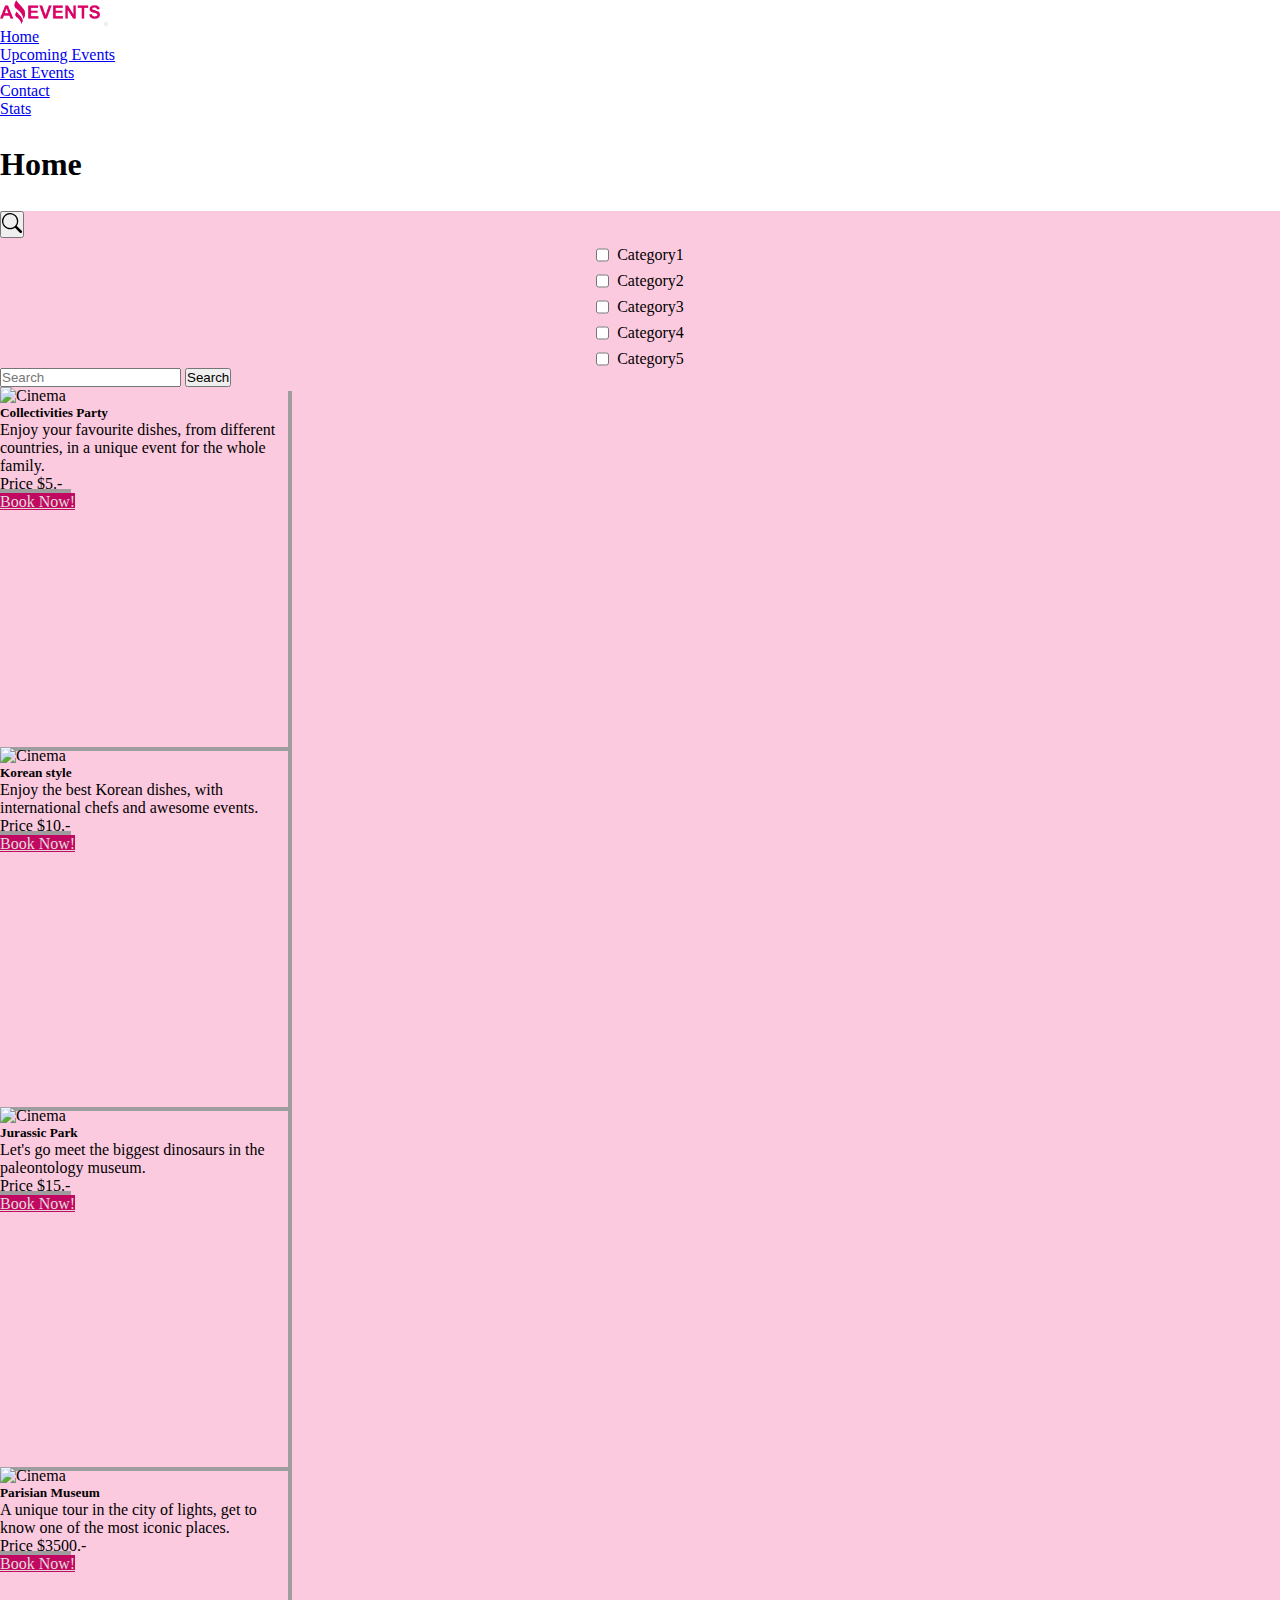
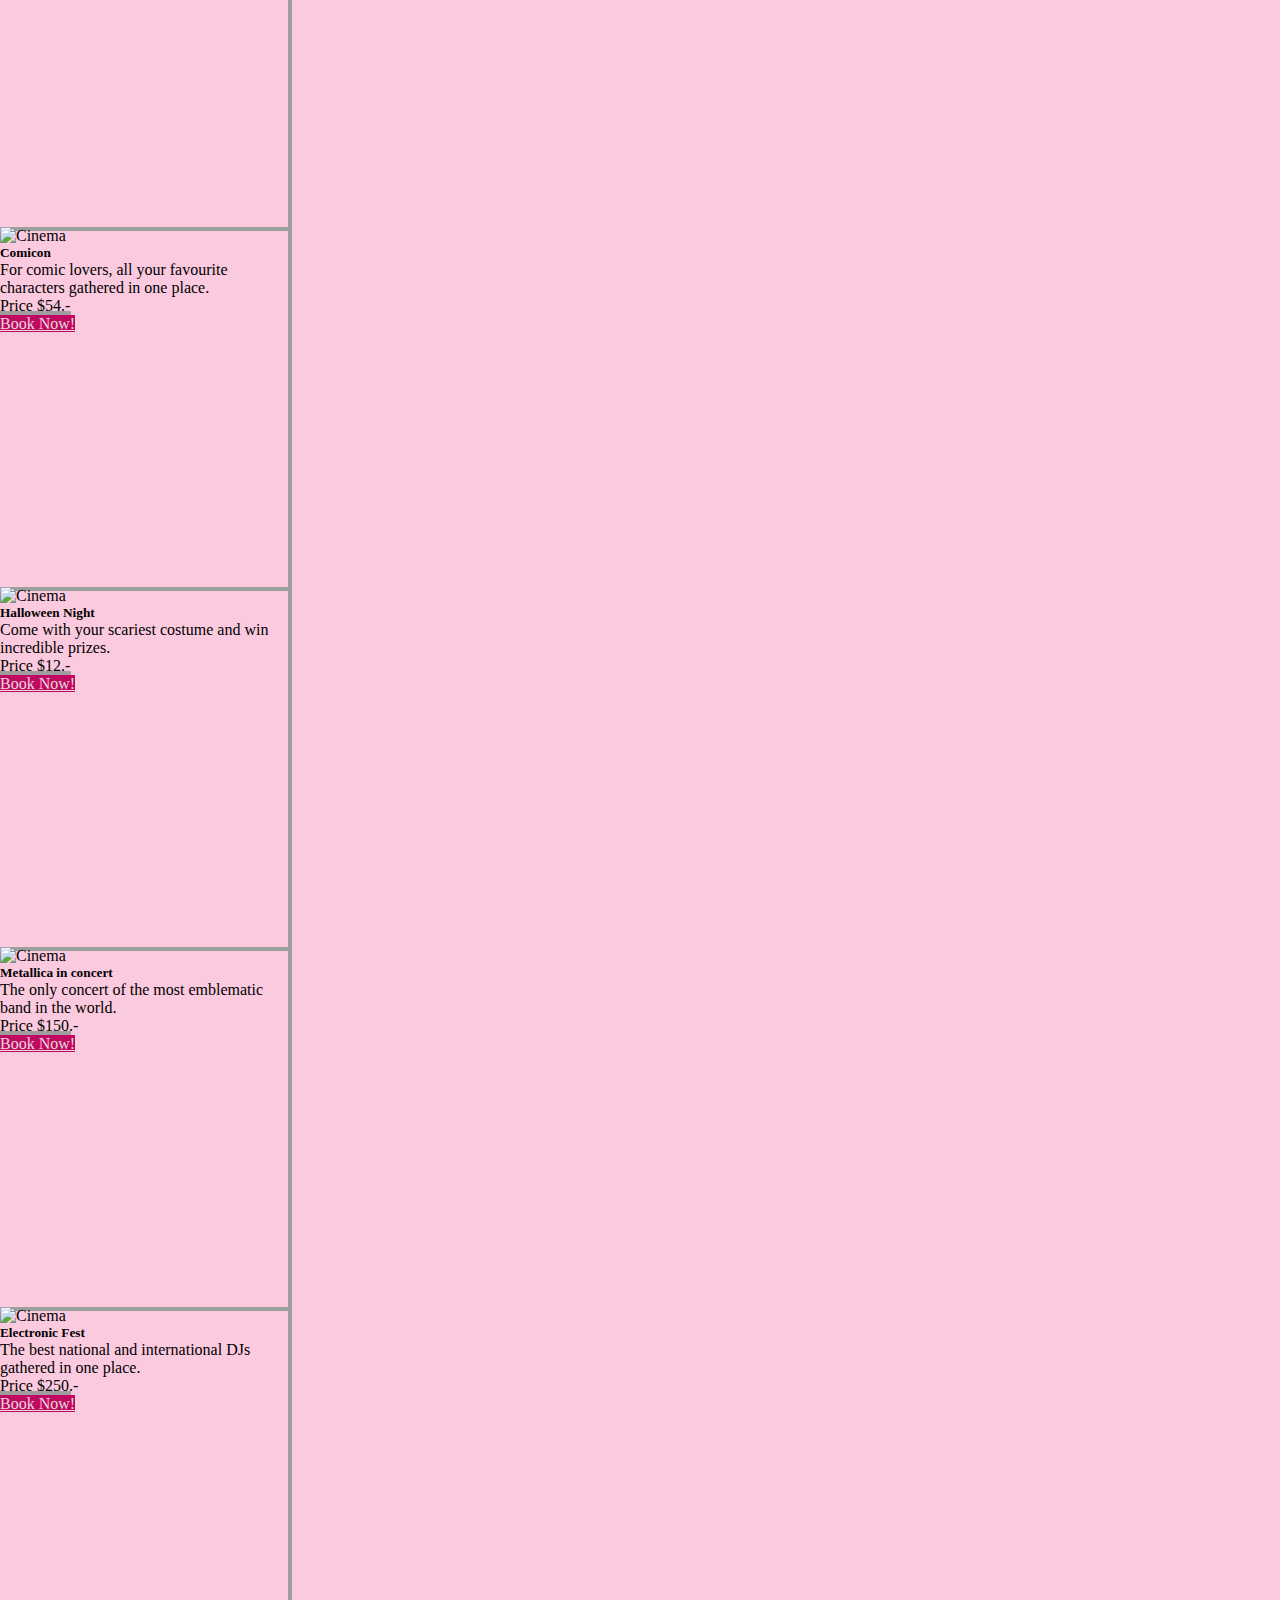
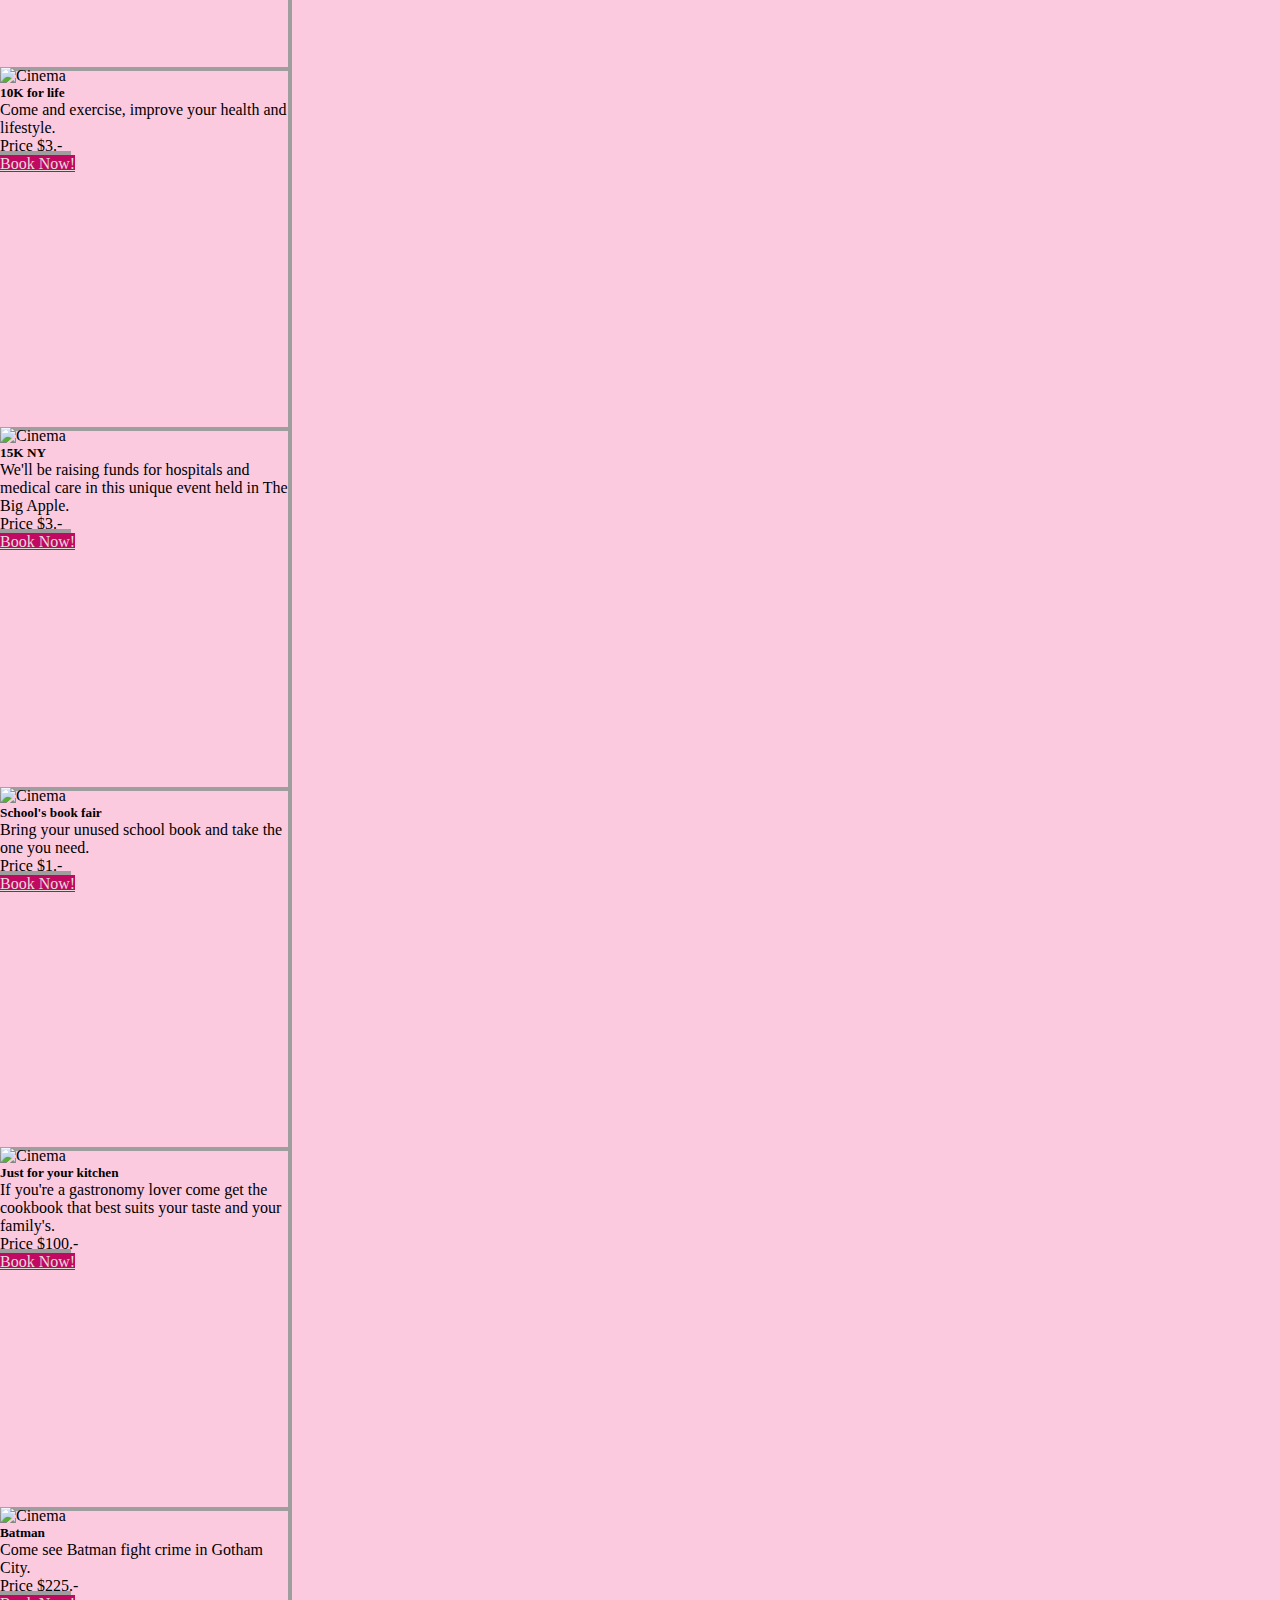
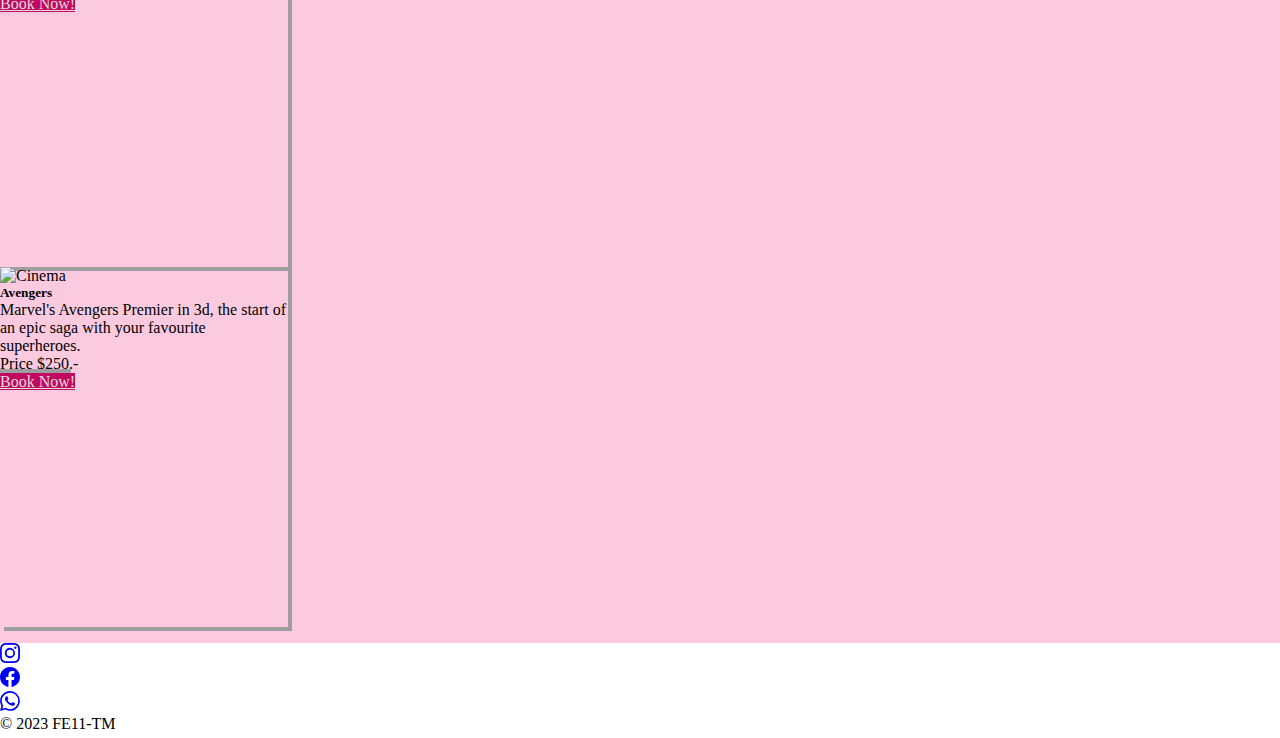
==== index.html @ 32112839 "se agregan scripts y cards en home" ====
<!DOCTYPE html>
<html lang="en">
  <head>
    <meta charset="UTF-8">
    <meta http-equiv="X-UA-Compatible" content="IE=edge">
    <meta name="viewport" content="width=device-width, initial-scale=1.0">
    <link rel="shortcut icon" href="./assets/img/Logo-AE.ico" type="image/x-icon">
    <link href="https://cdn.jsdelivr.net/npm/bootstrap@5.3.0-alpha1/dist/css/bootstrap.min.css" rel="stylesheet"
      integrity="sha384-GLhlTQ8iRABdZLl6O3oVMWSktQOp6b7In1Zl3/Jr59b6EGGoI1aFkw7cmDA6j6gD" crossorigin="anonymous">
    <link rel="stylesheet" href="./assets/styles/style.css">
    <title>Amazing Events | Home</title>
  </head>
  <body>
    <header>
      <!-- barra de navegacion -->
      <nav class="navbar navbar-dark navbar-expand-lg bg-dark bg-gradient text-light ">
        <div class="container-fluid col-xl-9">
          <a class="navbar-brand d-block" href="#"><img src="./assets/img/Logo_Amazing_Events.png" alt="logo"
              width="100"></a>
          <button class="navbar-toggler " type="button" data-bs-toggle="collapse" data-bs-target="#navbarNavDropdown"
            aria-controls="navbarNavDropdown" aria-expanded="false" aria-label="Toggle navigation">
            <span class="navbar-toggler-icon"></span>
          </button>
          <div class="collapse navbar-collapse text-light justify-content-end" id="navbarNavDropdown">
            <ul class="navbar-nav">
              <li class="nav-item">
                <a class="nav-link active text-center" aria-current="page" href="#">Home</a>
              </li>
              <li class="nav-item text-center">
                <a class="nav-link" href="./pages/upcoming.html">Upcoming Events</a>
              </li>
              <li class="nav-item text-center">
                <a class="nav-link" href="./pages/past.html">Past Events</a>
              </li>
              <li class="nav-item text-center">
                <a class="nav-link" href="./pages/contact.html">Contact</a>
              </li>
              <li class="nav-item text-center">
                <a class="nav-link" href="./pages/stats.html">Stats</a>
              </li>
            </ul>
          </div>
        </div>
      </nav>
      <!-- slider -->
      <div class="container-fluid bg-gradient bg-secondary d-flex justify-content-around">
        <a href="./pages/stats.html" class="navigation navbar-brand text-end"><svg xmlns="http://www.w3.org/2000/svg" width="24" height="24" fill="currentColor" class="bi bi-chevron-left" viewBox="0 0 16 16">
          <path fill-rule="evenodd" d="M11.354 1.646a.5.5 0 0 1 0 .708L5.707 8l5.647 5.646a.5.5 0 0 1-.708.708l-6-6a.5.5 0 0 1 0-.708l6-6a.5.5 0 0 1 .708 0z"/>
        </svg></a>
        <div class="navbar-nav text-light slider">
          <h1 class="m-1 p-1 text-light text-center">Home</h1>
        </div>
        <a href="./pages/upcoming.html" class="navigation navbar-brand"><svg xmlns="http://www.w3.org/2000/svg" width="24" height="24" fill="currentColor" class="bi bi-chevron-right" viewBox="0 0 16 16">
          <path fill-rule="evenodd" d="M4.646 1.646a.5.5 0 0 1 .708 0l6 6a.5.5 0 0 1 0 .708l-6 6a.5.5 0 0 1-.708-.708L10.293 8 4.646 2.354a.5.5 0 0 1 0-.708z"/>
        </svg></a>
      </div>
    </header>
    <main>
      <!-- barra de busqueda -->
      <div class="container-fluid d-flex justify-content-center bg-secondary bg-gradient bg-opacity-75">
        <nav class="navbar navbar-expand-lg">
          <button class="navbar-toggler" type="button" data-bs-toggle="collapse" data-bs-target="#navbarSearchDropdown"
            aria-controls="navbarSearchDropdown" aria-expanded="false" aria-label="Toggle navigation">
            <span class="btn text-dark"><svg xmlns="http://www.w3.org/2000/svg" width="20" height="20" fill="currentColor" class="bi bi-search" viewBox="0 0 16 16">
              <path d="M11.742 10.344a6.5 6.5 0 1 0-1.397 1.398h-.001c.03.04.062.078.098.115l3.85 3.85a1 1 0 0 0 1.415-1.414l-3.85-3.85a1.007 1.007 0 0 0-.115-.1zM12 6.5a5.5 5.5 0 1 1-11 0 5.5 5.5 0 0 1 11 0z"/>
            </svg></span>
          </button>
          <div class="collapse navbar-collapse gap-3 p-1" id="navbarSearchDropdown">
            <form class="navbar-nav me-auto gap-3" role="search">
              <label class="text-light search">
                <input type="checkbox" name="category1" value="category1">
                Category1
              </label>
              <label class="text-light search">
                <input type="checkbox" name="category2" value="category2">
                Category2
              </label>
              <label class="text-light search">
                <input type="checkbox" name="category3" value="category3">
                Category3
              </label>
              <label class="text-light search">
                <input type="checkbox" name="category4" value="category4">
                Category4
              </label>
              <label class="text-light search">
                <input type="checkbox" name="category5" value="category5">
                Category5
              </label>
              <input class="form-control align-self-center" type="search" placeholder="Search" aria-label="Search">
              <button class="btn btn-outline-light align-self-center" type="submit">Search</button>
            </form>
          </div>
        </nav>
      </div>
      <!-- main Home -->
      <div class="container home d-flex flex-wrap mt-4 mb-4 justify-content-center" id="cards-home">

      </div>
    </main>
    <footer class="d-flex flex-wrap justify-content-between bg-secondary bg-opacity-50 bg-gradient align-items-center py-4 px-2 border-top">
      <!-- nav de redes -->
      <ul class="nav col-md-4 justify-content-end list-unstyled d-flex">
        <li class="ms-3"><a class="text-dark mx-1" href="#"><svg xmlns="http://www.w3.org/2000/svg" width="20" height="20"
              fill="currentColor" class="bi bi-instagram" viewBox="0 0 16 16">
              <path
                d="M8 0C5.829 0 5.556.01 4.703.048 3.85.088 3.269.222 2.76.42a3.917 3.917 0 0 0-1.417.923A3.927 3.927 0 0 0 .42 2.76C.222 3.268.087 3.85.048 4.7.01 5.555 0 5.827 0 8.001c0 2.172.01 2.444.048 3.297.04.852.174 1.433.372 1.942.205.526.478.972.923 1.417.444.445.89.719 1.416.923.51.198 1.09.333 1.942.372C5.555 15.99 5.827 16 8 16s2.444-.01 3.298-.048c.851-.04 1.434-.174 1.943-.372a3.916 3.916 0 0 0 1.416-.923c.445-.445.718-.891.923-1.417.197-.509.332-1.09.372-1.942C15.99 10.445 16 10.173 16 8s-.01-2.445-.048-3.299c-.04-.851-.175-1.433-.372-1.941a3.926 3.926 0 0 0-.923-1.417A3.911 3.911 0 0 0 13.24.42c-.51-.198-1.092-.333-1.943-.372C10.443.01 10.172 0 7.998 0h.003zm-.717 1.442h.718c2.136 0 2.389.007 3.232.046.78.035 1.204.166 1.486.275.373.145.64.319.92.599.28.28.453.546.598.92.11.281.24.705.275 1.485.039.843.047 1.096.047 3.231s-.008 2.389-.047 3.232c-.035.78-.166 1.203-.275 1.485a2.47 2.47 0 0 1-.599.919c-.28.28-.546.453-.92.598-.28.11-.704.24-1.485.276-.843.038-1.096.047-3.232.047s-2.39-.009-3.233-.047c-.78-.036-1.203-.166-1.485-.276a2.478 2.478 0 0 1-.92-.598 2.48 2.48 0 0 1-.6-.92c-.109-.281-.24-.705-.275-1.485-.038-.843-.046-1.096-.046-3.233 0-2.136.008-2.388.046-3.231.036-.78.166-1.204.276-1.486.145-.373.319-.64.599-.92.28-.28.546-.453.92-.598.282-.11.705-.24 1.485-.276.738-.034 1.024-.044 2.515-.045v.002zm4.988 1.328a.96.96 0 1 0 0 1.92.96.96 0 0 0 0-1.92zm-4.27 1.122a4.109 4.109 0 1 0 0 8.217 4.109 4.109 0 0 0 0-8.217zm0 1.441a2.667 2.667 0 1 1 0 5.334 2.667 2.667 0 0 1 0-5.334z" />
            </svg></a></li>
        <li class="ms-3"><a class="text-dark mx-1" href="#"><svg xmlns="http://www.w3.org/2000/svg" width="20" height="20"
              fill="currentColor" class="bi bi-facebook" viewBox="0 0 16 16">
              <path
                d="M16 8.049c0-4.446-3.582-8.05-8-8.05C3.58 0-.002 3.603-.002 8.05c0 4.017 2.926 7.347 6.75 7.951v-5.625h-2.03V8.05H6.75V6.275c0-2.017 1.195-3.131 3.022-3.131.876 0 1.791.157 1.791.157v1.98h-1.009c-.993 0-1.303.621-1.303 1.258v1.51h2.218l-.354 2.326H9.25V16c3.824-.604 6.75-3.934 6.75-7.951z" />
            </svg></a></li>
        <li class="ms-3"><a class="text-dark mx-1" href="#"><svg xmlns="http://www.w3.org/2000/svg" width="20" height="20"
              fill="currentColor" class="bi bi-whatsapp" viewBox="0 0 16 16">
              <path
                d="M13.601 2.326A7.854 7.854 0 0 0 7.994 0C3.627 0 .068 3.558.064 7.926c0 1.399.366 2.76 1.057 3.965L0 16l4.204-1.102a7.933 7.933 0 0 0 3.79.965h.004c4.368 0 7.926-3.558 7.93-7.93A7.898 7.898 0 0 0 13.6 2.326zM7.994 14.521a6.573 6.573 0 0 1-3.356-.92l-.24-.144-2.494.654.666-2.433-.156-.251a6.56 6.56 0 0 1-1.007-3.505c0-3.626 2.957-6.584 6.591-6.584a6.56 6.56 0 0 1 4.66 1.931 6.557 6.557 0 0 1 1.928 4.66c-.004 3.639-2.961 6.592-6.592 6.592zm3.615-4.934c-.197-.099-1.17-.578-1.353-.646-.182-.065-.315-.099-.445.099-.133.197-.513.646-.627.775-.114.133-.232.148-.43.05-.197-.1-.836-.308-1.592-.985-.59-.525-.985-1.175-1.103-1.372-.114-.198-.011-.304.088-.403.087-.088.197-.232.296-.346.1-.114.133-.198.198-.33.065-.134.034-.248-.015-.347-.05-.099-.445-1.076-.612-1.47-.16-.389-.323-.335-.445-.34-.114-.007-.247-.007-.38-.007a.729.729 0 0 0-.529.247c-.182.198-.691.677-.691 1.654 0 .977.71 1.916.81 2.049.098.133 1.394 2.132 3.383 2.992.47.205.84.326 1.129.418.475.152.904.129 1.246.08.38-.058 1.171-.48 1.338-.943.164-.464.164-.86.114-.943-.049-.084-.182-.133-.38-.232z" />
            </svg></a></li>
      </ul>
      <div class="col-md-4 d-flex align-items-center">
        <span class="mb-0 mb-md-0 text-dark">© 2023 FE11-TM</span>
      </div>
    </footer>
    <script src="https://cdn.jsdelivr.net/npm/bootstrap@5.3.0-alpha1/dist/js/bootstrap.bundle.min.js"
      integrity="sha384-w76AqPfDkMBDXo30jS1Sgez6pr3x5MlQ1ZAGC+nuZB+EYdgRZgiwxhTBTkF7CXvN"
      crossorigin="anonymous"></script>
    <script type="module" src="./scripts/amazing.js"></script>
    <script type="module" src="./index.js"></script>
  </body>
</html>
---- assets/styles/style.css ----
* {
    margin: 0;
    padding: 0;
    box-sizing: border-box;
}

.navigation {
    color: white;
    text-decoration: none;
    align-self: center;
    width: 10vw;
}

.slider{
    width: 50vw;
}

label.search{
    display: flex;
    gap: 0.5rem;
    margin-top: 0.5rem;
    justify-content: center;
}


main{
    background-color: rgb(252, 202, 223);
    padding-bottom: 1rem;
}

.home{
    max-width: 80vw;
}

.card{
    height: 360px;
    box-shadow: 4px 4px #9e9e9e;
}

.card-img{
    width: 280px;
	height: 150px;
	object-fit: cover;
    align-self: center;
}

.card-footer{
    justify-content: space-between;
    align-items: baseline;
}

.btn-book{
    box-shadow: -4px -4px #9e9e9e;
    background-color: rgb(194,9,97);
    color: #e2dcdc;
}

.btn-book:hover{
    background-color: rgb(239, 131, 184);
    color: white;
}

.form{
    display: flex;
    justify-content: center;
    align-items: center;
    min-height: 72.5vh;
}

.contact {
    display: flex;
    flex-direction: column;
    padding: 2rem;
    margin: 1.5rem;
    border-radius: 0.5rem;
    background-color: rgb(239, 131, 184);
}

.btn-submit{
    background-color: rgb(194,9,97);
    color: #e2dcdc;
    align-self: flex-end;
}

.btn-submit:hover{
    background-color: #e2dcdc;
}

a .bi:hover{
    color: #e2dcdc;
}

.stats{
    display: flex;
    justify-content: center;
    align-items: center;
    flex-direction: column;
    min-height: 72.5vh;
    gap: 1rem;
}

.table {
    width: 60vw;
    padding: 2rem;
    background-color: #e2dcdc;
    table-layout: auto;
}

.details{
    display: flex;
    justify-content: center;
    align-items: center;
    min-height: 72.5vh;
    padding-top: 1rem;
}

.data{
    background-color: rgb(239, 131, 184);
    display: flex;
    margin: 2rem;
    border-radius: 0.5rem;
    padding: 1rem;
    align-items: center;
    justify-content: center;
    max-width: 70vw;
}

.datatable {
    padding: 2rem;
    background-color: #e2dcdc;
    table-layout: auto;
    width: 100%;
}

.img-data{
    width: 100%;
    object-fit: cover;
}

th.title{
    background-color:rgb(239, 131, 184) ;
}

footer{
    height: 10.5vh;
}
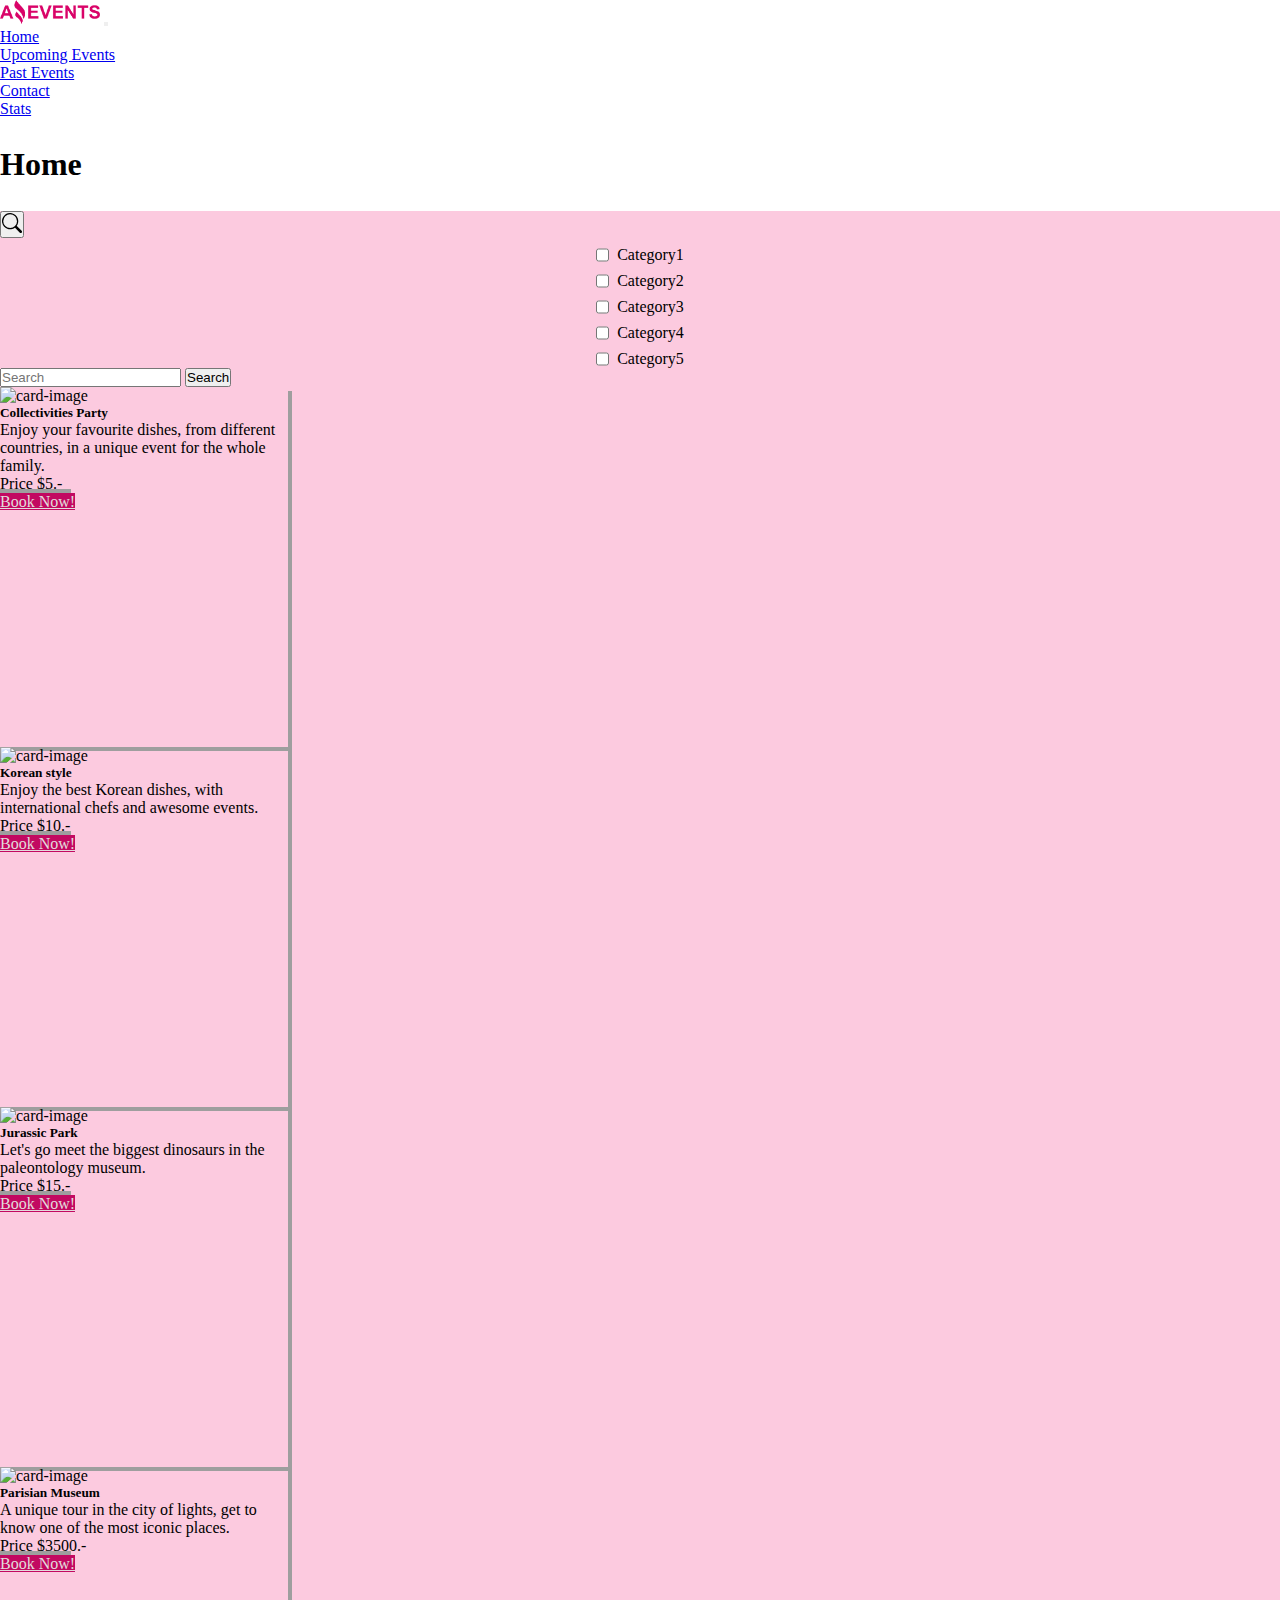
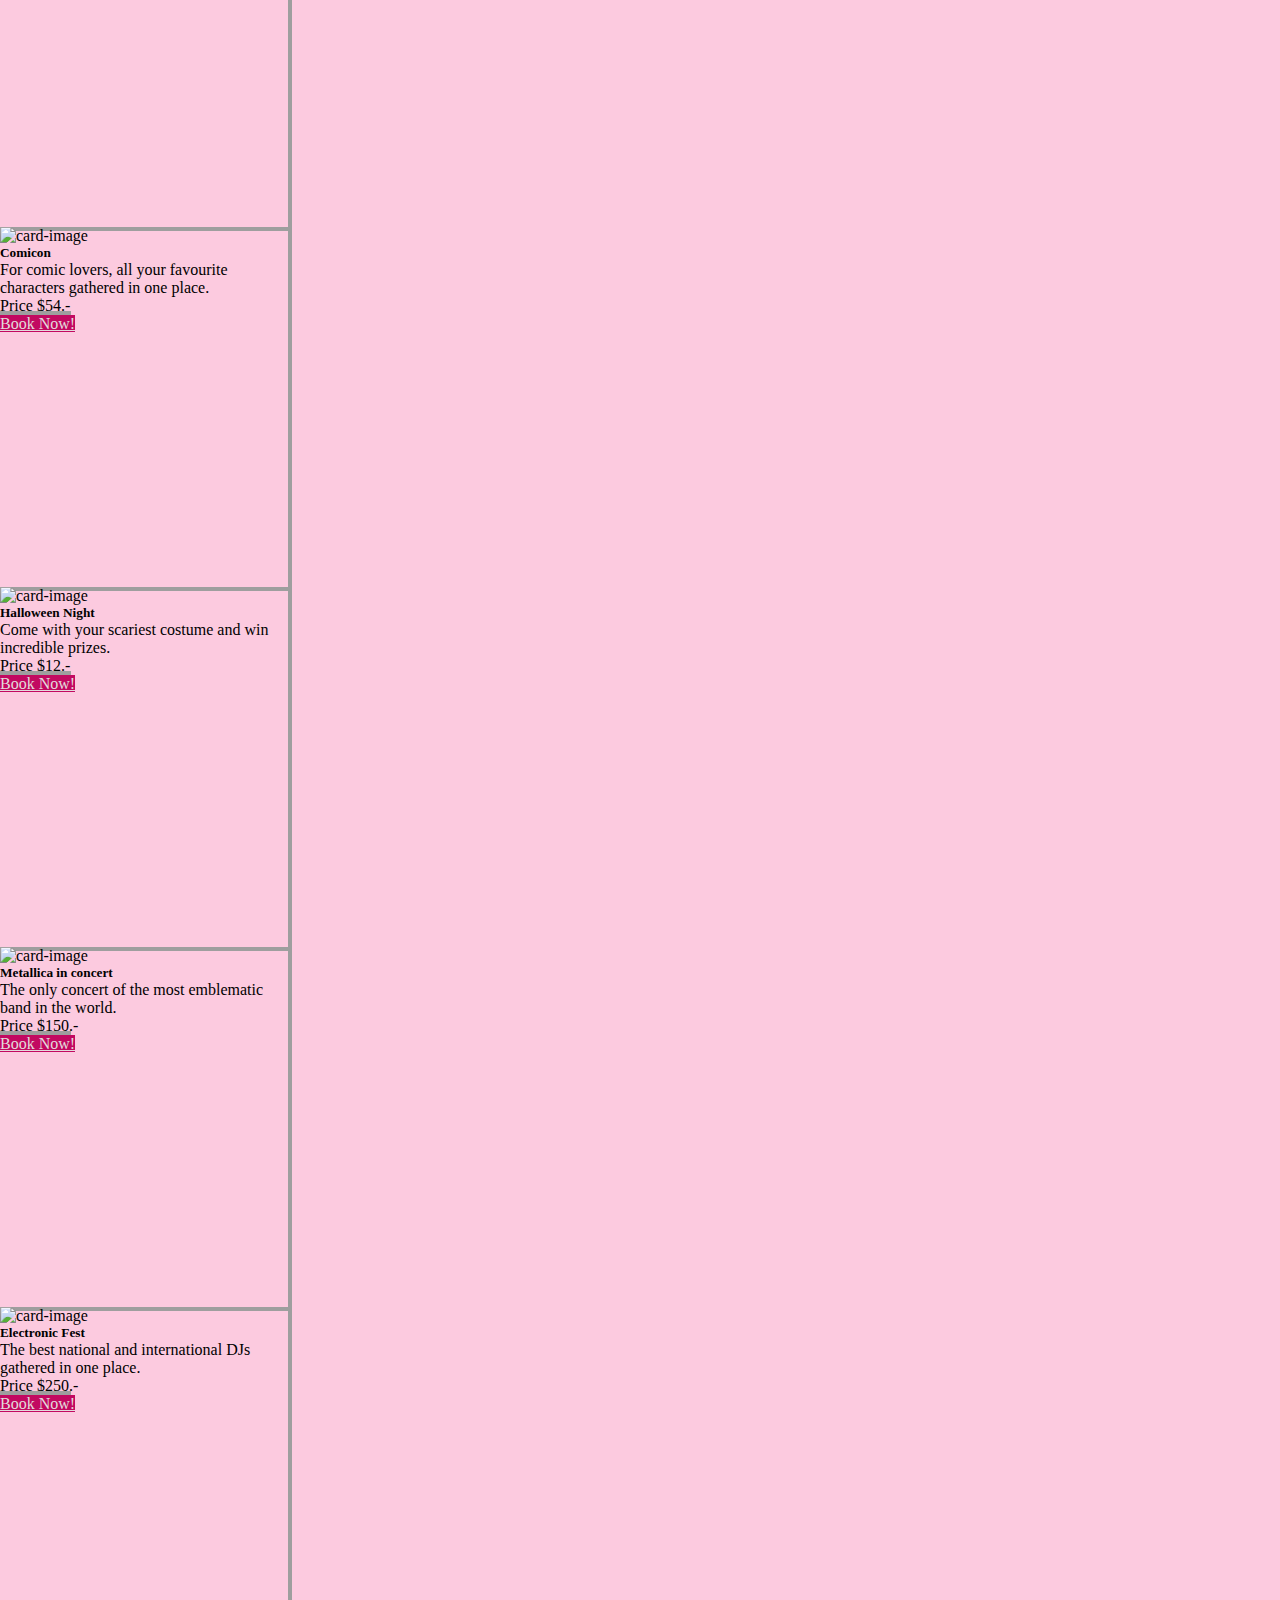
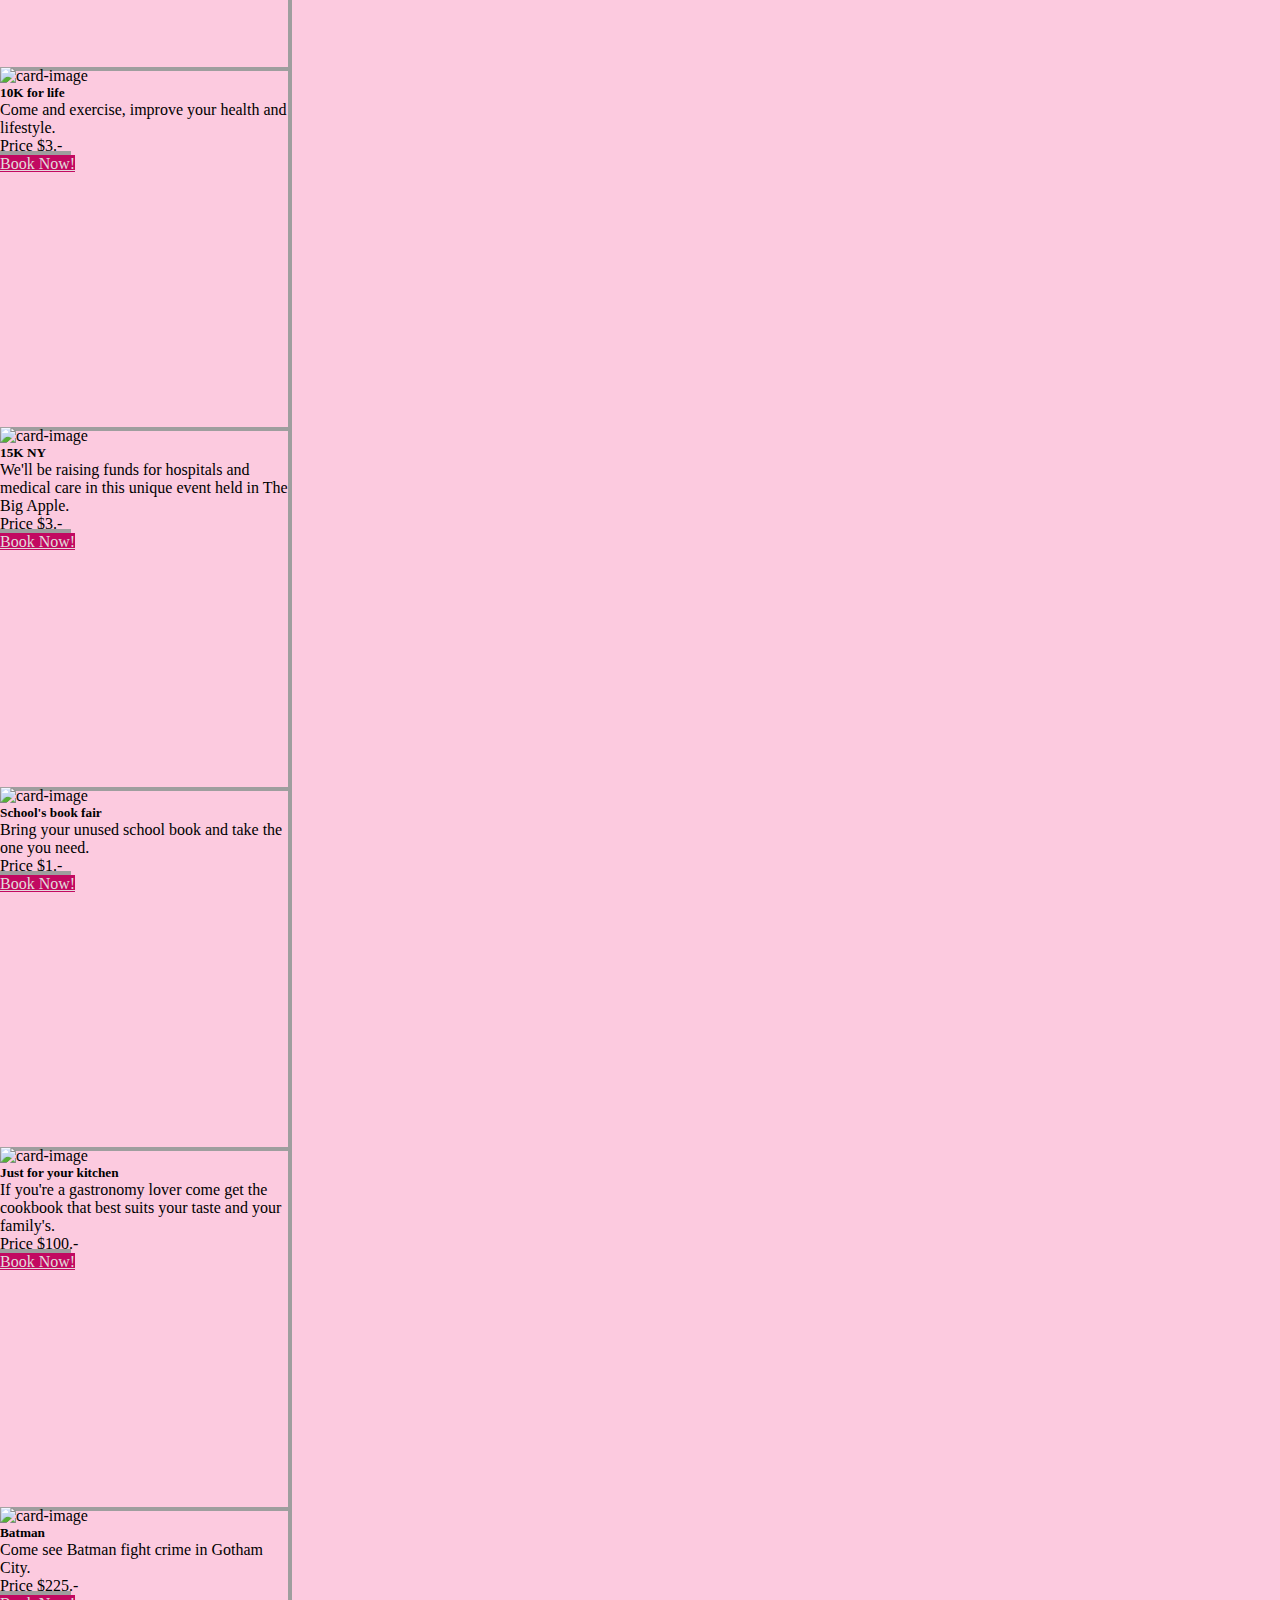
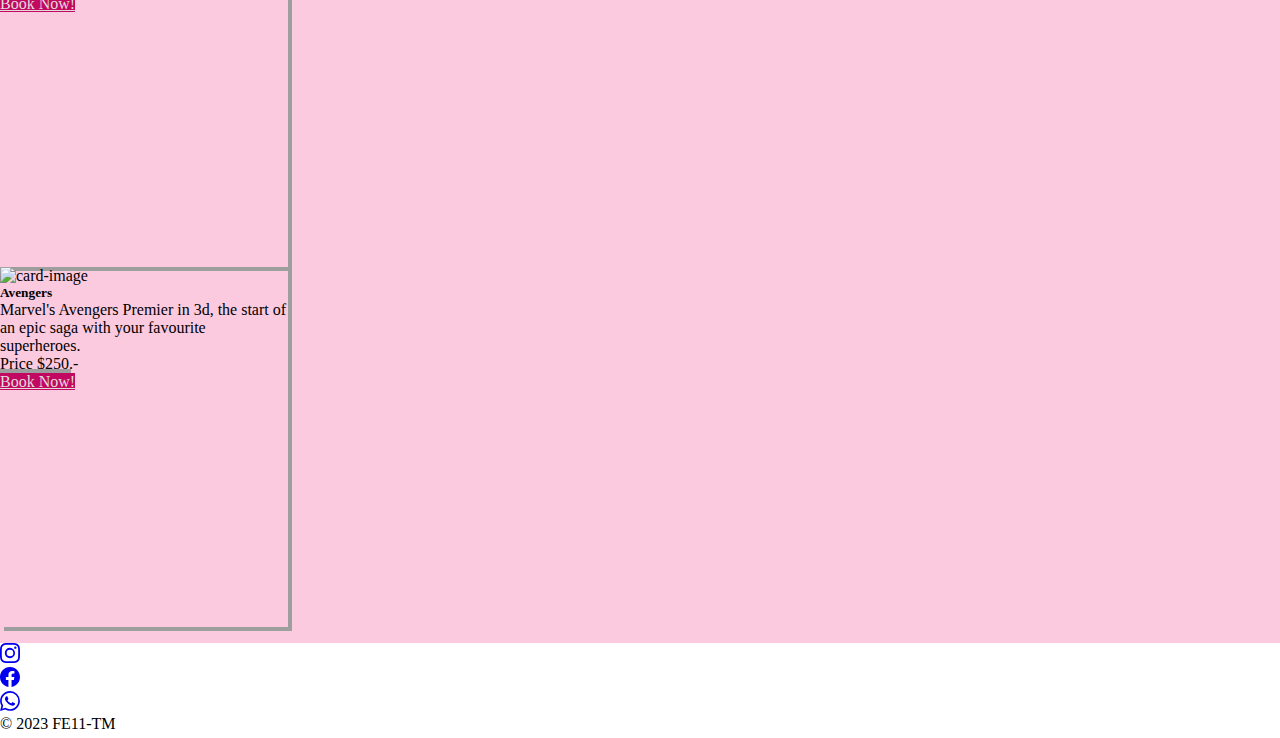
==== commit 0319dca5: "agrego functions.js exports imports" ====
--- a/index.html
+++ b/index.html
@@ -124,7 +124,6 @@
     <script src="https://cdn.jsdelivr.net/npm/bootstrap@5.3.0-alpha1/dist/js/bootstrap.bundle.min.js"
       integrity="sha384-w76AqPfDkMBDXo30jS1Sgez6pr3x5MlQ1ZAGC+nuZB+EYdgRZgiwxhTBTkF7CXvN"
       crossorigin="anonymous"></script>
-    <script type="module" src="./scripts/amazing.js"></script>
     <script type="module" src="./index.js"></script>
   </body>
 </html>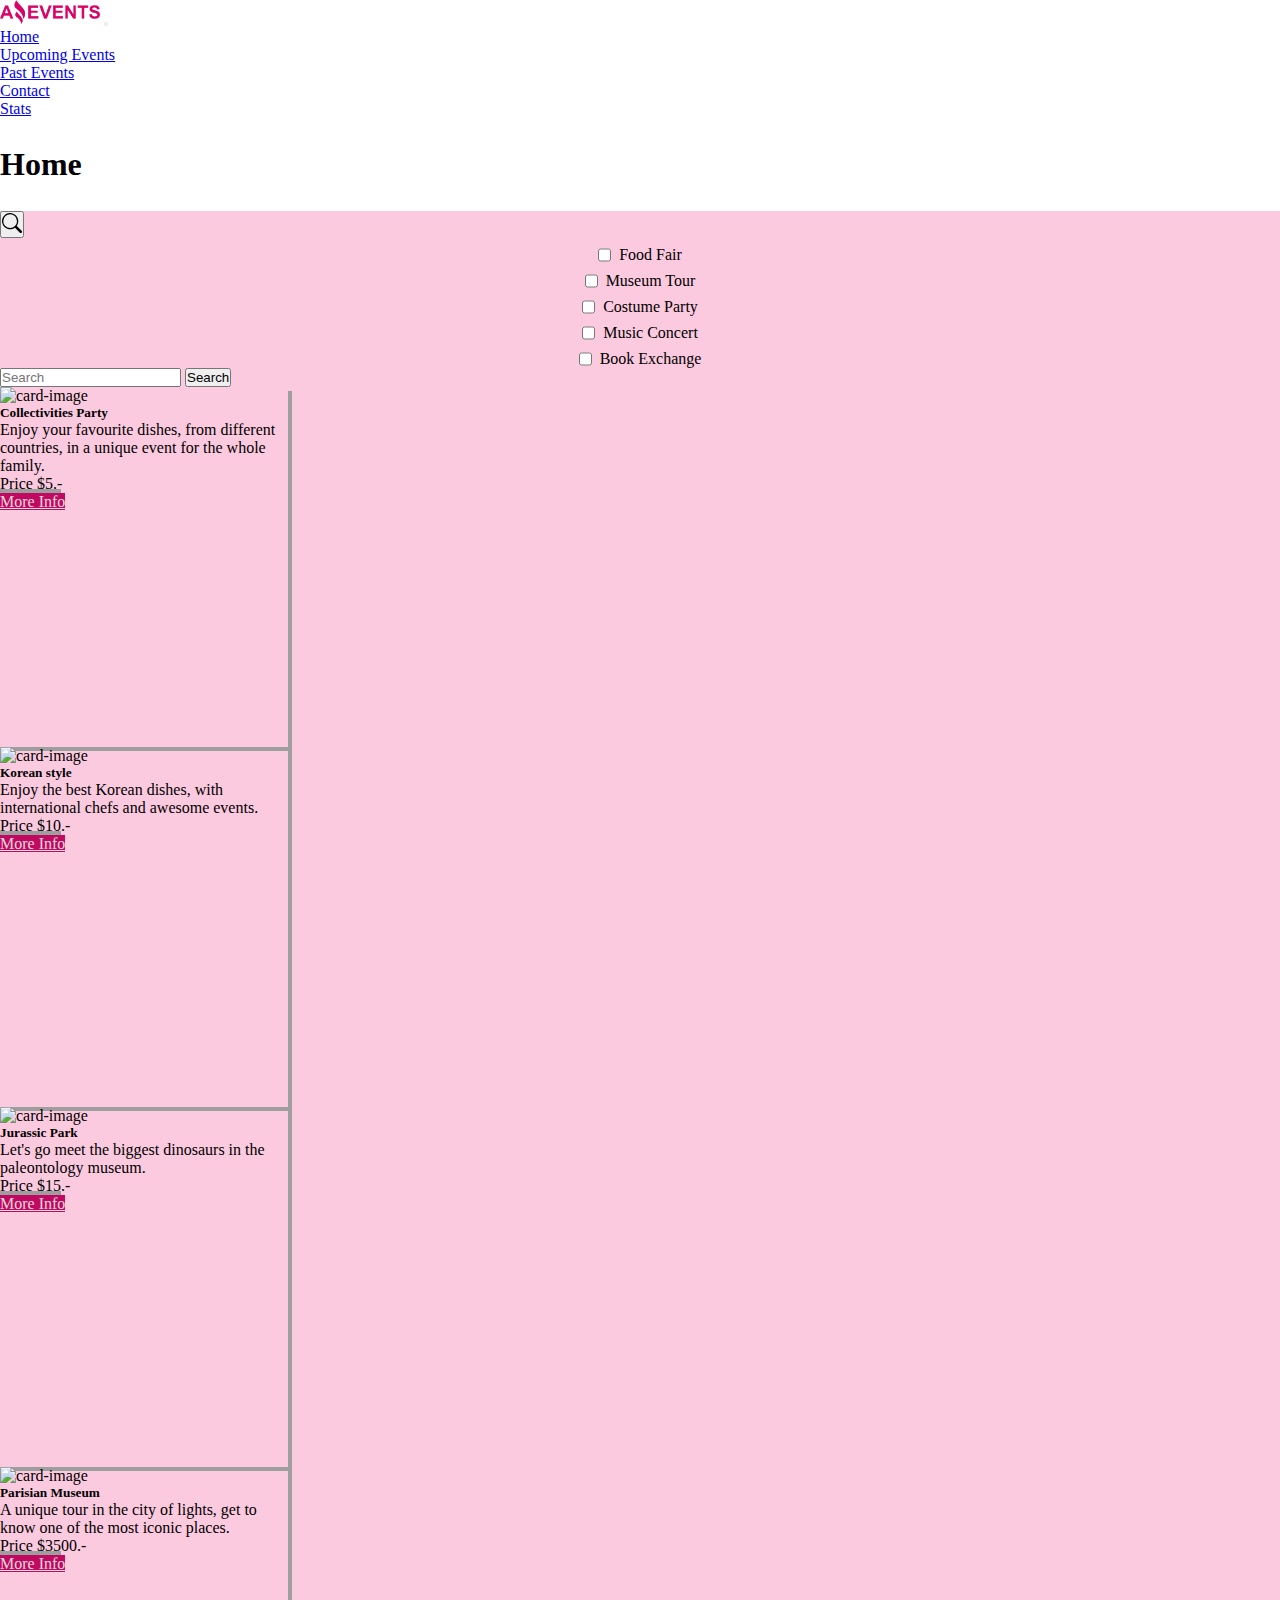
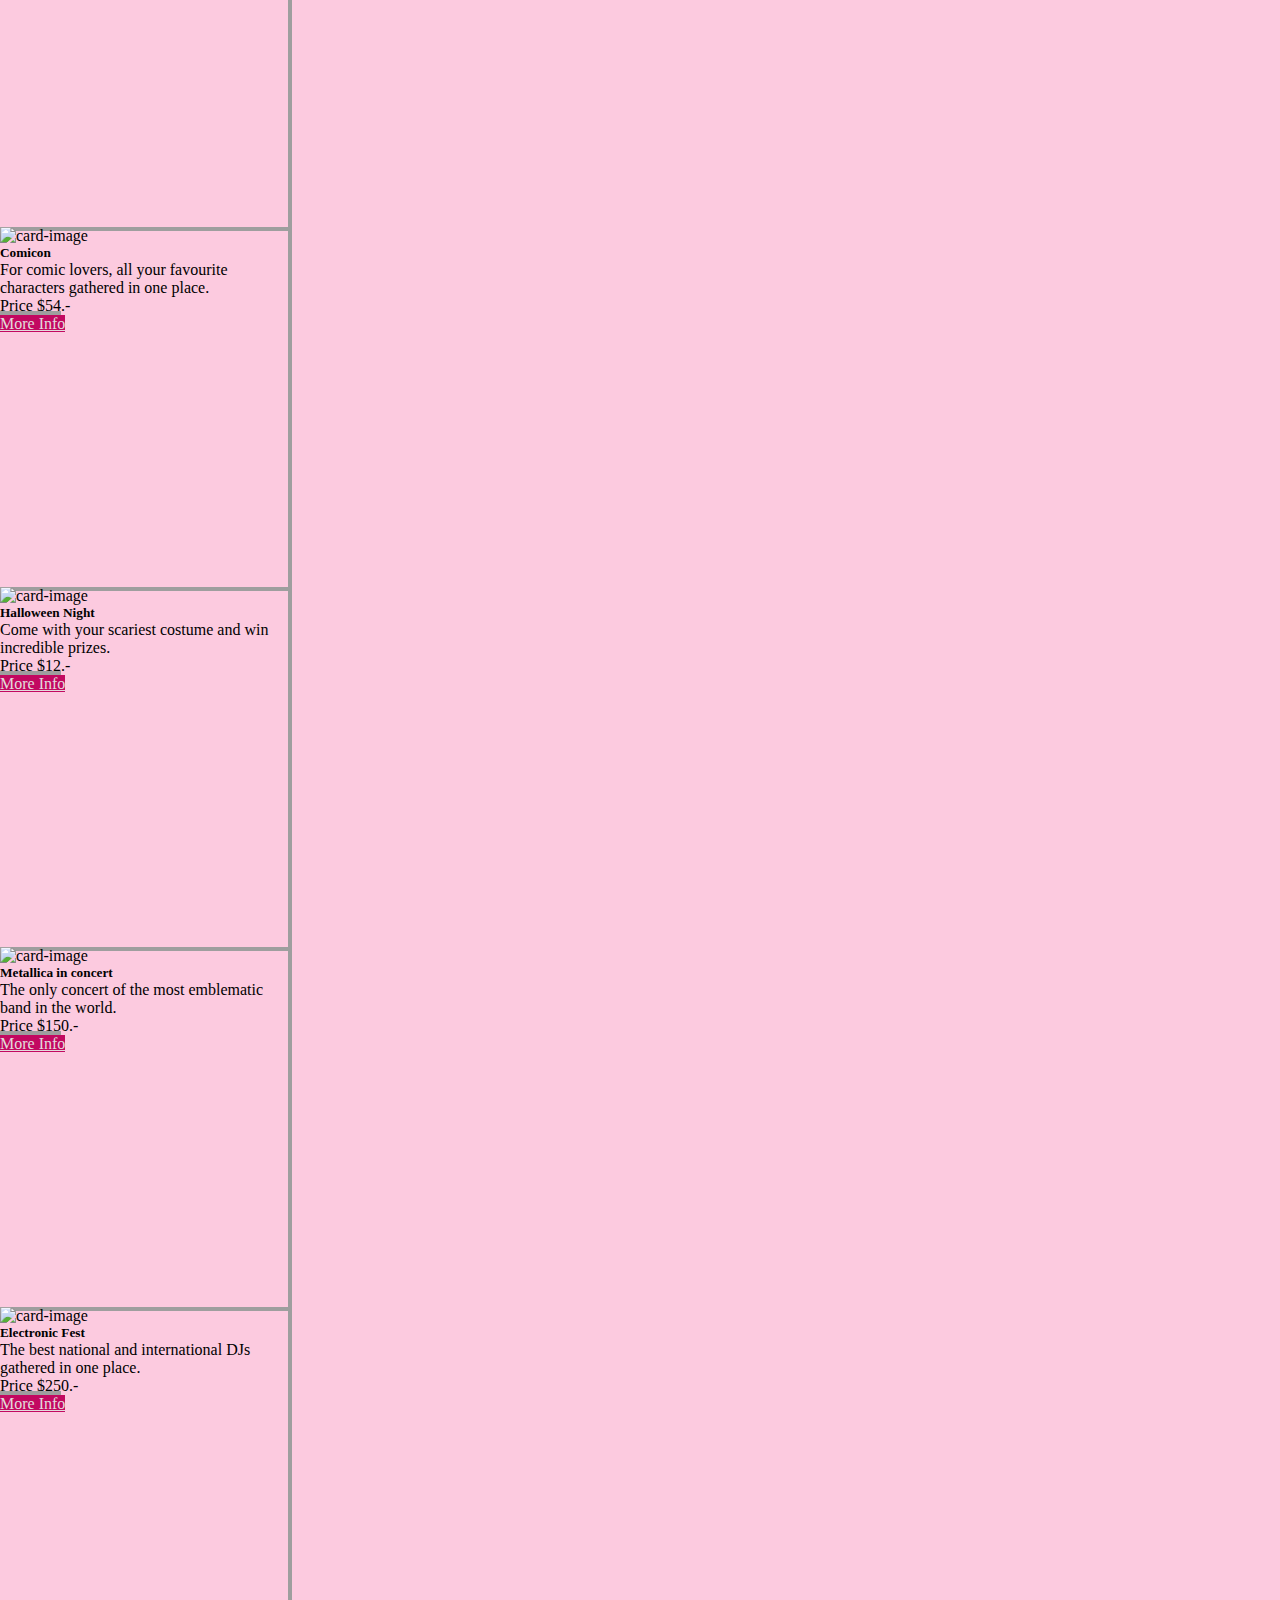
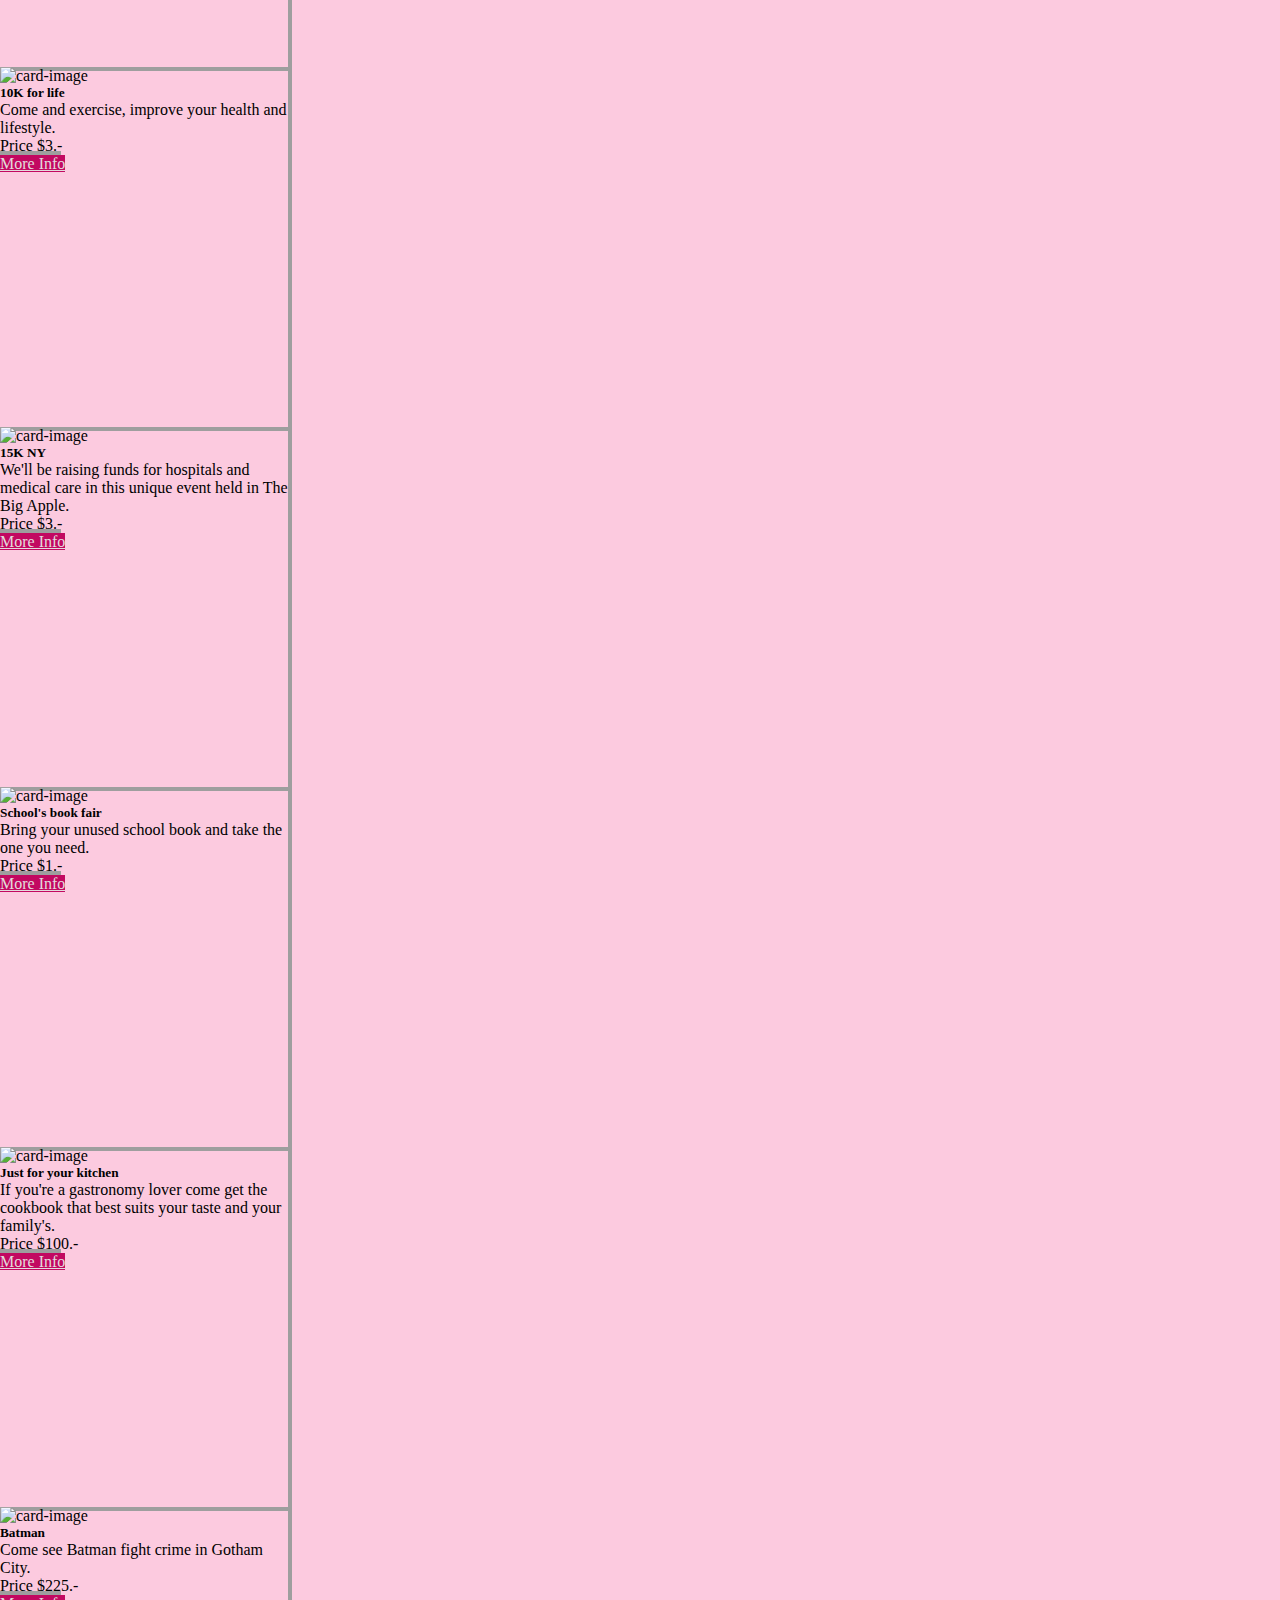
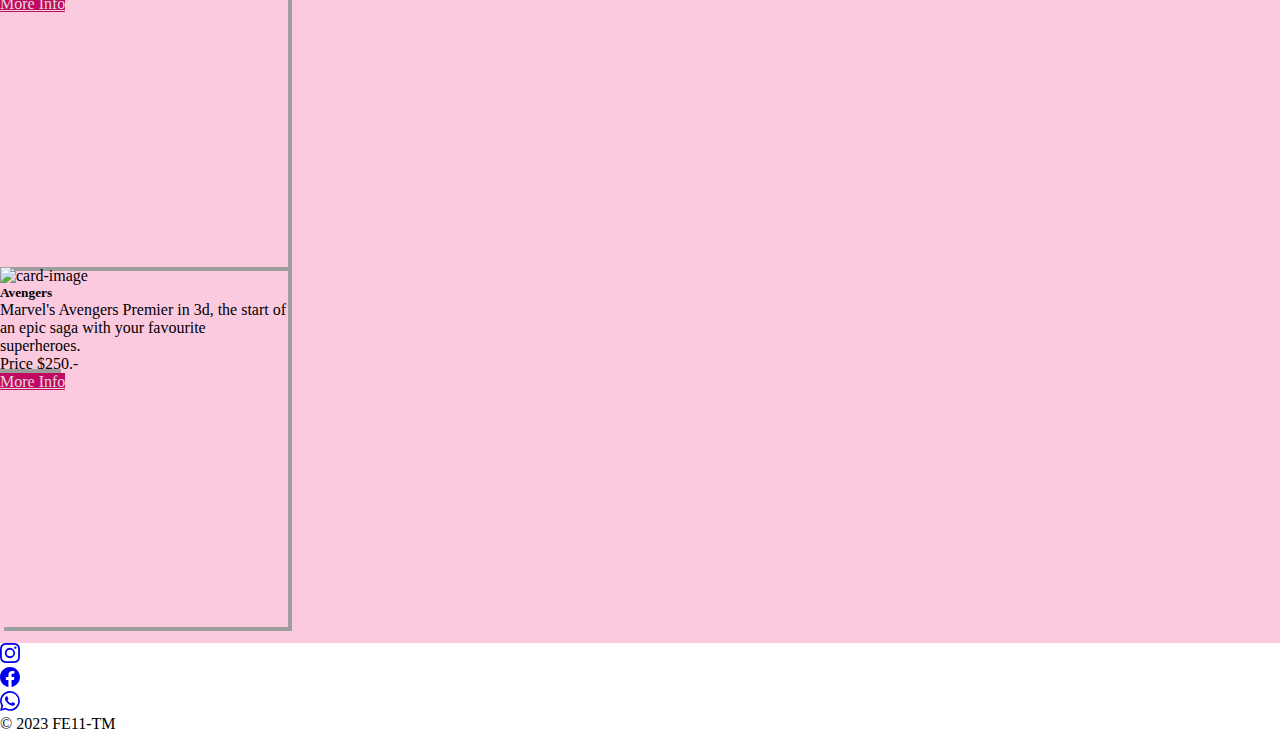
==== commit 91c13464: "se incorporan url params en details.js" ====
--- a/index.html
+++ b/index.html
@@ -68,27 +68,27 @@
           <div class="collapse navbar-collapse gap-3 p-1" id="navbarSearchDropdown">
             <form class="navbar-nav me-auto gap-3" role="search">
               <label class="text-light search">
-                <input type="checkbox" name="category1" value="category1">
-                Category1
+                <input type="checkbox" name="food" value="food">
+                Food Fair
               </label>
               <label class="text-light search">
-                <input type="checkbox" name="category2" value="category2">
-                Category2
+                <input type="checkbox" name="museum" value="museum">
+                Museum Tour
               </label>
               <label class="text-light search">
-                <input type="checkbox" name="category3" value="category3">
-                Category3
+                <input type="checkbox" name="costume" value="costume">
+                Costume Party
               </label>
               <label class="text-light search">
-                <input type="checkbox" name="category4" value="category4">
-                Category4
+                <input type="checkbox" name="music" value="music">
+                Music Concert
               </label>
               <label class="text-light search">
-                <input type="checkbox" name="category5" value="category5">
-                Category5
+                <input type="checkbox" name="book" value="book">
+                Book Exchange
               </label>
-              <input class="form-control align-self-center" type="search" placeholder="Search" aria-label="Search">
-              <button class="btn btn-outline-light align-self-center" type="submit">Search</button>
+              <input class="form-control align-self-center" type="search" placeholder="Search" aria-label="Search" id="card-search">
+              <button class="btn btn-outline-light align-self-center" type="submit" id="search">Search</button>
             </form>
           </div>
         </nav>
--- a/assets/styles/style.css
+++ b/assets/styles/style.css
@@ -144,3 +144,7 @@
 footer{
     height: 10.5vh;
 }
+
+.hide{
+    display: none;
+}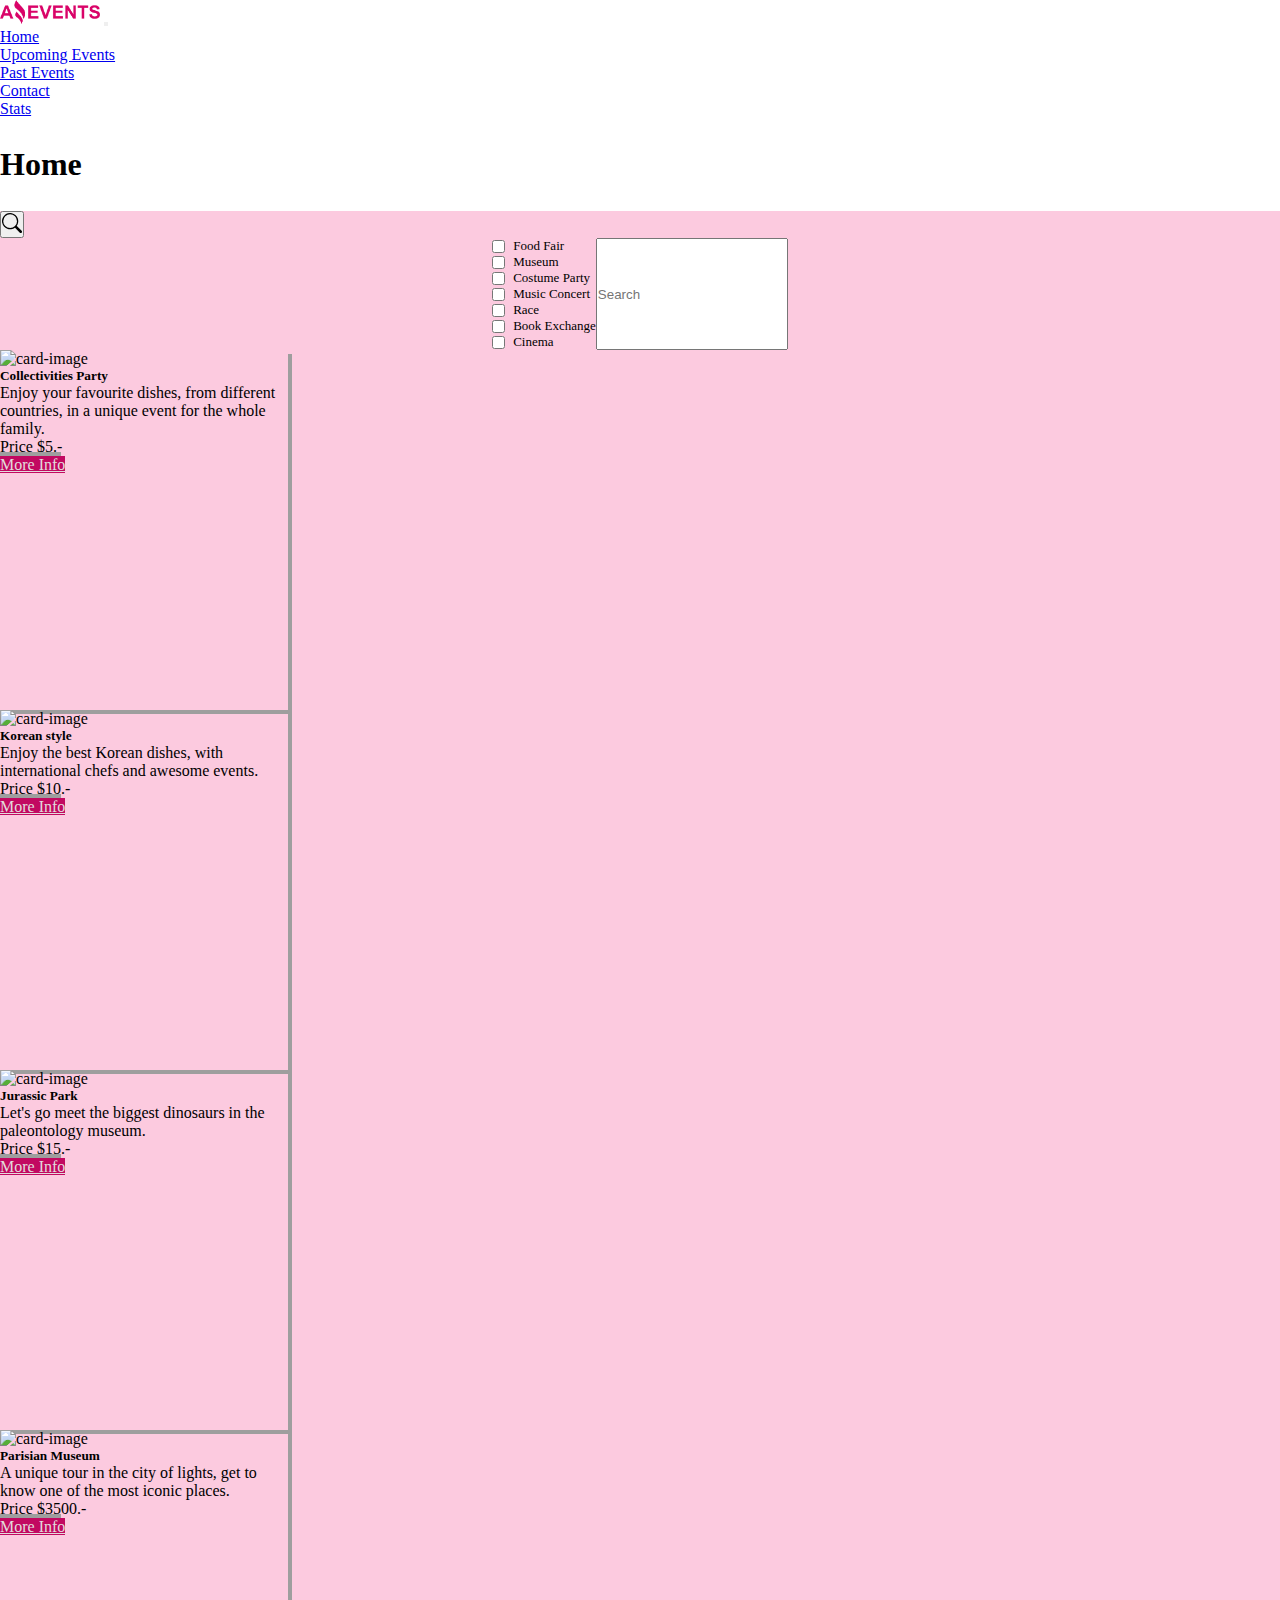
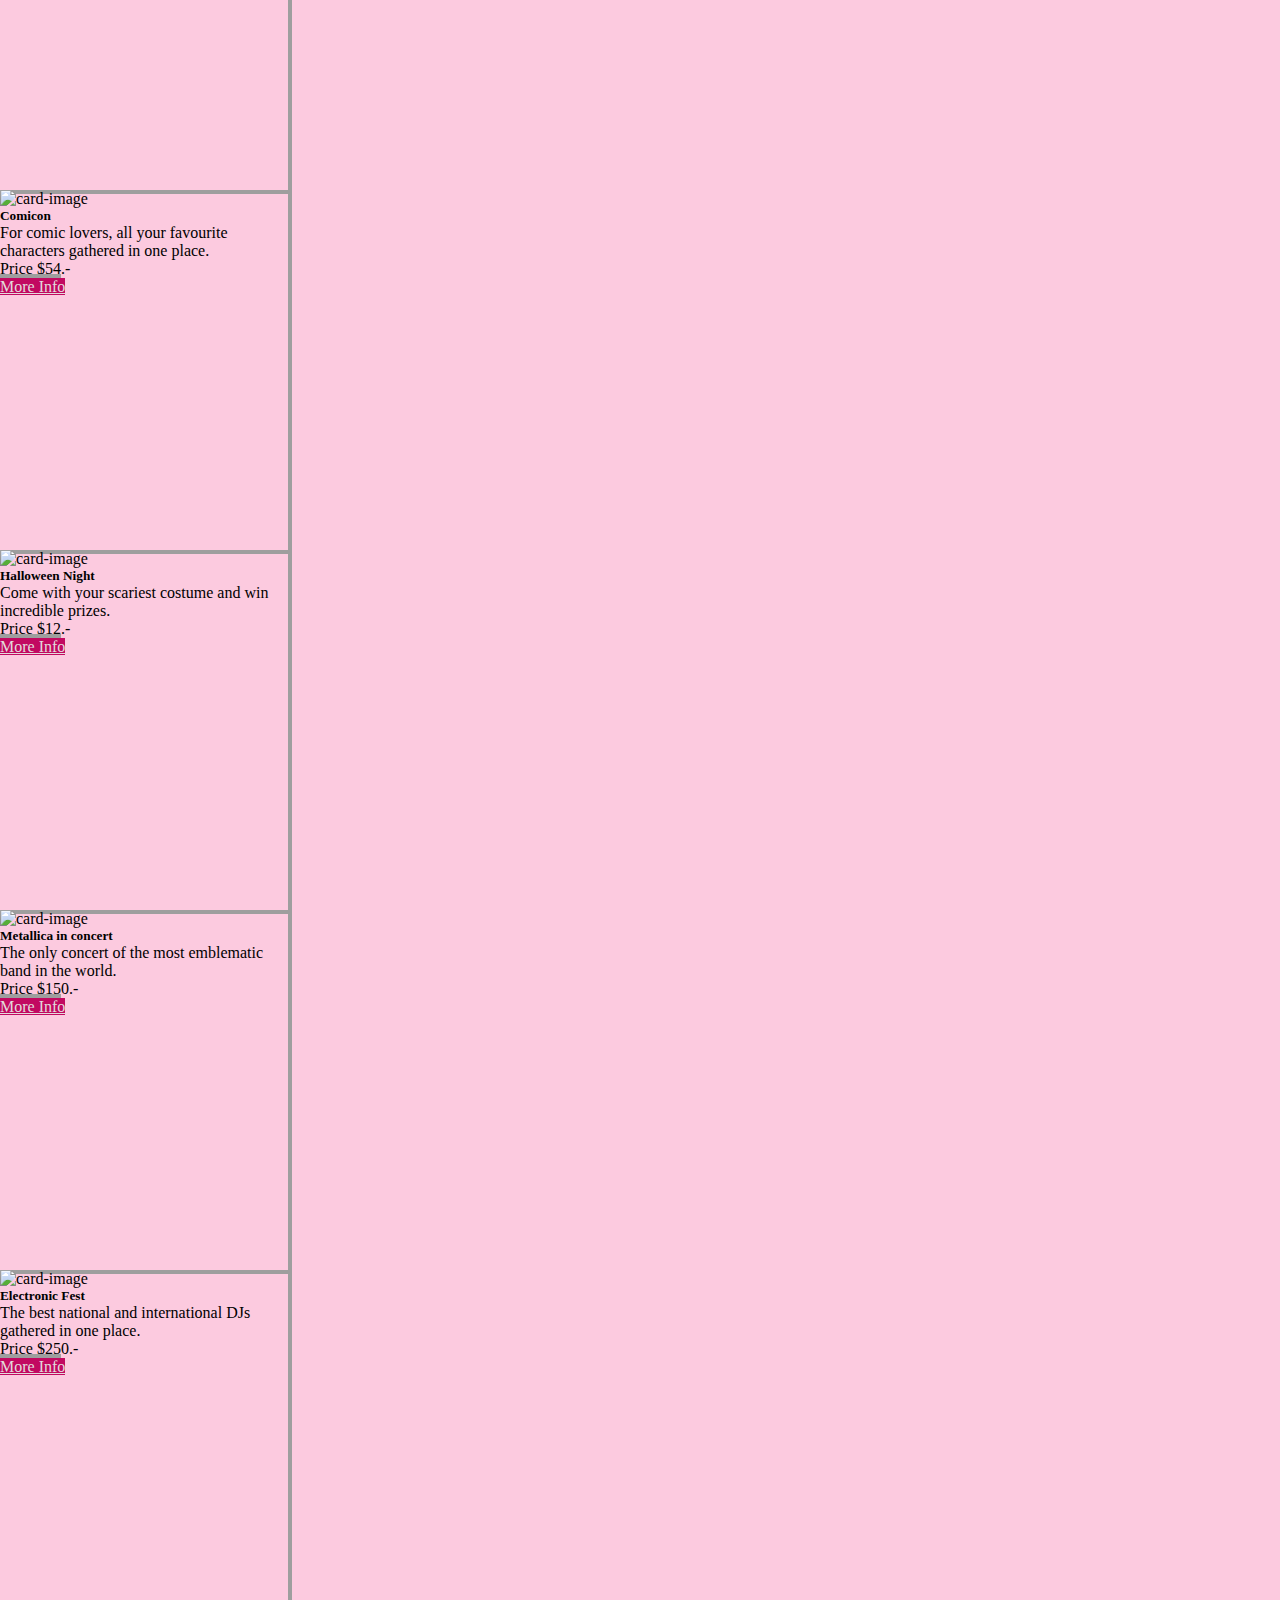
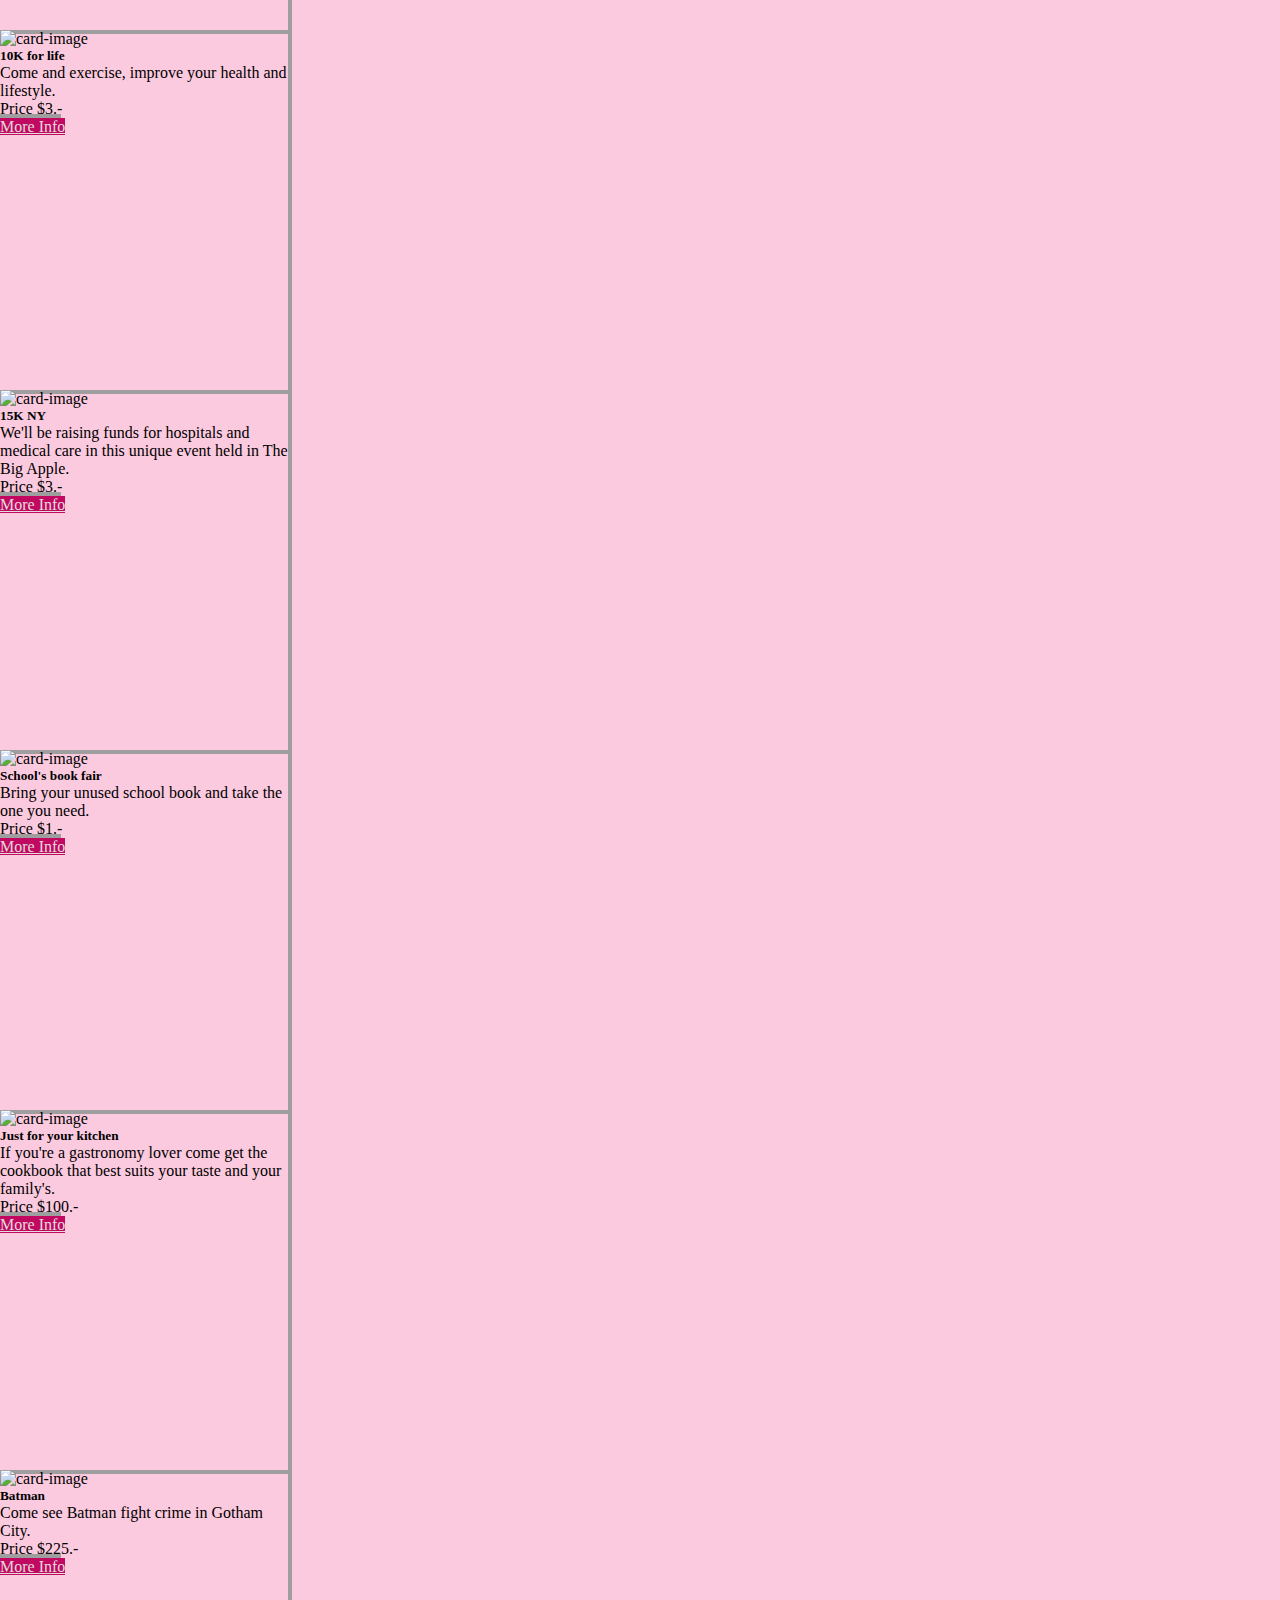
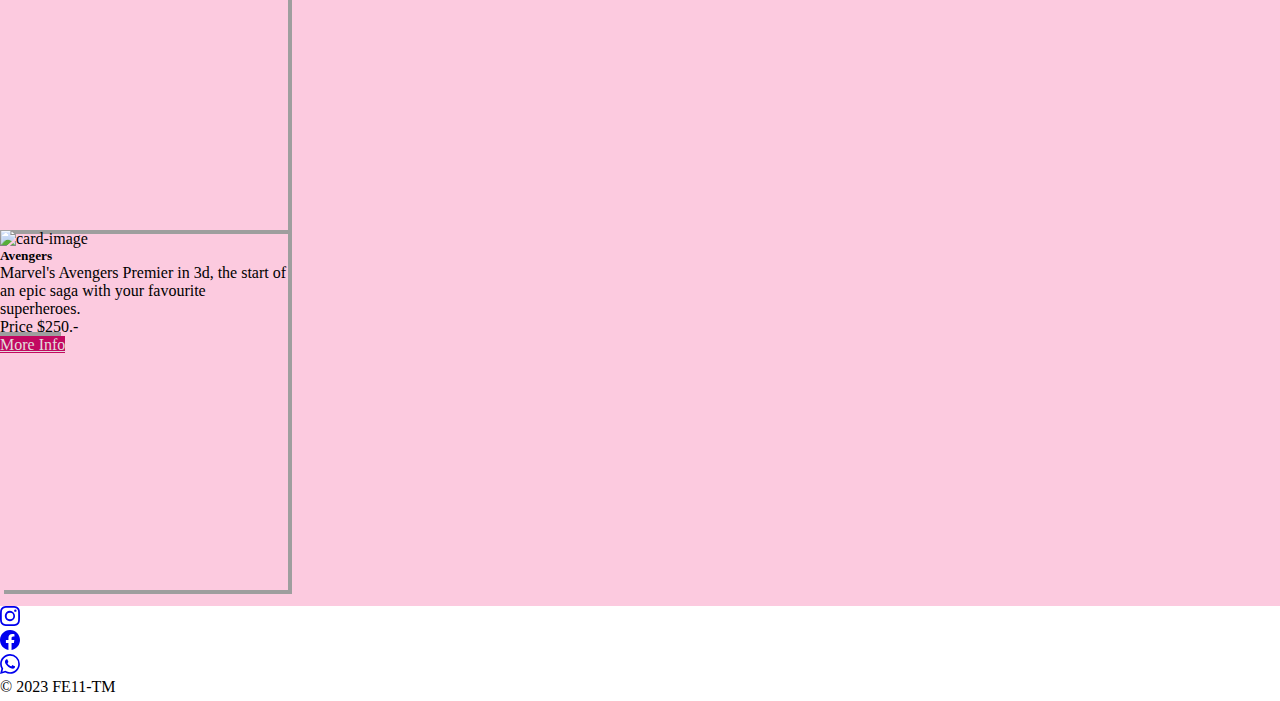
==== commit dd1ba943: "se incorporan filtros" ====
--- a/index.html
+++ b/index.html
@@ -55,44 +55,24 @@
         </svg></a>
       </div>
     </header>
-    <main>
+    <main class="">
       <!-- barra de busqueda -->
-      <div class="container-fluid d-flex justify-content-center bg-secondary bg-gradient bg-opacity-75">
-        <nav class="navbar navbar-expand-lg">
+        <div class="navbar navbar-expand-lg container-fluid bg-secondary bg-gradient bg-opacity-75">
           <button class="navbar-toggler" type="button" data-bs-toggle="collapse" data-bs-target="#navbarSearchDropdown"
             aria-controls="navbarSearchDropdown" aria-expanded="false" aria-label="Toggle navigation">
             <span class="btn text-dark"><svg xmlns="http://www.w3.org/2000/svg" width="20" height="20" fill="currentColor" class="bi bi-search" viewBox="0 0 16 16">
               <path d="M11.742 10.344a6.5 6.5 0 1 0-1.397 1.398h-.001c.03.04.062.078.098.115l3.85 3.85a1 1 0 0 0 1.415-1.414l-3.85-3.85a1.007 1.007 0 0 0-.115-.1zM12 6.5a5.5 5.5 0 1 1-11 0 5.5 5.5 0 0 1 11 0z"/>
             </svg></span>
           </button>
-          <div class="collapse navbar-collapse gap-3 p-1" id="navbarSearchDropdown">
-            <form class="navbar-nav me-auto gap-3" role="search">
-              <label class="text-light search">
-                <input type="checkbox" name="food" value="food">
-                Food Fair
-              </label>
-              <label class="text-light search">
-                <input type="checkbox" name="museum" value="museum">
-                Museum Tour
-              </label>
-              <label class="text-light search">
-                <input type="checkbox" name="costume" value="costume">
-                Costume Party
-              </label>
-              <label class="text-light search">
-                <input type="checkbox" name="music" value="music">
-                Music Concert
-              </label>
-              <label class="text-light search">
-                <input type="checkbox" name="book" value="book">
-                Book Exchange
-              </label>
-              <input class="form-control align-self-center" type="search" placeholder="Search" aria-label="Search" id="card-search">
-              <button class="btn btn-outline-light align-self-center" type="submit" id="search">Search</button>
+          <div class="collapse navbar-collapse form-search gap-3" id="navbarSearchDropdown">
+            <form class="navbar-nav  gap-3" role="search" id="checkContainer">
+
             </form>
+            <input class="form-control input-search align-self-end" type="search" placeholder="Search" aria-label="Search" id="card-search">
+            <!-- <button class="btn btn-outline-light" type="submit" id="search">Search</button> -->
           </div>
-        </nav>
-      </div>
+        </div>
+
       <!-- main Home -->
       <div class="container home d-flex flex-wrap mt-4 mb-4 justify-content-center" id="cards-home">
 
--- a/assets/styles/style.css
+++ b/assets/styles/style.css
@@ -15,13 +15,22 @@
     width: 50vw;
 }
 
-label.search{
+.search{
     display: flex;
+    font-size: small;
     gap: 0.5rem;
-    margin-top: 0.5rem;
+    align-items: center;
+}
+
+.form-search{
+    display: flex;
+    text-align: center;
     justify-content: center;
 }
 
+.input-search{
+    width: 15%;
+}
 
 main{
     background-color: rgb(252, 202, 223);
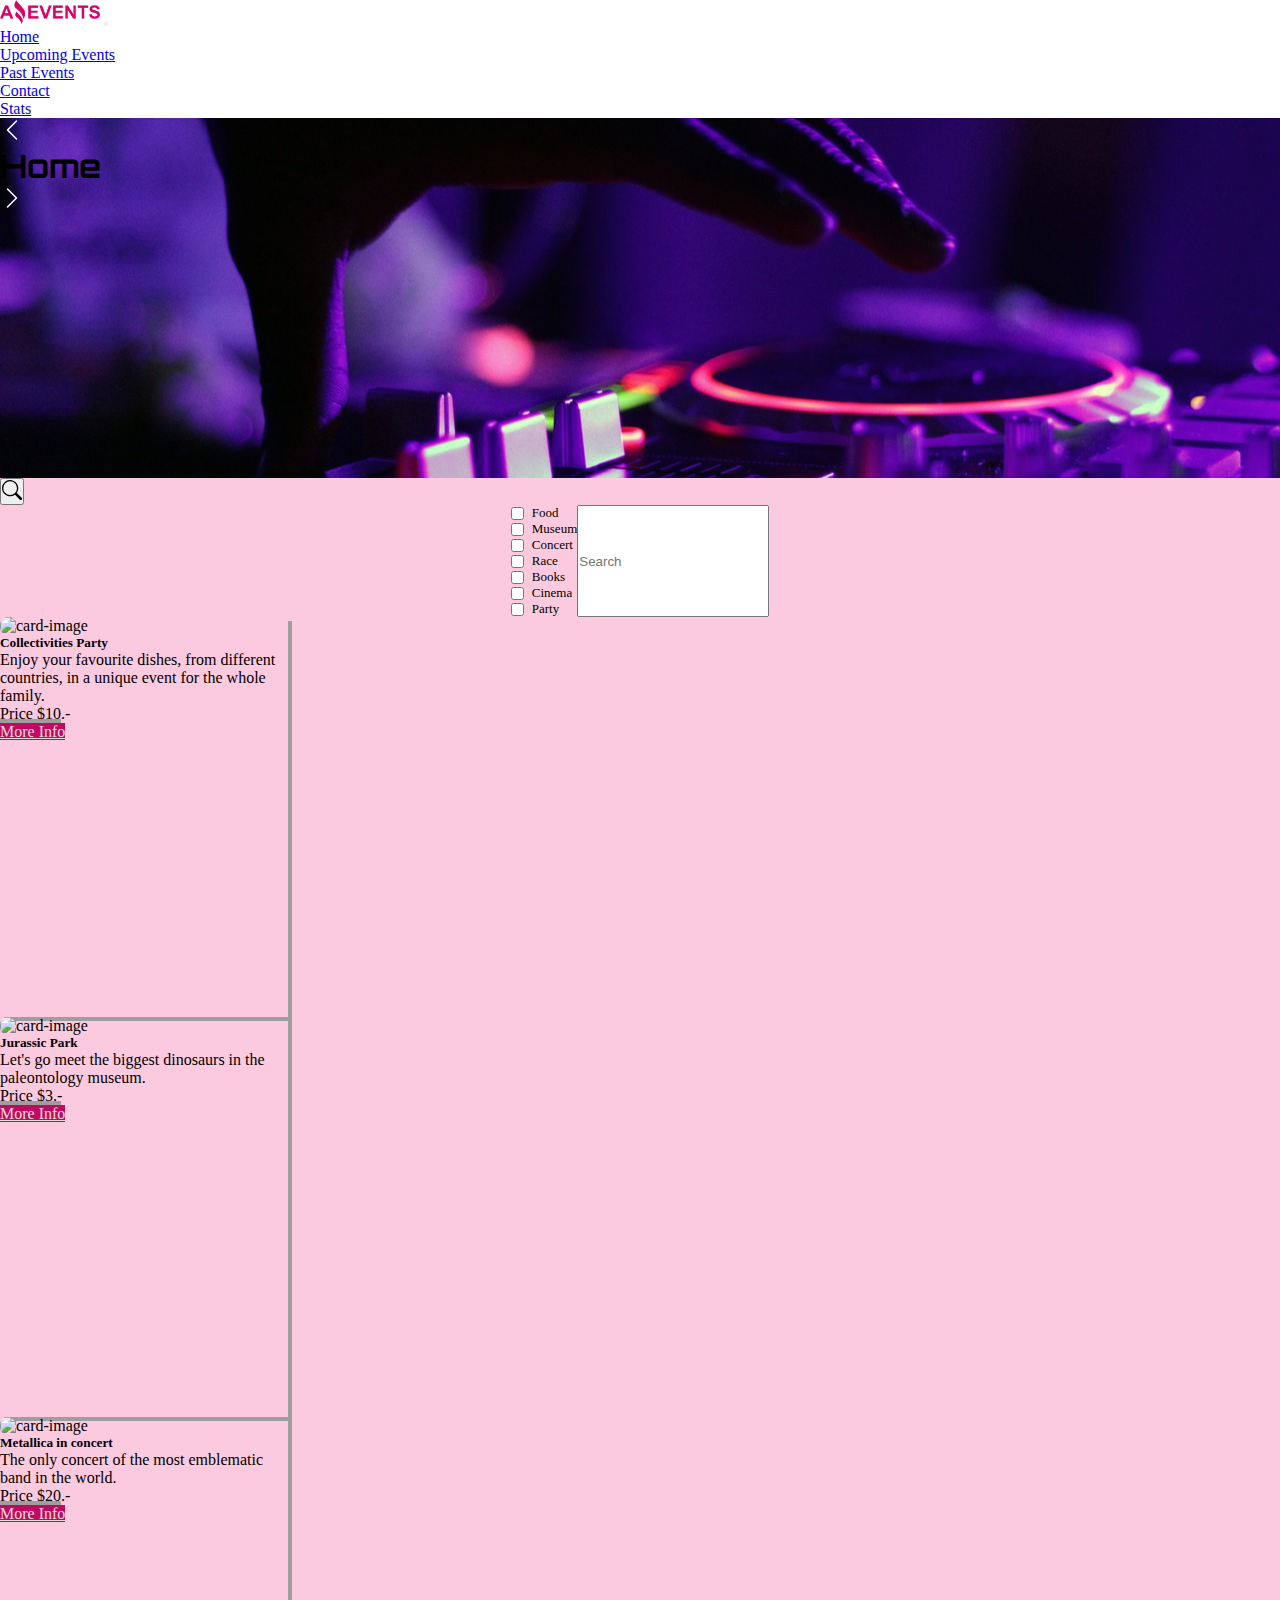
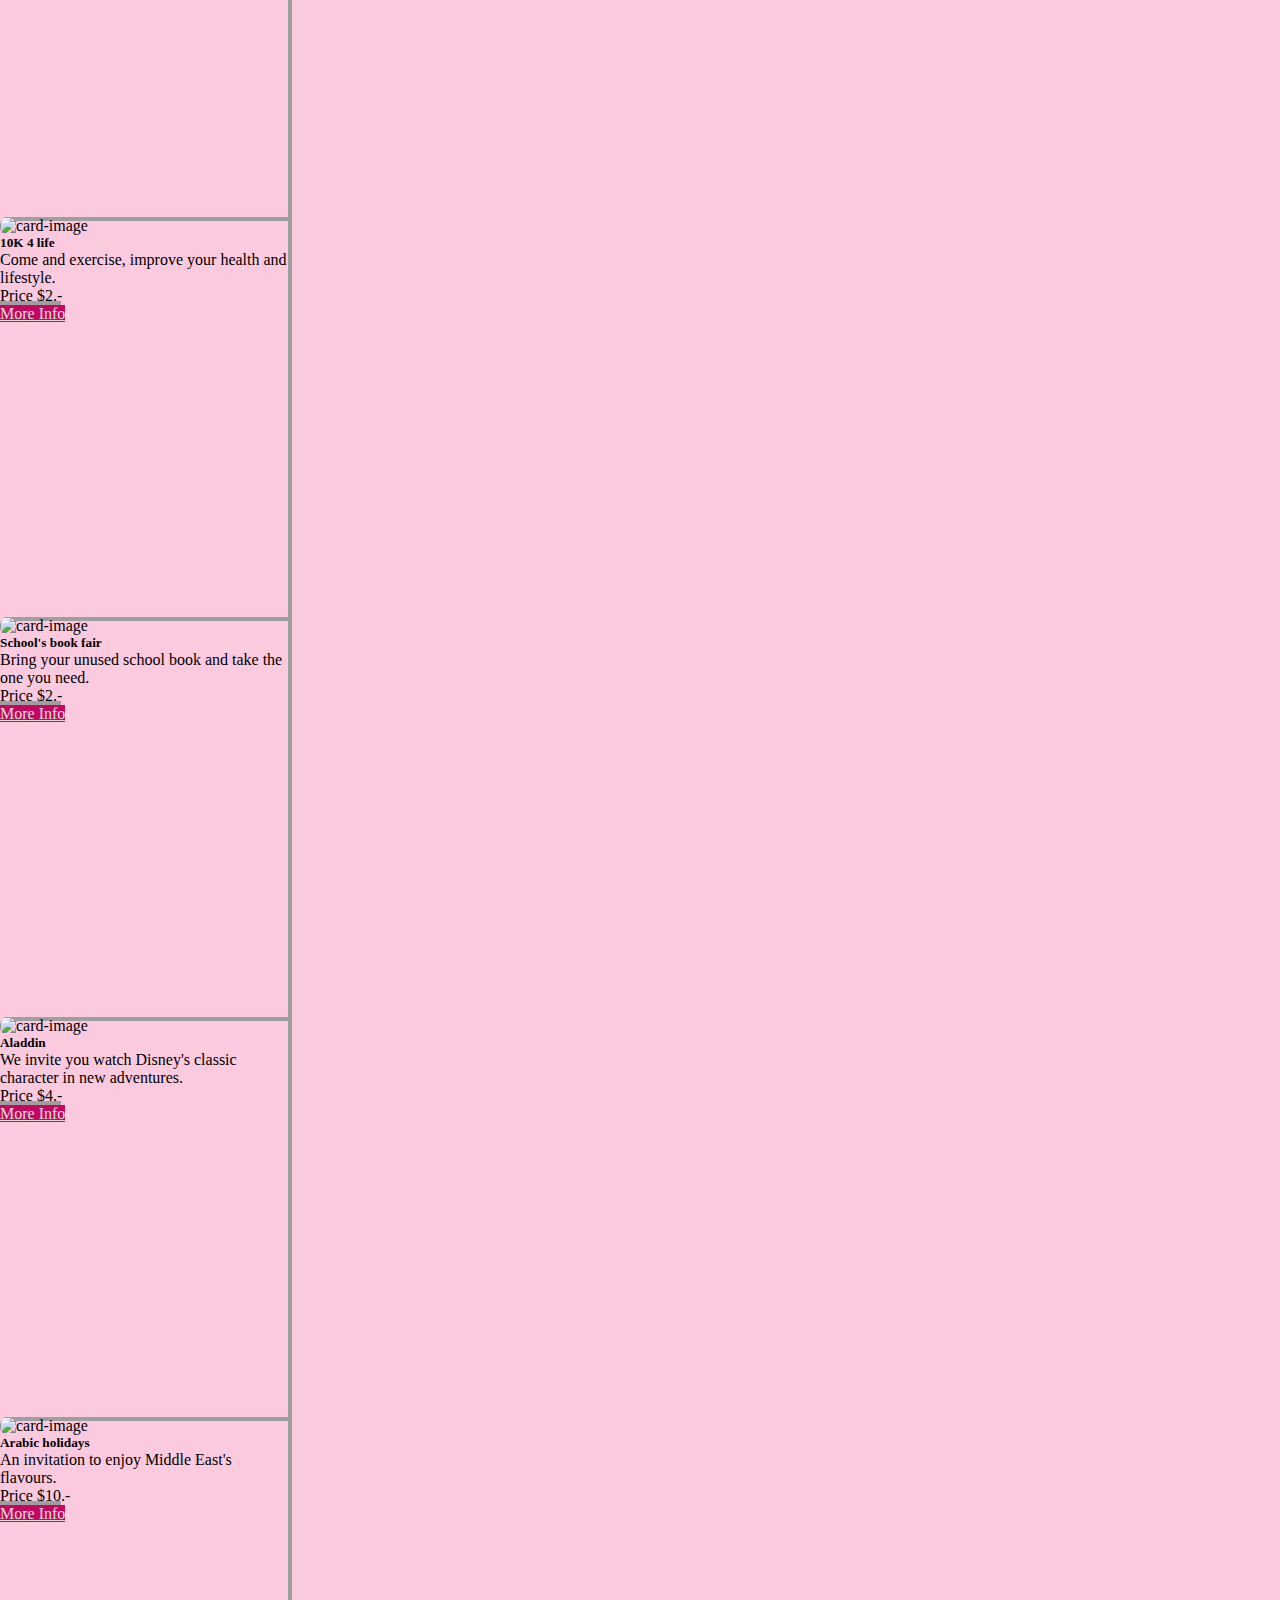
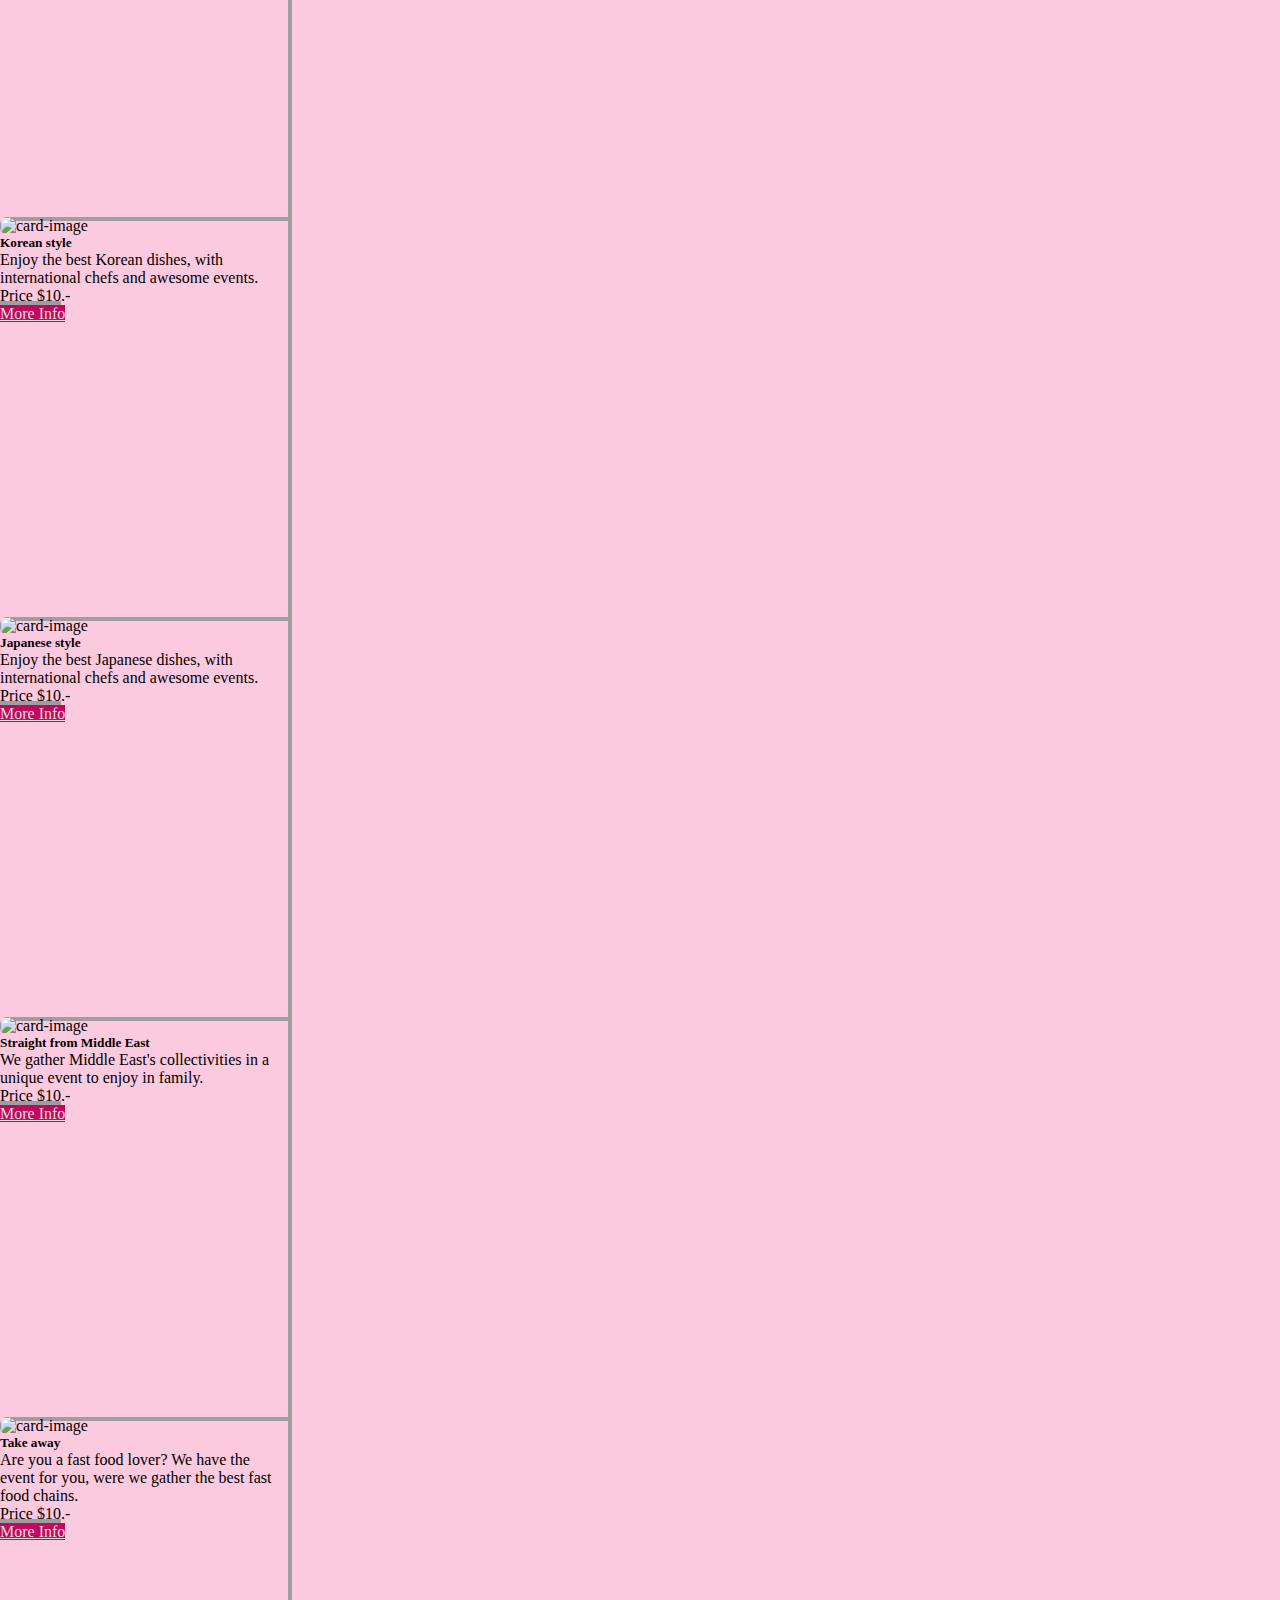
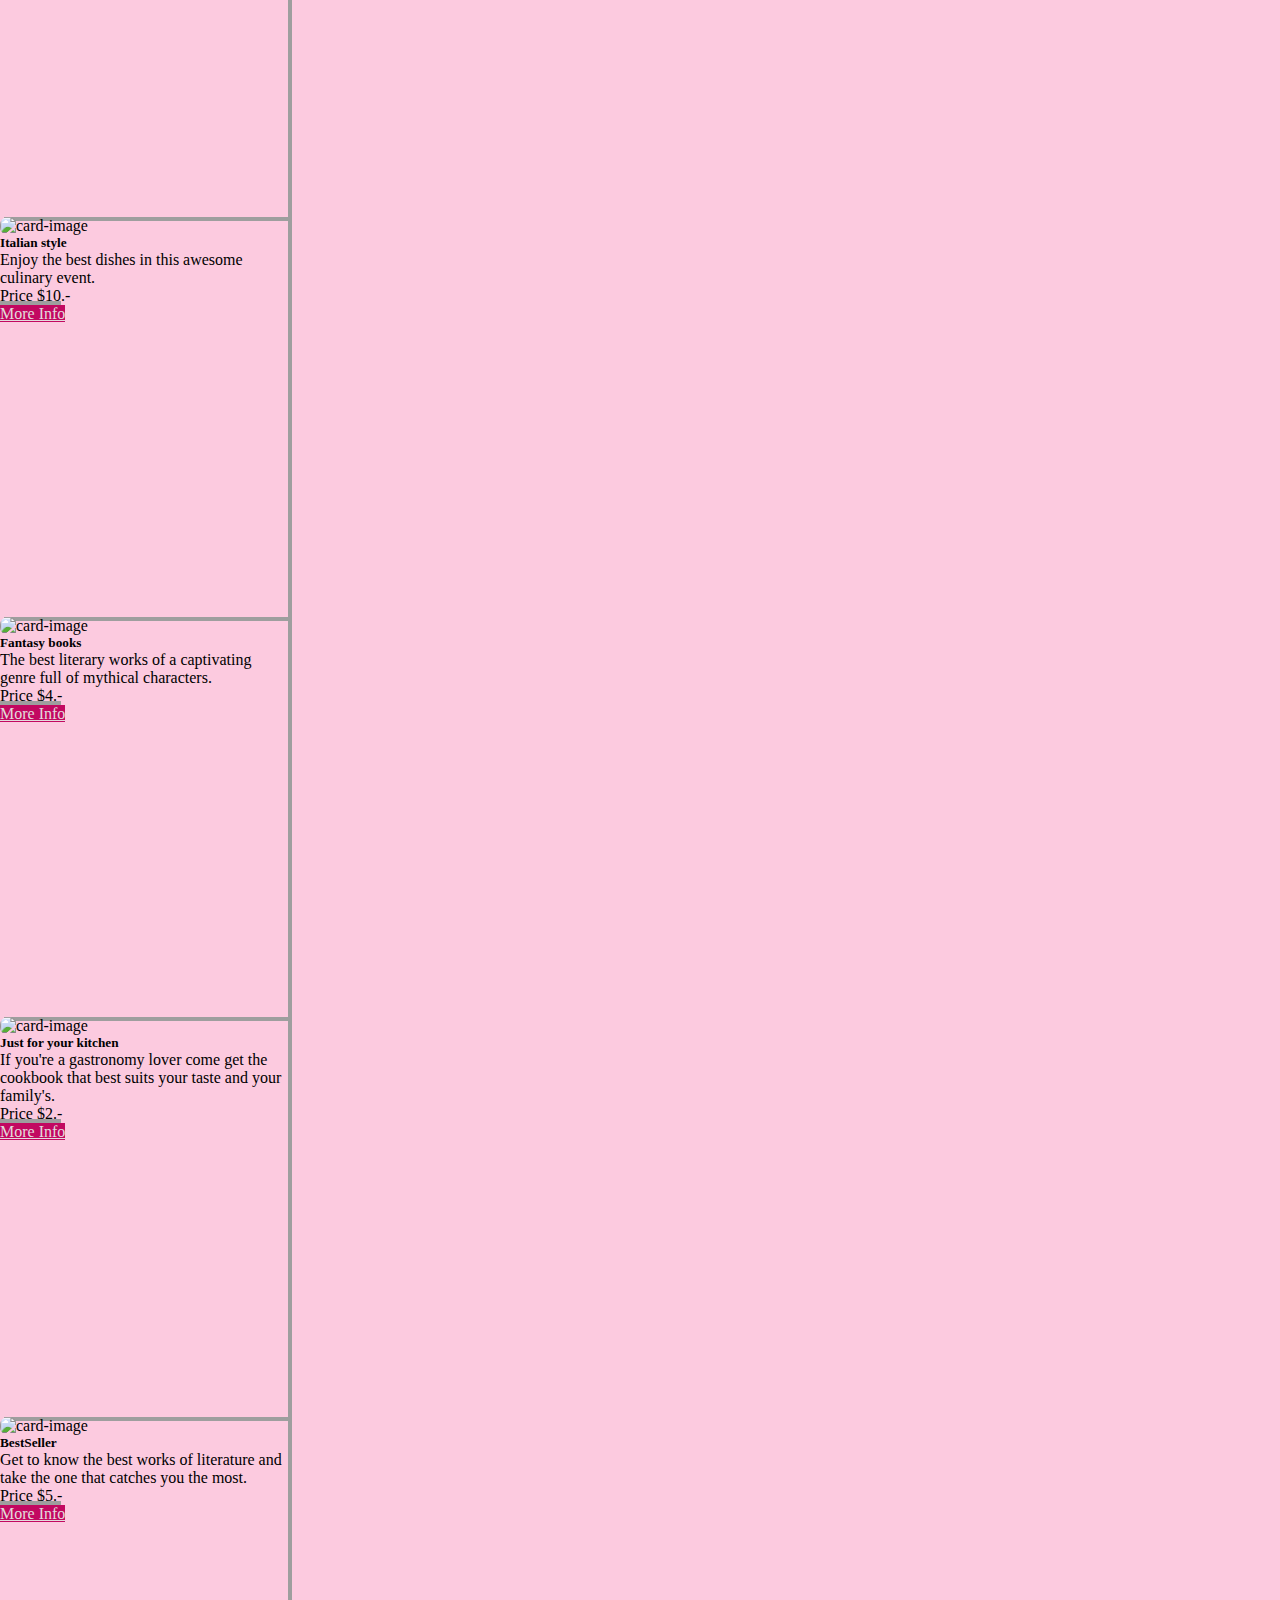
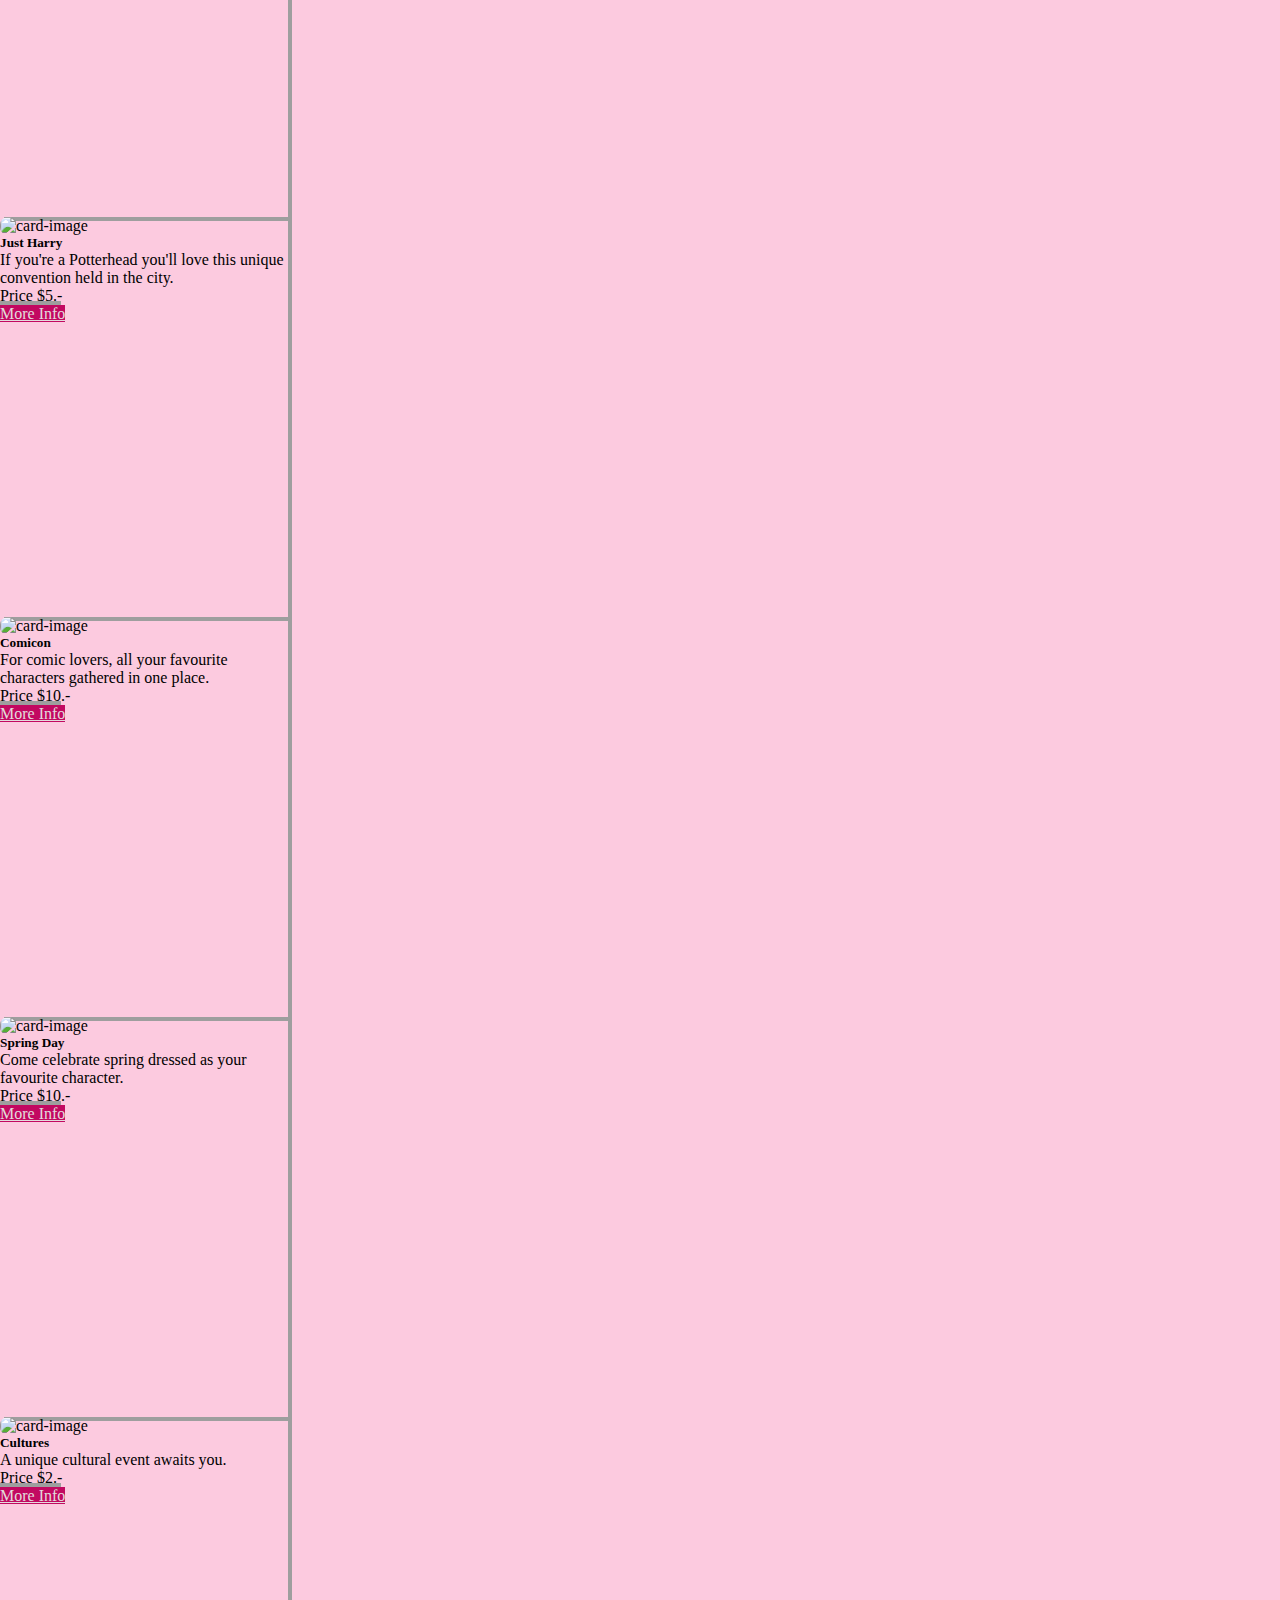
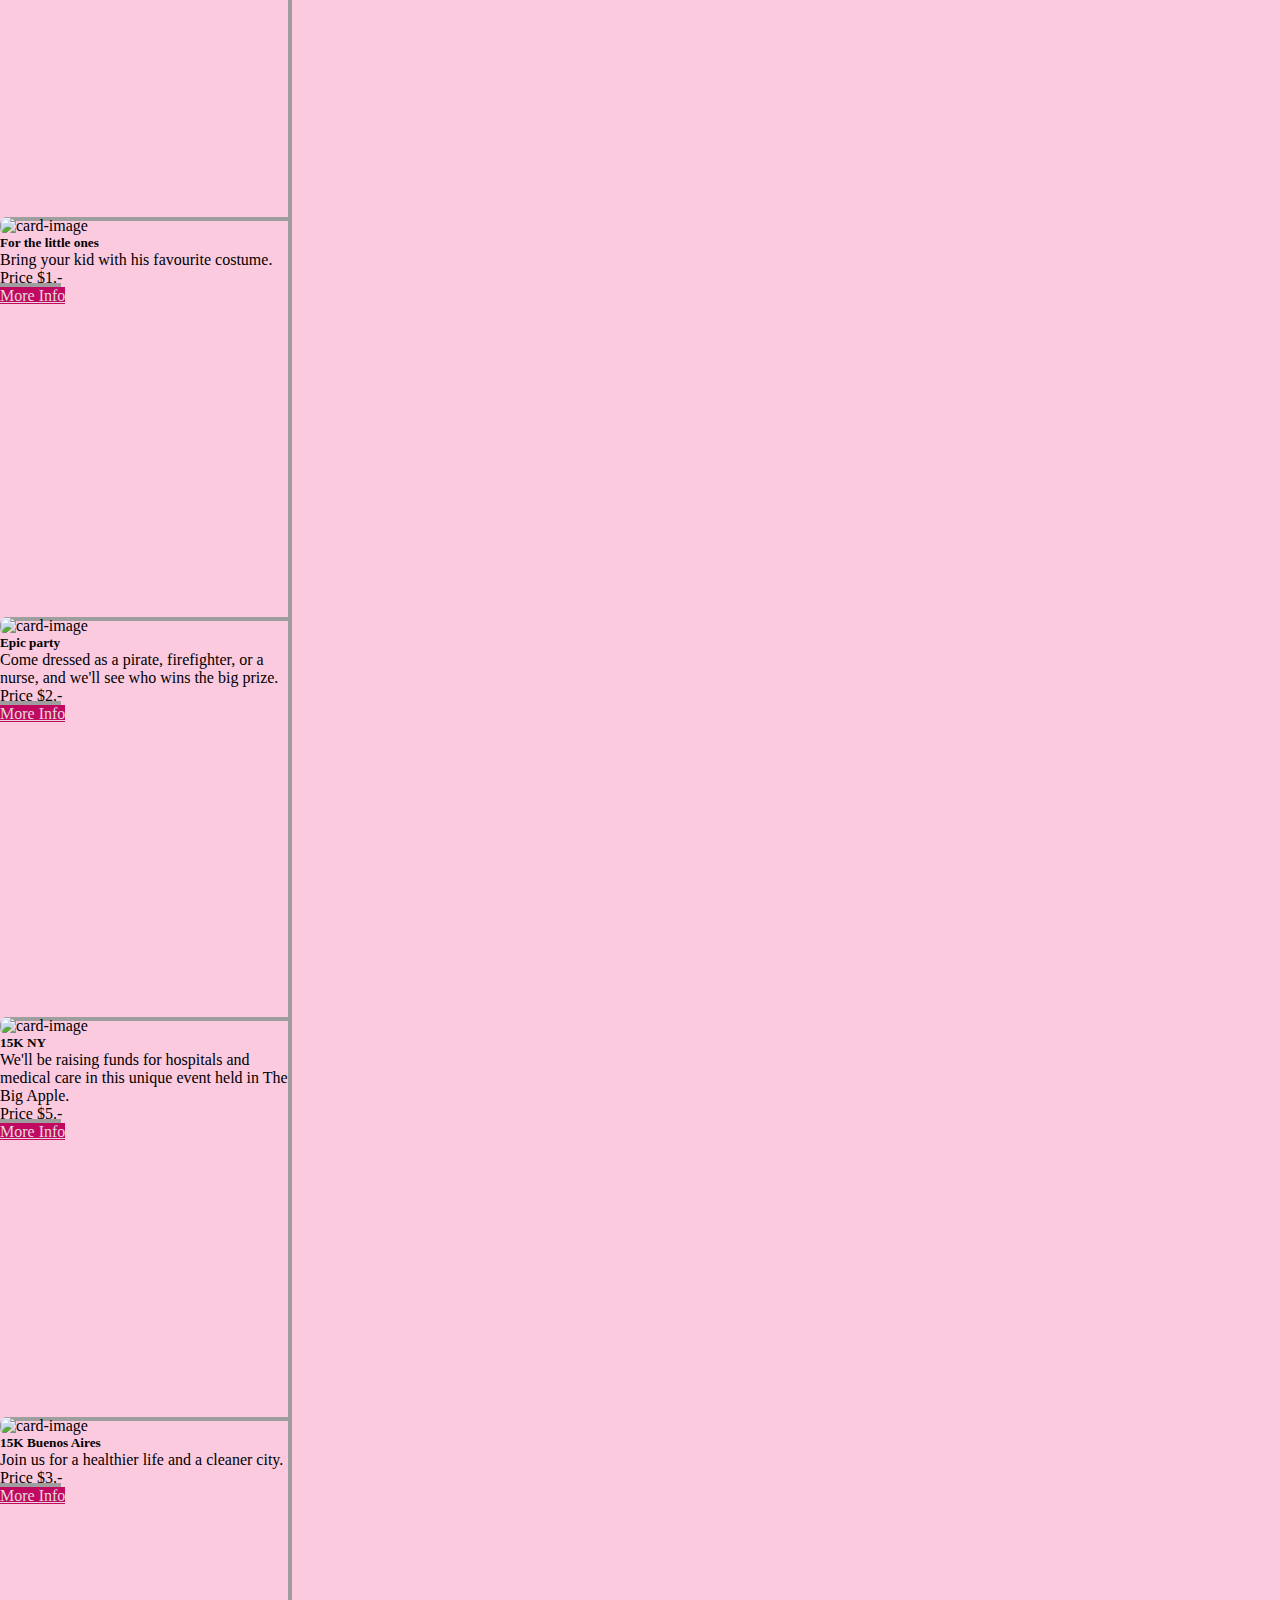
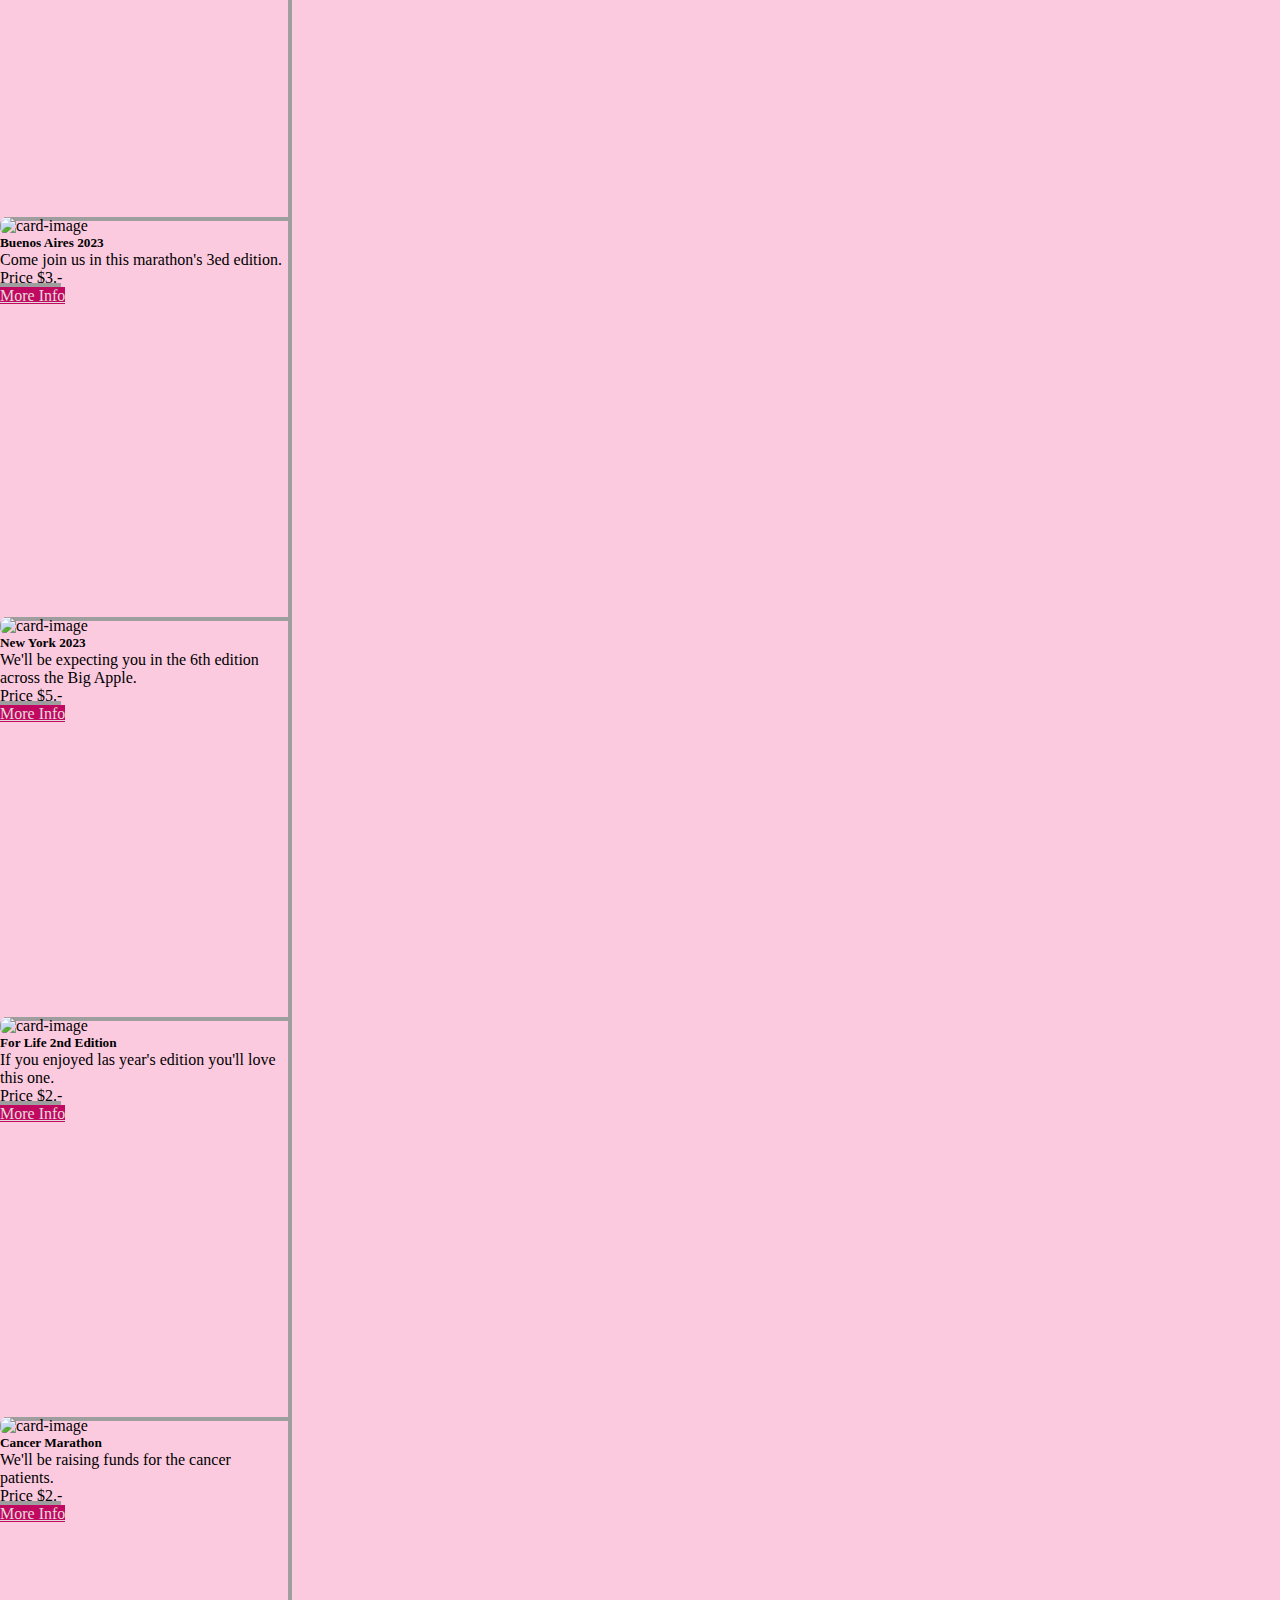
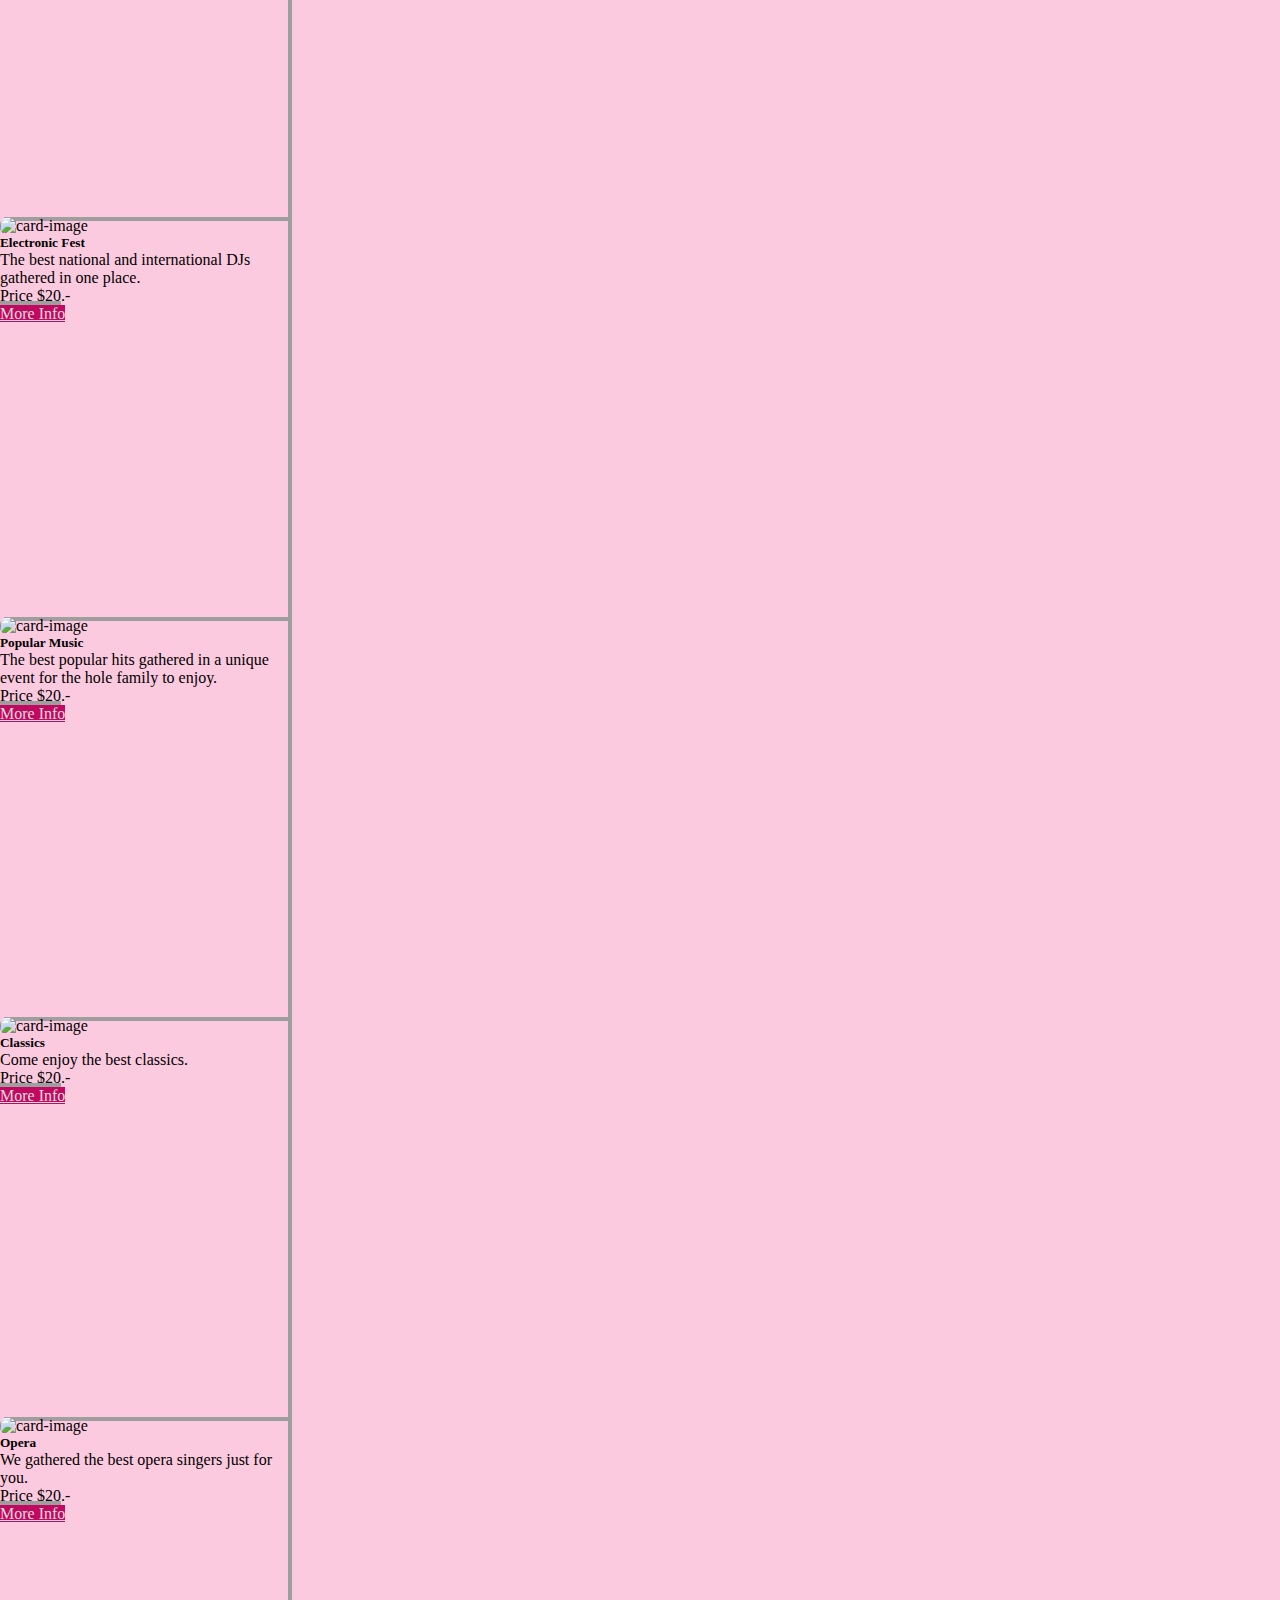
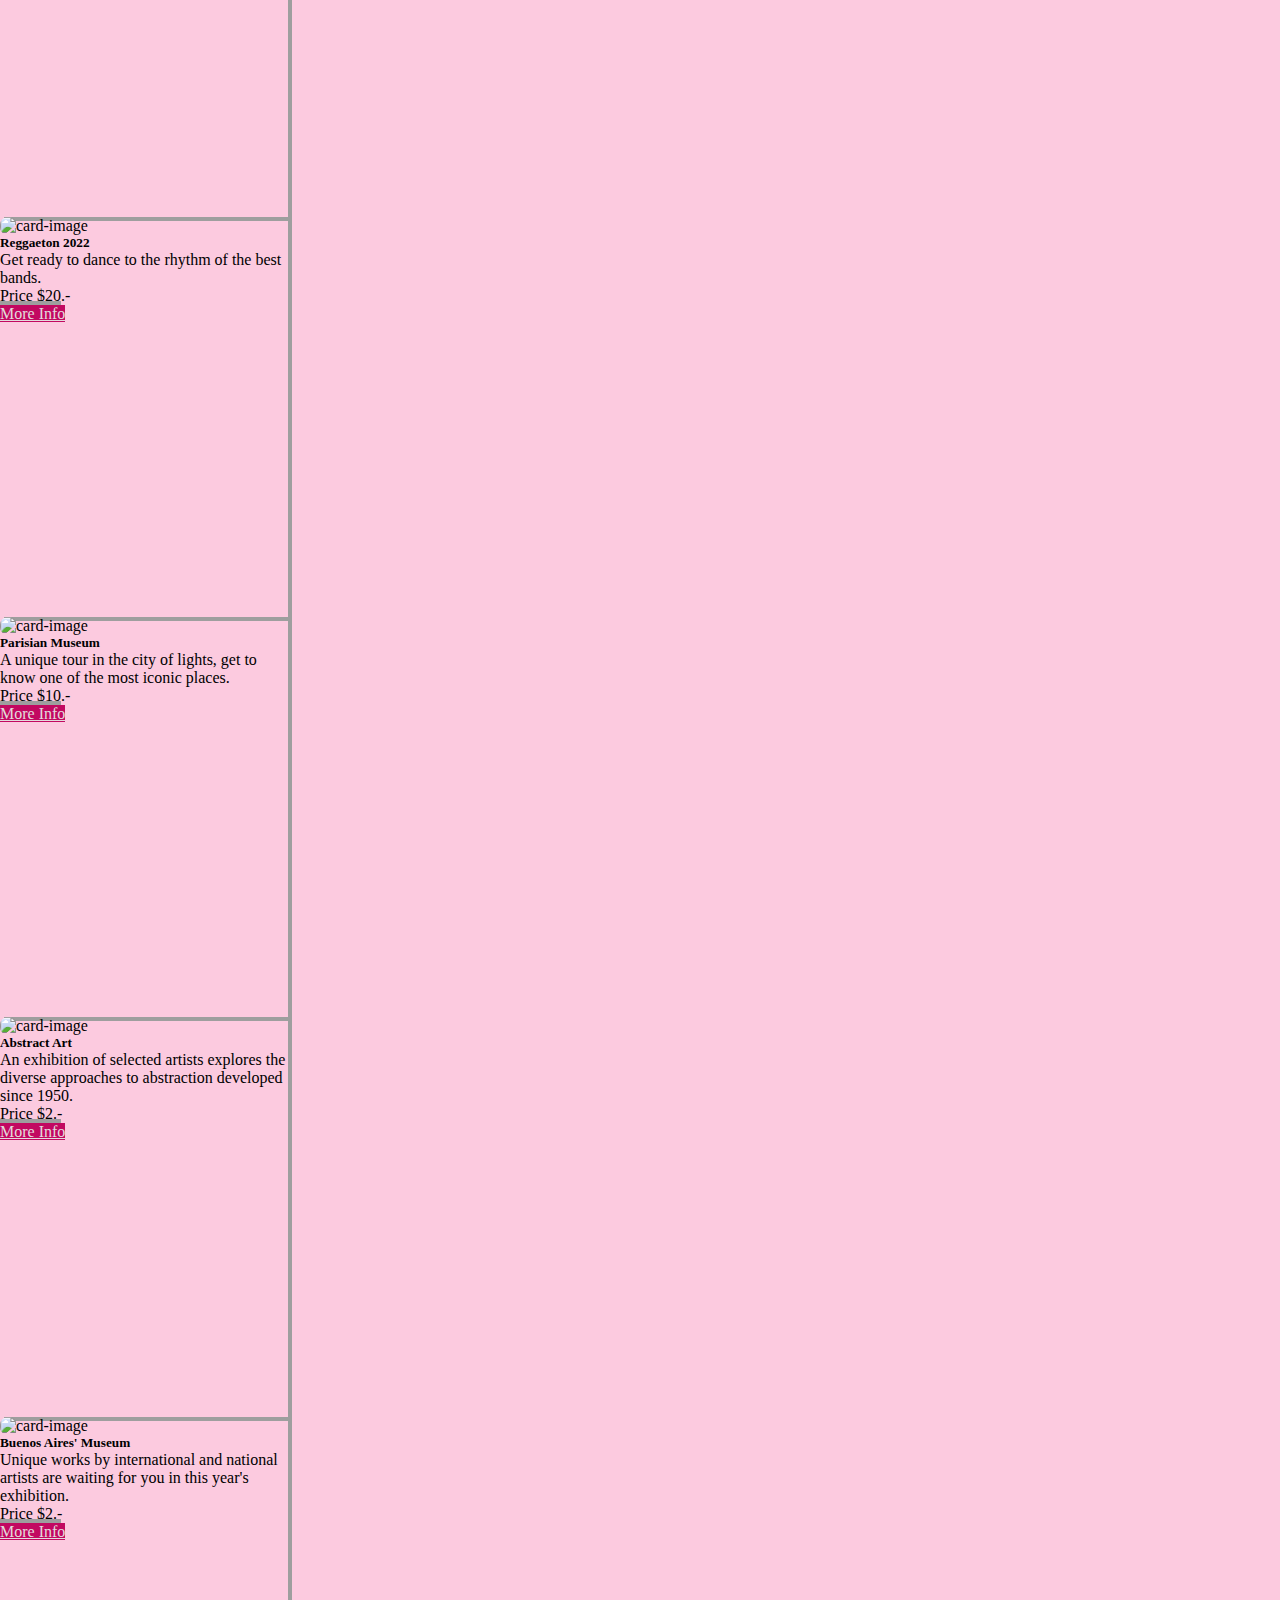
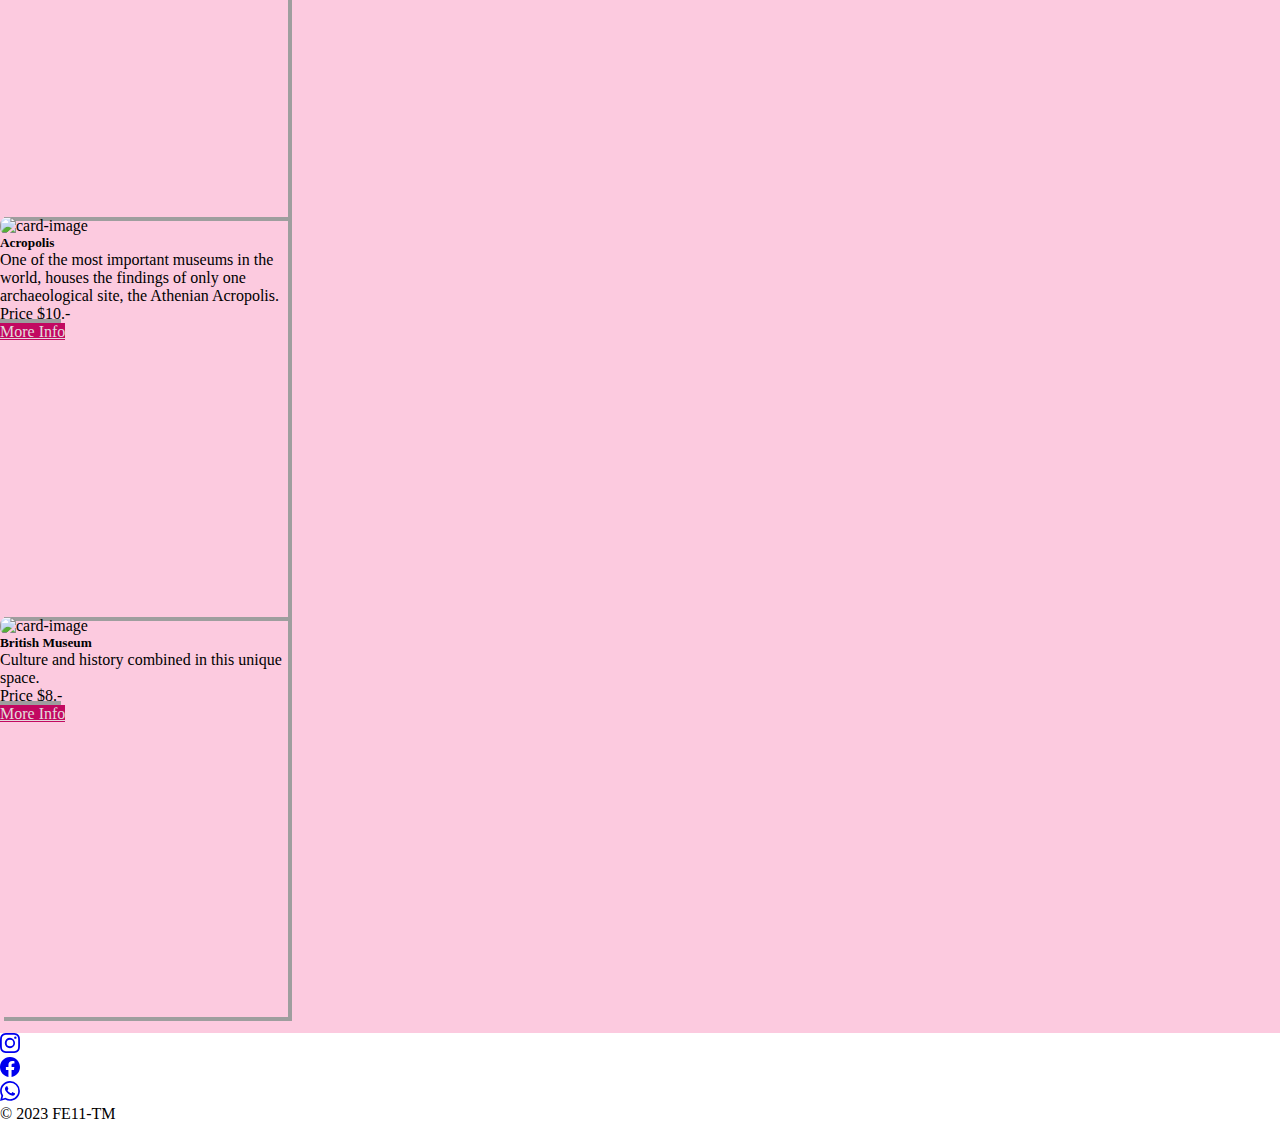
==== commit b09b7576: "se mejoran stilos y comentarios en funciones" ====
--- a/index.html
+++ b/index.html
@@ -43,12 +43,12 @@
         </div>
       </nav>
       <!-- slider -->
-      <div class="container-fluid bg-gradient bg-secondary d-flex justify-content-around">
+      <div class="container-fluid d-flex justify-content-around" id="home">
         <a href="./pages/stats.html" class="navigation navbar-brand text-end"><svg xmlns="http://www.w3.org/2000/svg" width="24" height="24" fill="currentColor" class="bi bi-chevron-left" viewBox="0 0 16 16">
           <path fill-rule="evenodd" d="M11.354 1.646a.5.5 0 0 1 0 .708L5.707 8l5.647 5.646a.5.5 0 0 1-.708.708l-6-6a.5.5 0 0 1 0-.708l6-6a.5.5 0 0 1 .708 0z"/>
         </svg></a>
-        <div class="navbar-nav text-light slider">
-          <h1 class="m-1 p-1 text-light text-center">Home</h1>
+        <div class="navbar-nav text-light slider align-self-center">
+          <h1 class="m-1 p-1 text-light text-center ">Home</h1>
         </div>
         <a href="./pages/upcoming.html" class="navigation navbar-brand"><svg xmlns="http://www.w3.org/2000/svg" width="24" height="24" fill="currentColor" class="bi bi-chevron-right" viewBox="0 0 16 16">
           <path fill-rule="evenodd" d="M4.646 1.646a.5.5 0 0 1 .708 0l6 6a.5.5 0 0 1 0 .708l-6 6a.5.5 0 0 1-.708-.708L10.293 8 4.646 2.354a.5.5 0 0 1 0-.708z"/>
@@ -81,17 +81,17 @@
     <footer class="d-flex flex-wrap justify-content-between bg-secondary bg-opacity-50 bg-gradient align-items-center py-4 px-2 border-top">
       <!-- nav de redes -->
       <ul class="nav col-md-4 justify-content-end list-unstyled d-flex">
-        <li class="ms-3"><a class="text-dark mx-1" href="#"><svg xmlns="http://www.w3.org/2000/svg" width="20" height="20"
+        <li class="ms-3"><a class="text-dark mx-1" href="https://www.instagram.com/estudio_capobianco/"><svg xmlns="http://www.w3.org/2000/svg" width="20" height="20"
               fill="currentColor" class="bi bi-instagram" viewBox="0 0 16 16">
               <path
                 d="M8 0C5.829 0 5.556.01 4.703.048 3.85.088 3.269.222 2.76.42a3.917 3.917 0 0 0-1.417.923A3.927 3.927 0 0 0 .42 2.76C.222 3.268.087 3.85.048 4.7.01 5.555 0 5.827 0 8.001c0 2.172.01 2.444.048 3.297.04.852.174 1.433.372 1.942.205.526.478.972.923 1.417.444.445.89.719 1.416.923.51.198 1.09.333 1.942.372C5.555 15.99 5.827 16 8 16s2.444-.01 3.298-.048c.851-.04 1.434-.174 1.943-.372a3.916 3.916 0 0 0 1.416-.923c.445-.445.718-.891.923-1.417.197-.509.332-1.09.372-1.942C15.99 10.445 16 10.173 16 8s-.01-2.445-.048-3.299c-.04-.851-.175-1.433-.372-1.941a3.926 3.926 0 0 0-.923-1.417A3.911 3.911 0 0 0 13.24.42c-.51-.198-1.092-.333-1.943-.372C10.443.01 10.172 0 7.998 0h.003zm-.717 1.442h.718c2.136 0 2.389.007 3.232.046.78.035 1.204.166 1.486.275.373.145.64.319.92.599.28.28.453.546.598.92.11.281.24.705.275 1.485.039.843.047 1.096.047 3.231s-.008 2.389-.047 3.232c-.035.78-.166 1.203-.275 1.485a2.47 2.47 0 0 1-.599.919c-.28.28-.546.453-.92.598-.28.11-.704.24-1.485.276-.843.038-1.096.047-3.232.047s-2.39-.009-3.233-.047c-.78-.036-1.203-.166-1.485-.276a2.478 2.478 0 0 1-.92-.598 2.48 2.48 0 0 1-.6-.92c-.109-.281-.24-.705-.275-1.485-.038-.843-.046-1.096-.046-3.233 0-2.136.008-2.388.046-3.231.036-.78.166-1.204.276-1.486.145-.373.319-.64.599-.92.28-.28.546-.453.92-.598.282-.11.705-.24 1.485-.276.738-.034 1.024-.044 2.515-.045v.002zm4.988 1.328a.96.96 0 1 0 0 1.92.96.96 0 0 0 0-1.92zm-4.27 1.122a4.109 4.109 0 1 0 0 8.217 4.109 4.109 0 0 0 0-8.217zm0 1.441a2.667 2.667 0 1 1 0 5.334 2.667 2.667 0 0 1 0-5.334z" />
             </svg></a></li>
-        <li class="ms-3"><a class="text-dark mx-1" href="#"><svg xmlns="http://www.w3.org/2000/svg" width="20" height="20"
+        <li class="ms-3"><a class="text-dark mx-1" href="https://www.facebook.com/EstudioCapobianco/"><svg xmlns="http://www.w3.org/2000/svg" width="20" height="20"
               fill="currentColor" class="bi bi-facebook" viewBox="0 0 16 16">
               <path
                 d="M16 8.049c0-4.446-3.582-8.05-8-8.05C3.58 0-.002 3.603-.002 8.05c0 4.017 2.926 7.347 6.75 7.951v-5.625h-2.03V8.05H6.75V6.275c0-2.017 1.195-3.131 3.022-3.131.876 0 1.791.157 1.791.157v1.98h-1.009c-.993 0-1.303.621-1.303 1.258v1.51h2.218l-.354 2.326H9.25V16c3.824-.604 6.75-3.934 6.75-7.951z" />
             </svg></a></li>
-        <li class="ms-3"><a class="text-dark mx-1" href="#"><svg xmlns="http://www.w3.org/2000/svg" width="20" height="20"
+        <li class="ms-3"><a class="text-dark mx-1" href="https://wa.me/541130954760?text=Hi!%20I%27m%20interested%20in"><svg xmlns="http://www.w3.org/2000/svg" width="20" height="20"
               fill="currentColor" class="bi bi-whatsapp" viewBox="0 0 16 16">
               <path
                 d="M13.601 2.326A7.854 7.854 0 0 0 7.994 0C3.627 0 .068 3.558.064 7.926c0 1.399.366 2.76 1.057 3.965L0 16l4.204-1.102a7.933 7.933 0 0 0 3.79.965h.004c4.368 0 7.926-3.558 7.93-7.93A7.898 7.898 0 0 0 13.6 2.326zM7.994 14.521a6.573 6.573 0 0 1-3.356-.92l-.24-.144-2.494.654.666-2.433-.156-.251a6.56 6.56 0 0 1-1.007-3.505c0-3.626 2.957-6.584 6.591-6.584a6.56 6.56 0 0 1 4.66 1.931 6.557 6.557 0 0 1 1.928 4.66c-.004 3.639-2.961 6.592-6.592 6.592zm3.615-4.934c-.197-.099-1.17-.578-1.353-.646-.182-.065-.315-.099-.445.099-.133.197-.513.646-.627.775-.114.133-.232.148-.43.05-.197-.1-.836-.308-1.592-.985-.59-.525-.985-1.175-1.103-1.372-.114-.198-.011-.304.088-.403.087-.088.197-.232.296-.346.1-.114.133-.198.198-.33.065-.134.034-.248-.015-.347-.05-.099-.445-1.076-.612-1.47-.16-.389-.323-.335-.445-.34-.114-.007-.247-.007-.38-.007a.729.729 0 0 0-.529.247c-.182.198-.691.677-.691 1.654 0 .977.71 1.916.81 2.049.098.133 1.394 2.132 3.383 2.992.47.205.84.326 1.129.418.475.152.904.129 1.246.08.38-.058 1.171-.48 1.338-.943.164-.464.164-.86.114-.943-.049-.084-.182-.133-.38-.232z" />
--- a/assets/styles/style.css
+++ b/assets/styles/style.css
@@ -1,3 +1,5 @@
+@import url('https://fonts.googleapis.com/css2?family=Caveat:wght@500&family=Indie+Flower&family=Kaushan+Script&family=Michroma&family=Orbitron:wght@500&display=swap');
+
 * {
     margin: 0;
     padding: 0;
@@ -42,7 +44,6 @@
 }
 
 .card{
-    height: 360px;
     box-shadow: 4px 4px #9e9e9e;
 }
 
@@ -51,6 +52,7 @@
 	height: 150px;
 	object-fit: cover;
     align-self: center;
+    border-radius: 0.5rem;
 }
 
 .card-footer{
@@ -73,14 +75,14 @@
     display: flex;
     justify-content: center;
     align-items: center;
-    min-height: 72.5vh;
+    min-height: 62.5vh;
 }
 
 .contact {
     display: flex;
     flex-direction: column;
     padding: 2rem;
-    margin: 1.5rem;
+    /*margin: 1.5rem;*/
     border-radius: 0.5rem;
     background-color: rgb(239, 131, 184);
 }
@@ -104,8 +106,9 @@
     justify-content: center;
     align-items: center;
     flex-direction: column;
-    min-height: 72.5vh;
+    min-height: 76vh;
     gap: 1rem;
+    padding: 3rem;
 }
 
 .table {
@@ -119,14 +122,14 @@
     display: flex;
     justify-content: center;
     align-items: center;
-    min-height: 72.5vh;
+    min-height: 75vh;
     padding-top: 1rem;
 }
 
 .data{
     background-color: rgb(239, 131, 184);
     display: flex;
-    margin: 2rem;
+    margin: 1.5rem;
     border-radius: 0.5rem;
     padding: 1rem;
     align-items: center;
@@ -150,10 +153,63 @@
     background-color:rgb(239, 131, 184) ;
 }
 
+.myTable td{
+    width: 33%;
+}
+
 footer{
     height: 10.5vh;
 }
 
-.hide{
-    display: none;
-}+#home{
+    background-image: url('../img/start.jpg');
+    height: 40vh; 
+    background-position: center;
+    background-repeat: no-repeat; 
+    background-size: cover;
+    font-family: 'Orbitron', sans-serif;
+}
+
+#upcoming{
+    background-image: url('../img/ticket.jpg');
+    height: 40vh; 
+    background-position: bottom;
+    background-repeat: no-repeat; 
+    background-size: cover;
+    font-family: 'Pacifico', cursive;
+}
+
+#past{
+    background-image: url('../img/event.jpg');
+    height: 40vh; 
+    background-position: bottom;
+    background-repeat: no-repeat; 
+    background-size: cover;
+    font-family: 'Kaushan Script', cursive;
+}
+
+#contact{
+    background-image: url('../img/mail12.jpg');
+    height: 20vh; 
+    background-position: center;
+    background-repeat: no-repeat; 
+    background-size: cover;
+    font-family: 'Caveat', cursive;
+}
+
+
+
+#stats{
+    background-image: url('../img/stock.jpg');
+    height: 20vh; 
+    background-position: top;
+    background-repeat: no-repeat; 
+    background-size: cover;
+    font-family: 'Michroma', sans-serif;
+}
+/*    font-family: 'Caveat', cursive;
+font-family: 'Indie Flower', cursive;
+font-family: 'Kaushan Script', cursive;
+font-family: 'Michroma', sans-serif;
+font-family: 'Orbitron', sans-serif;
+*/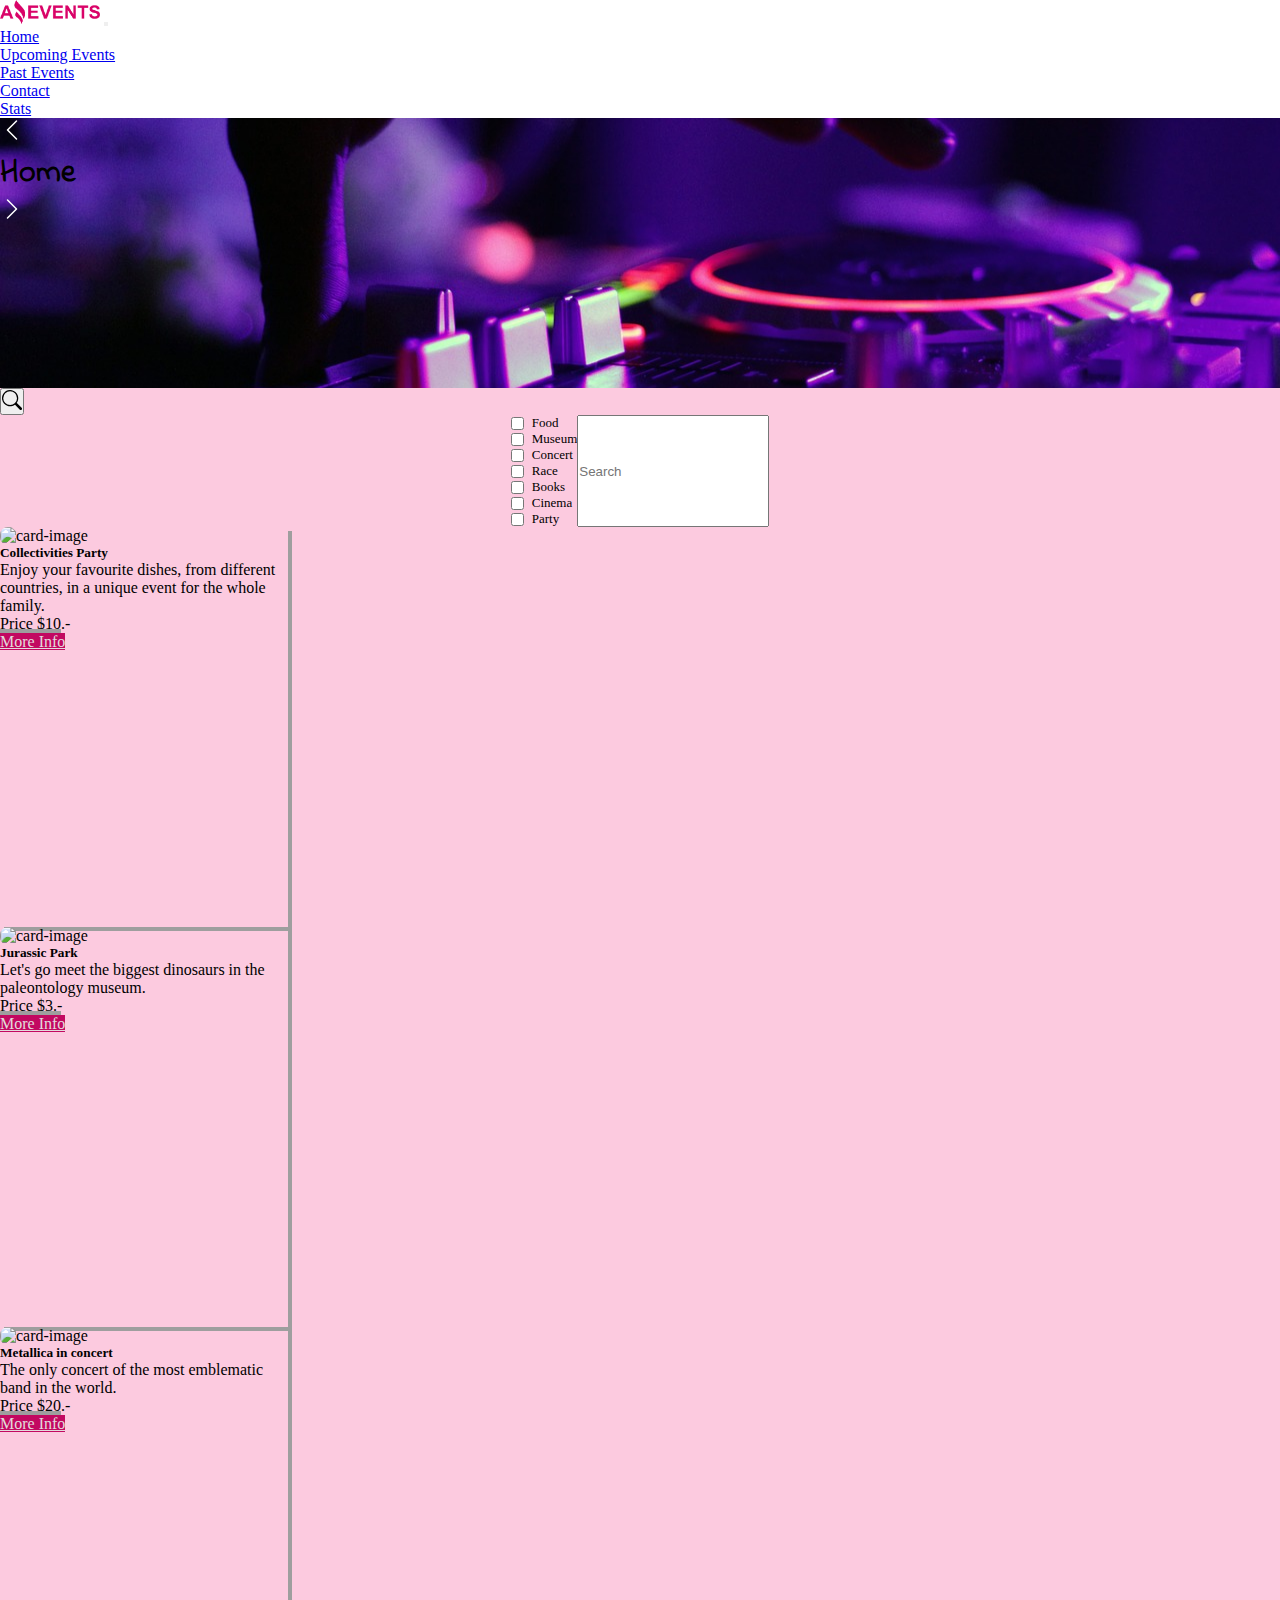
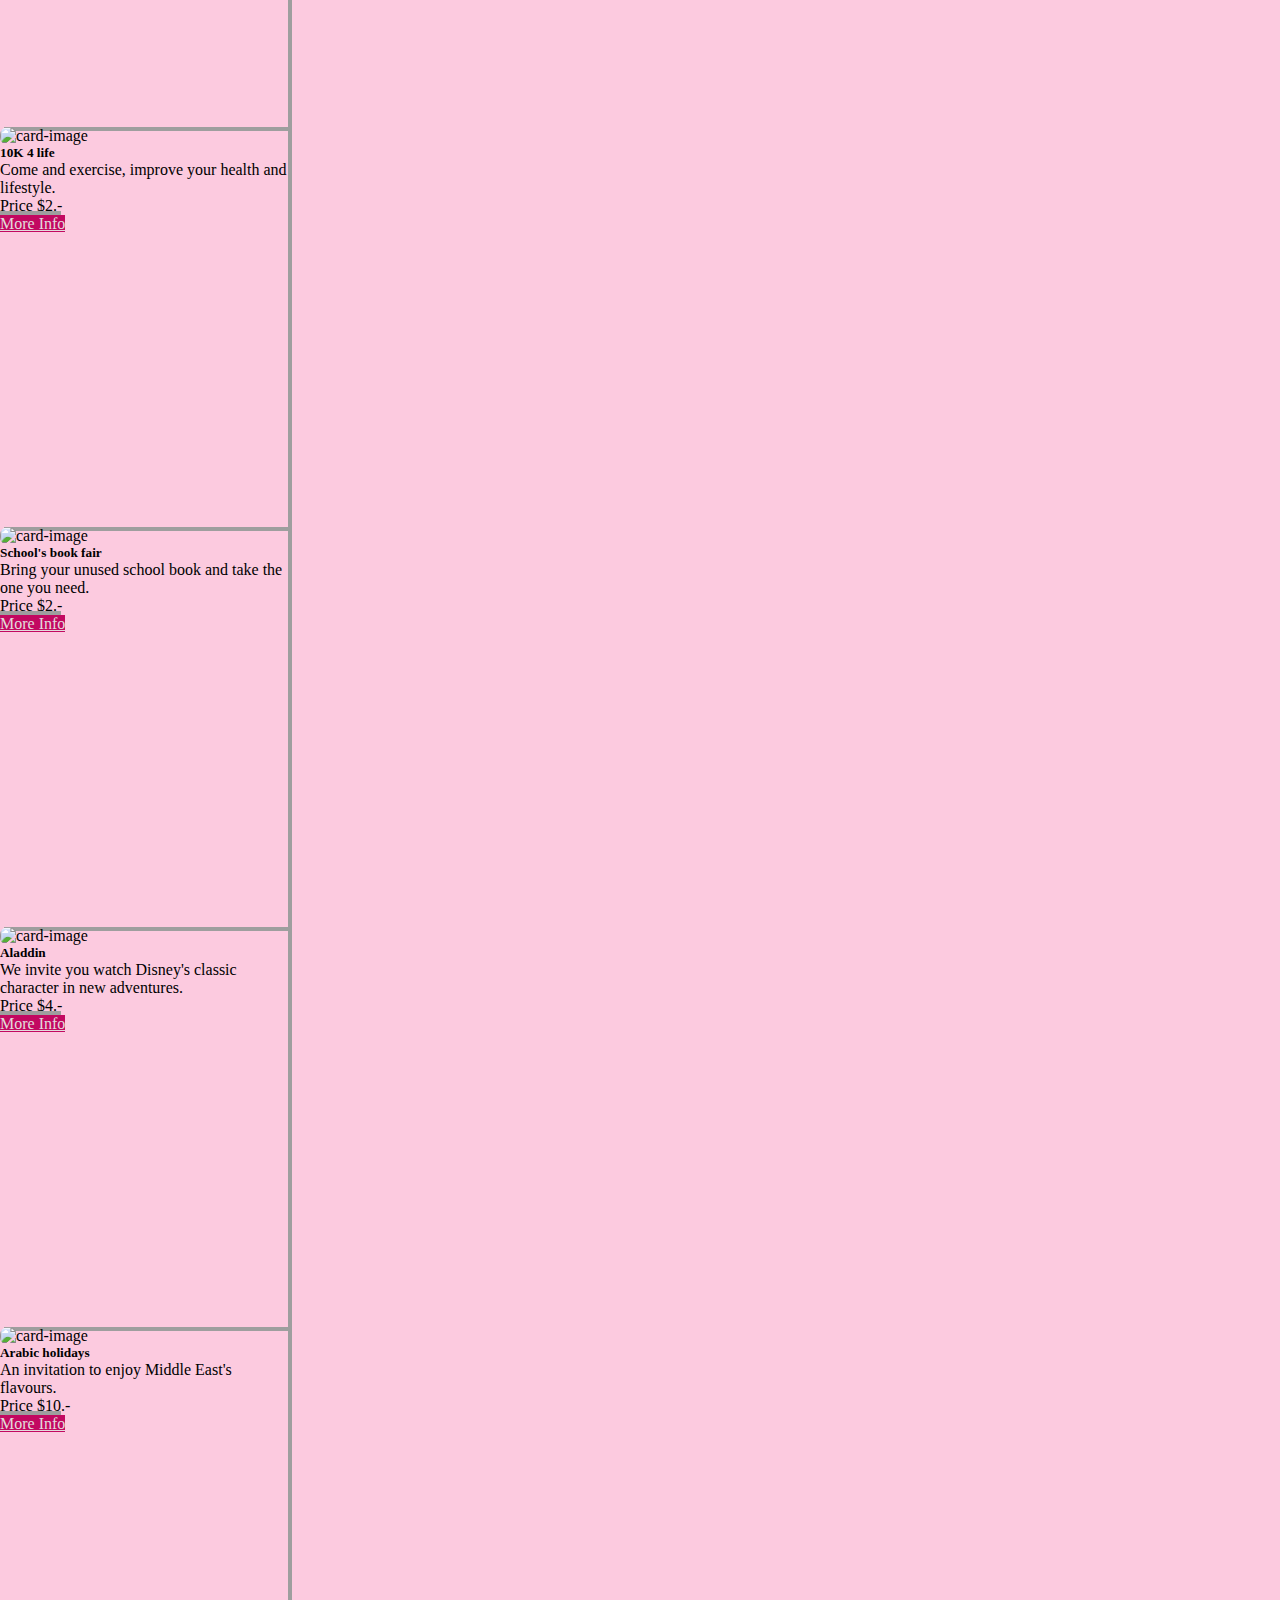
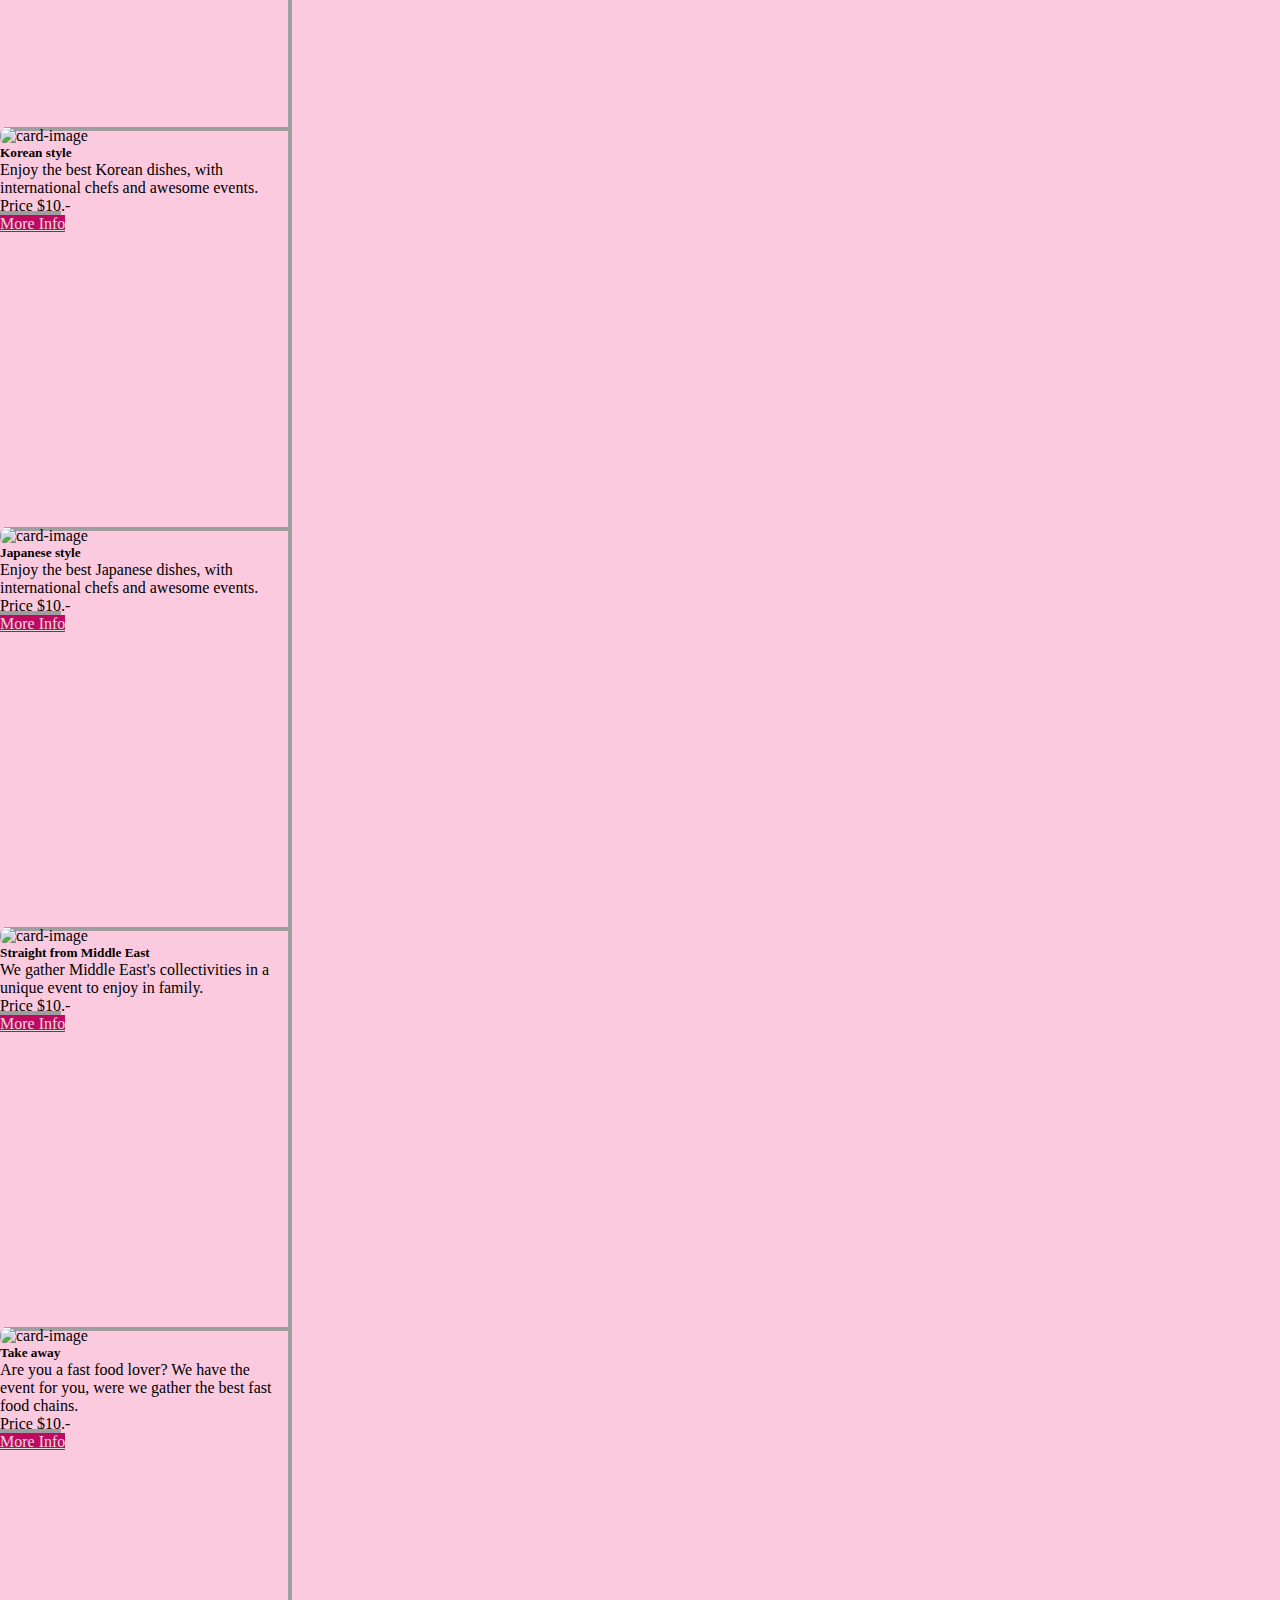
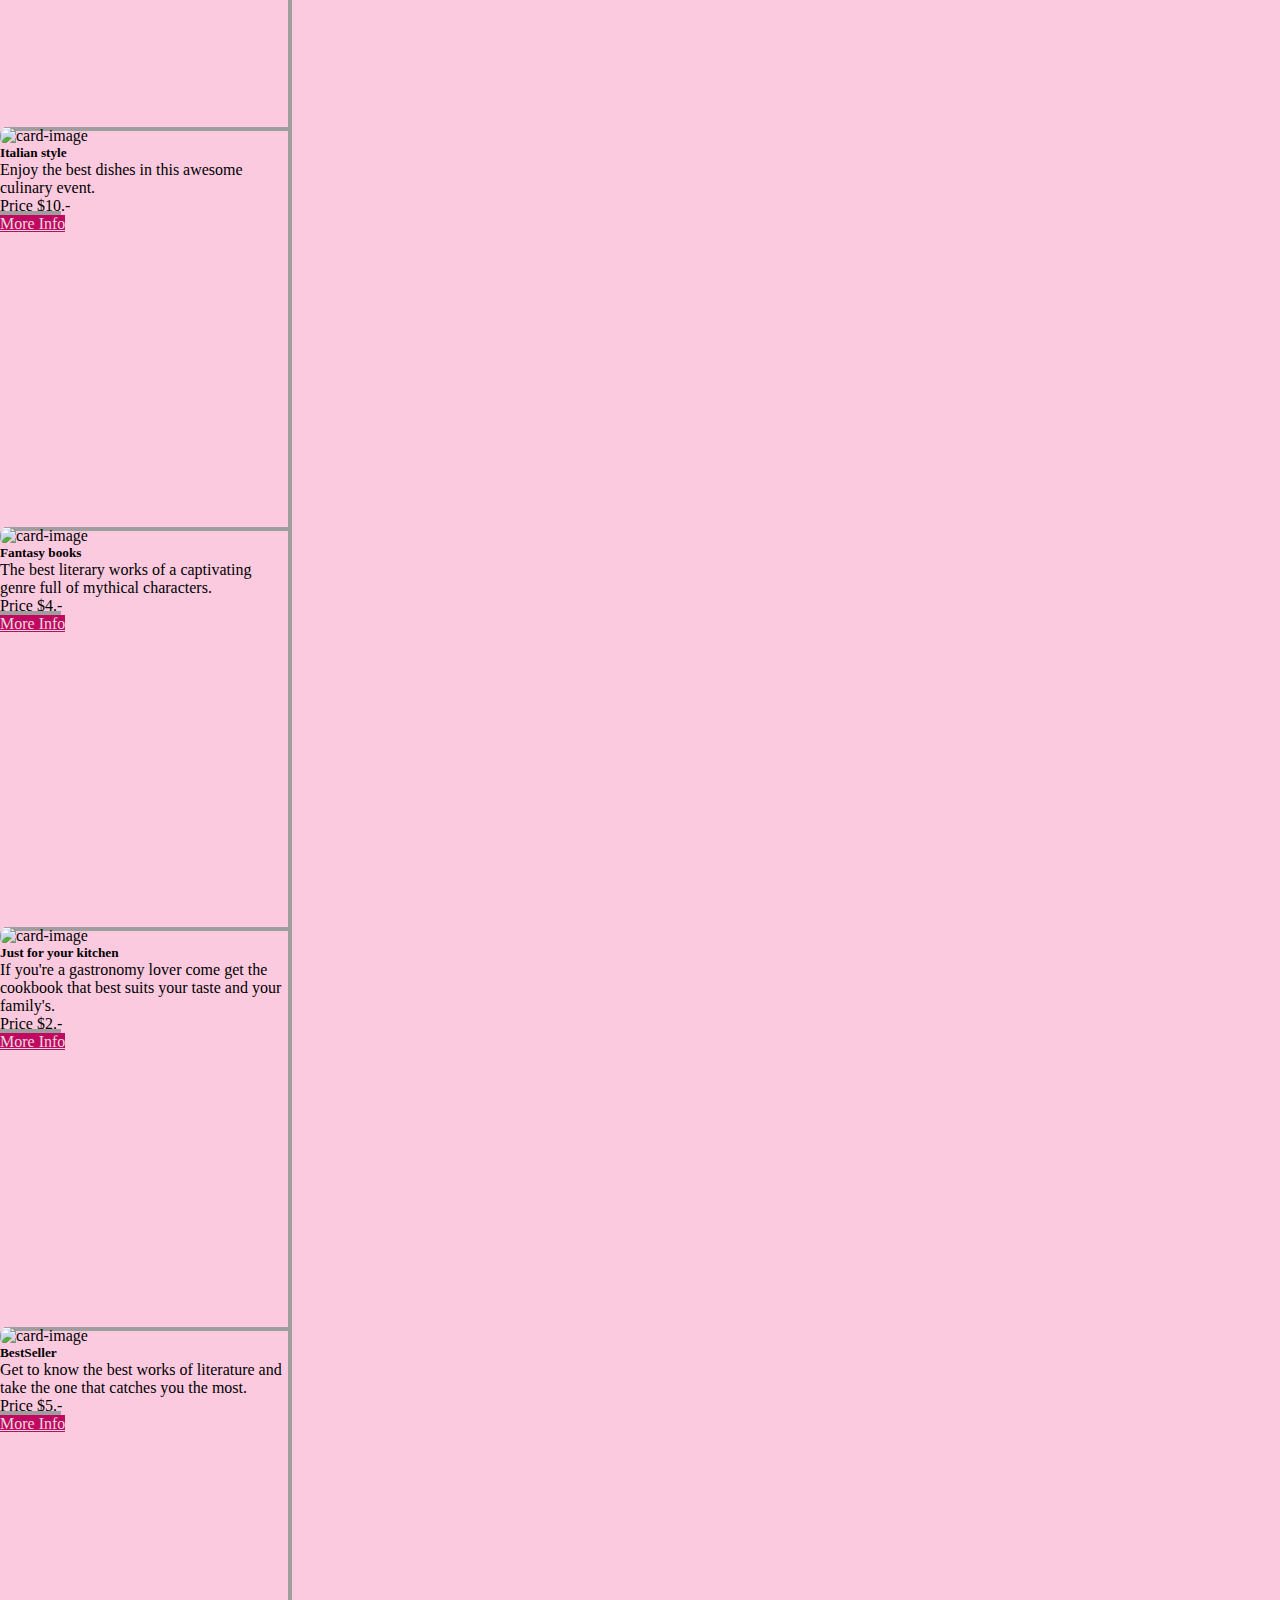
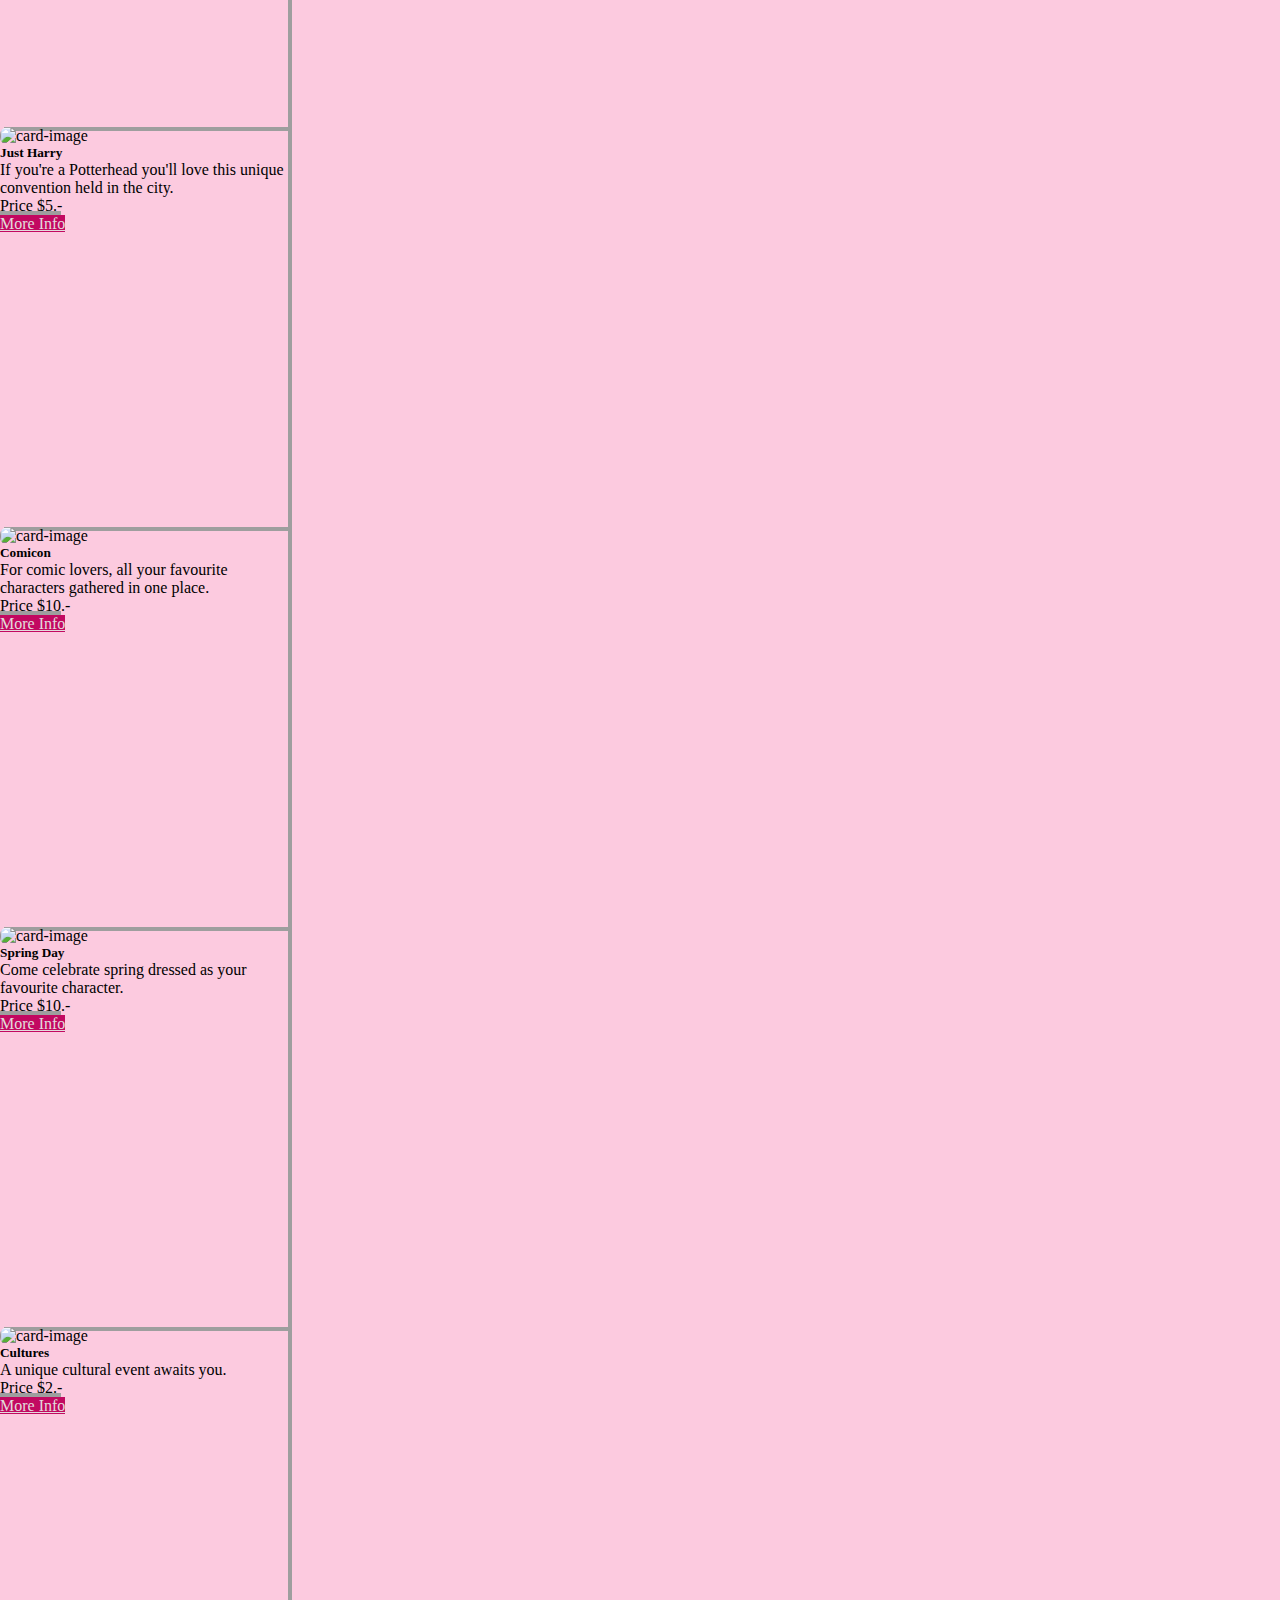
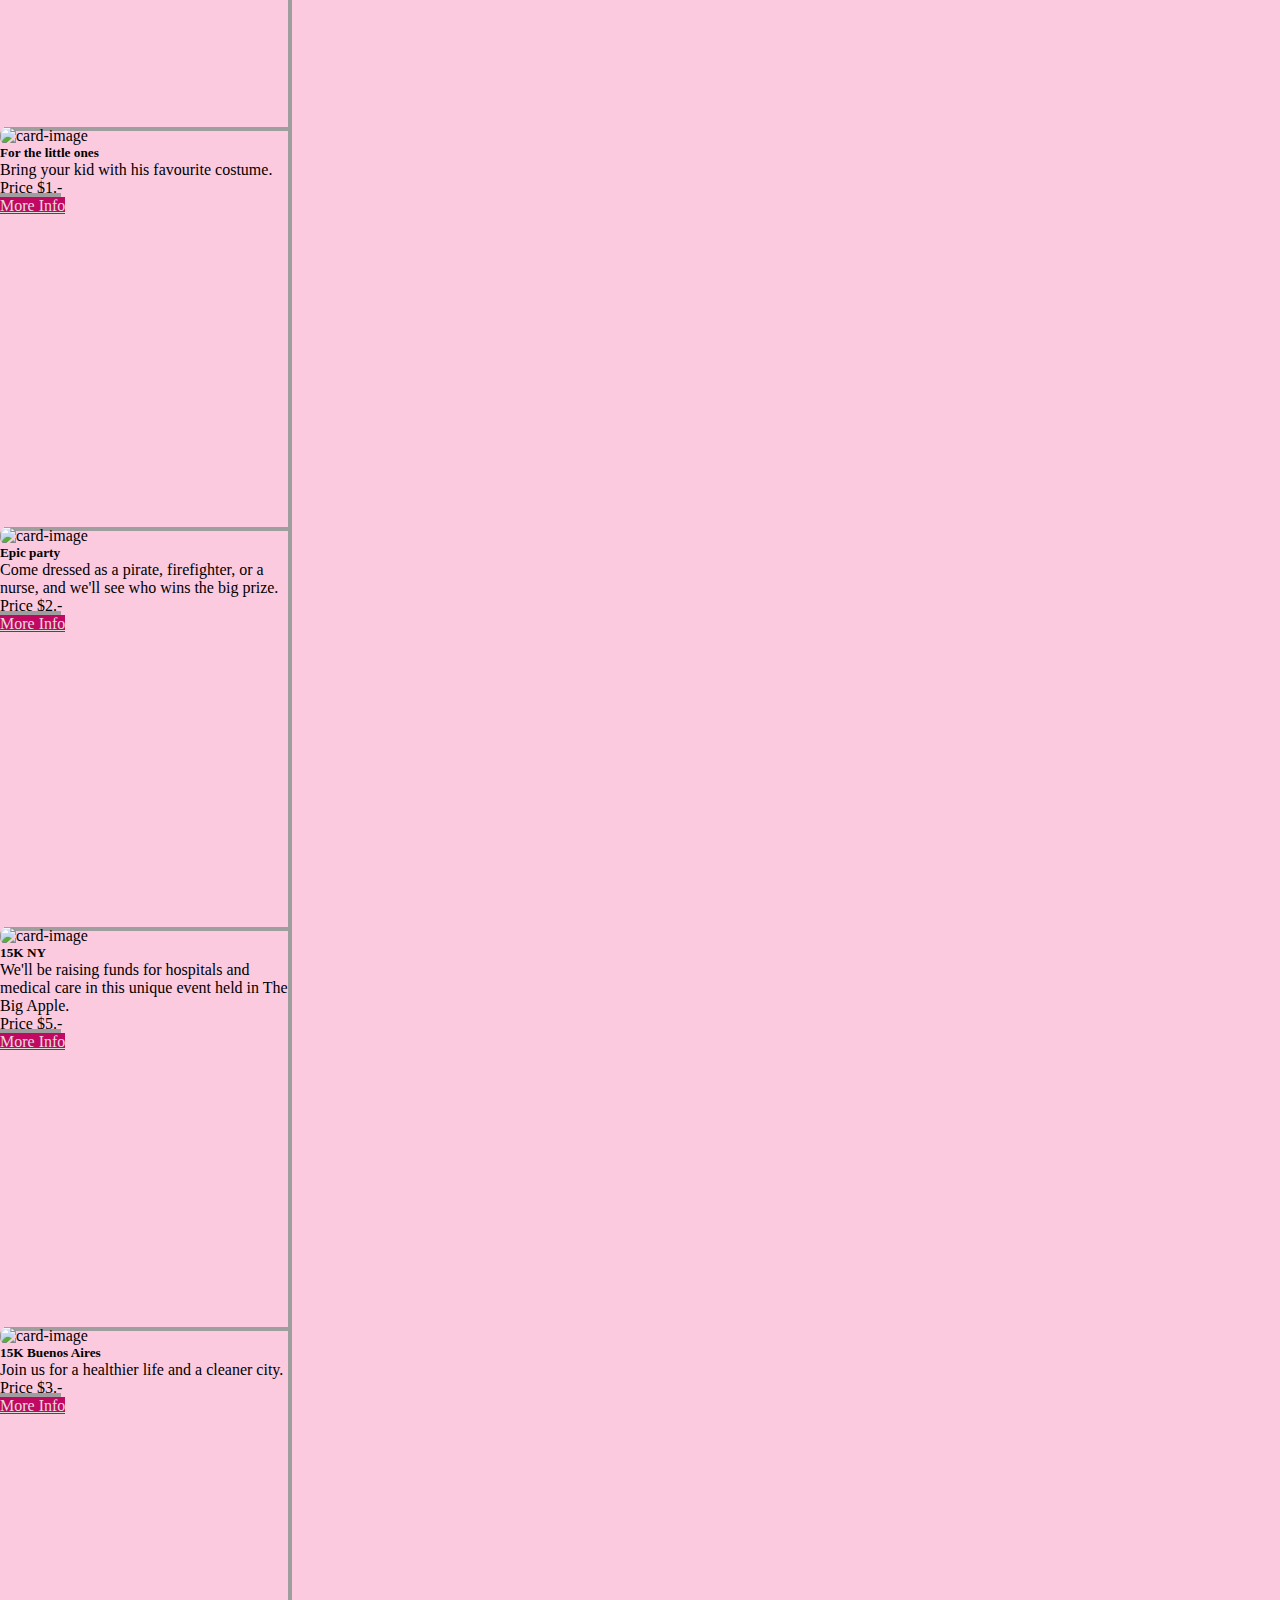
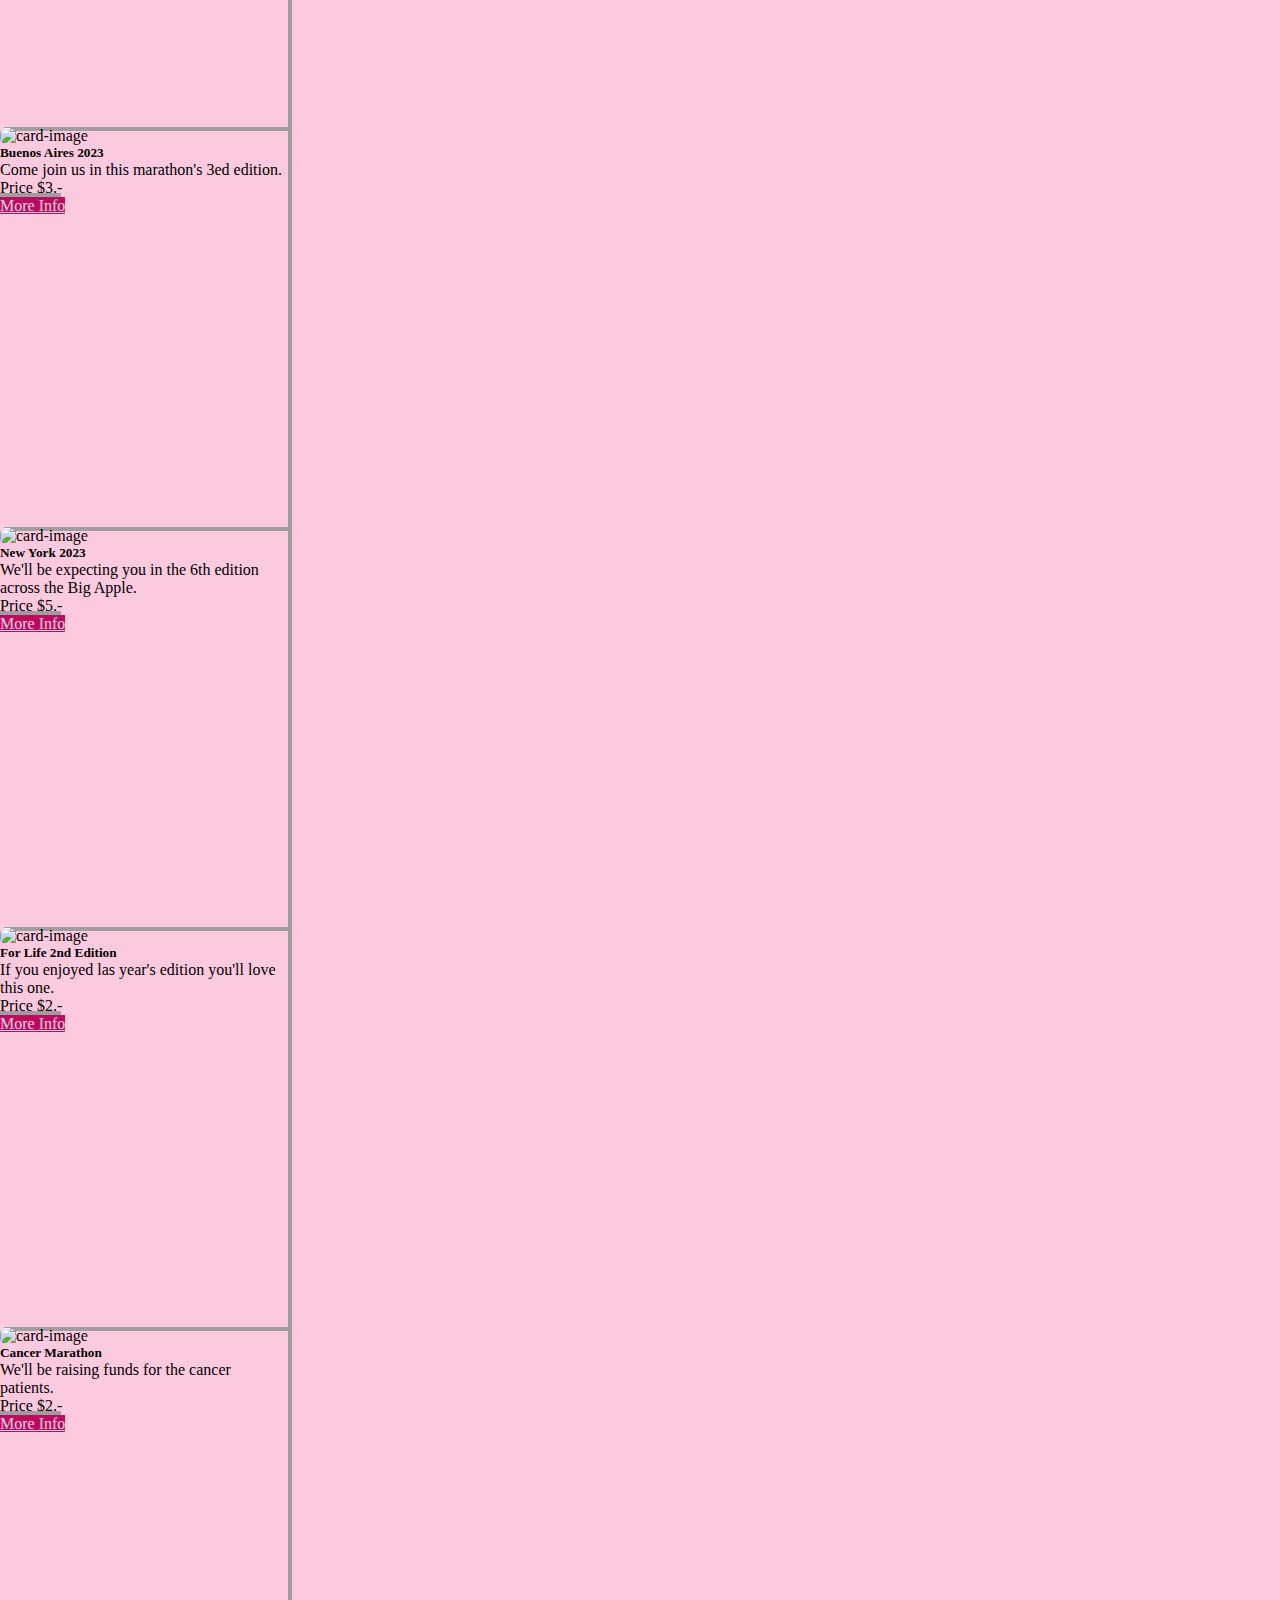
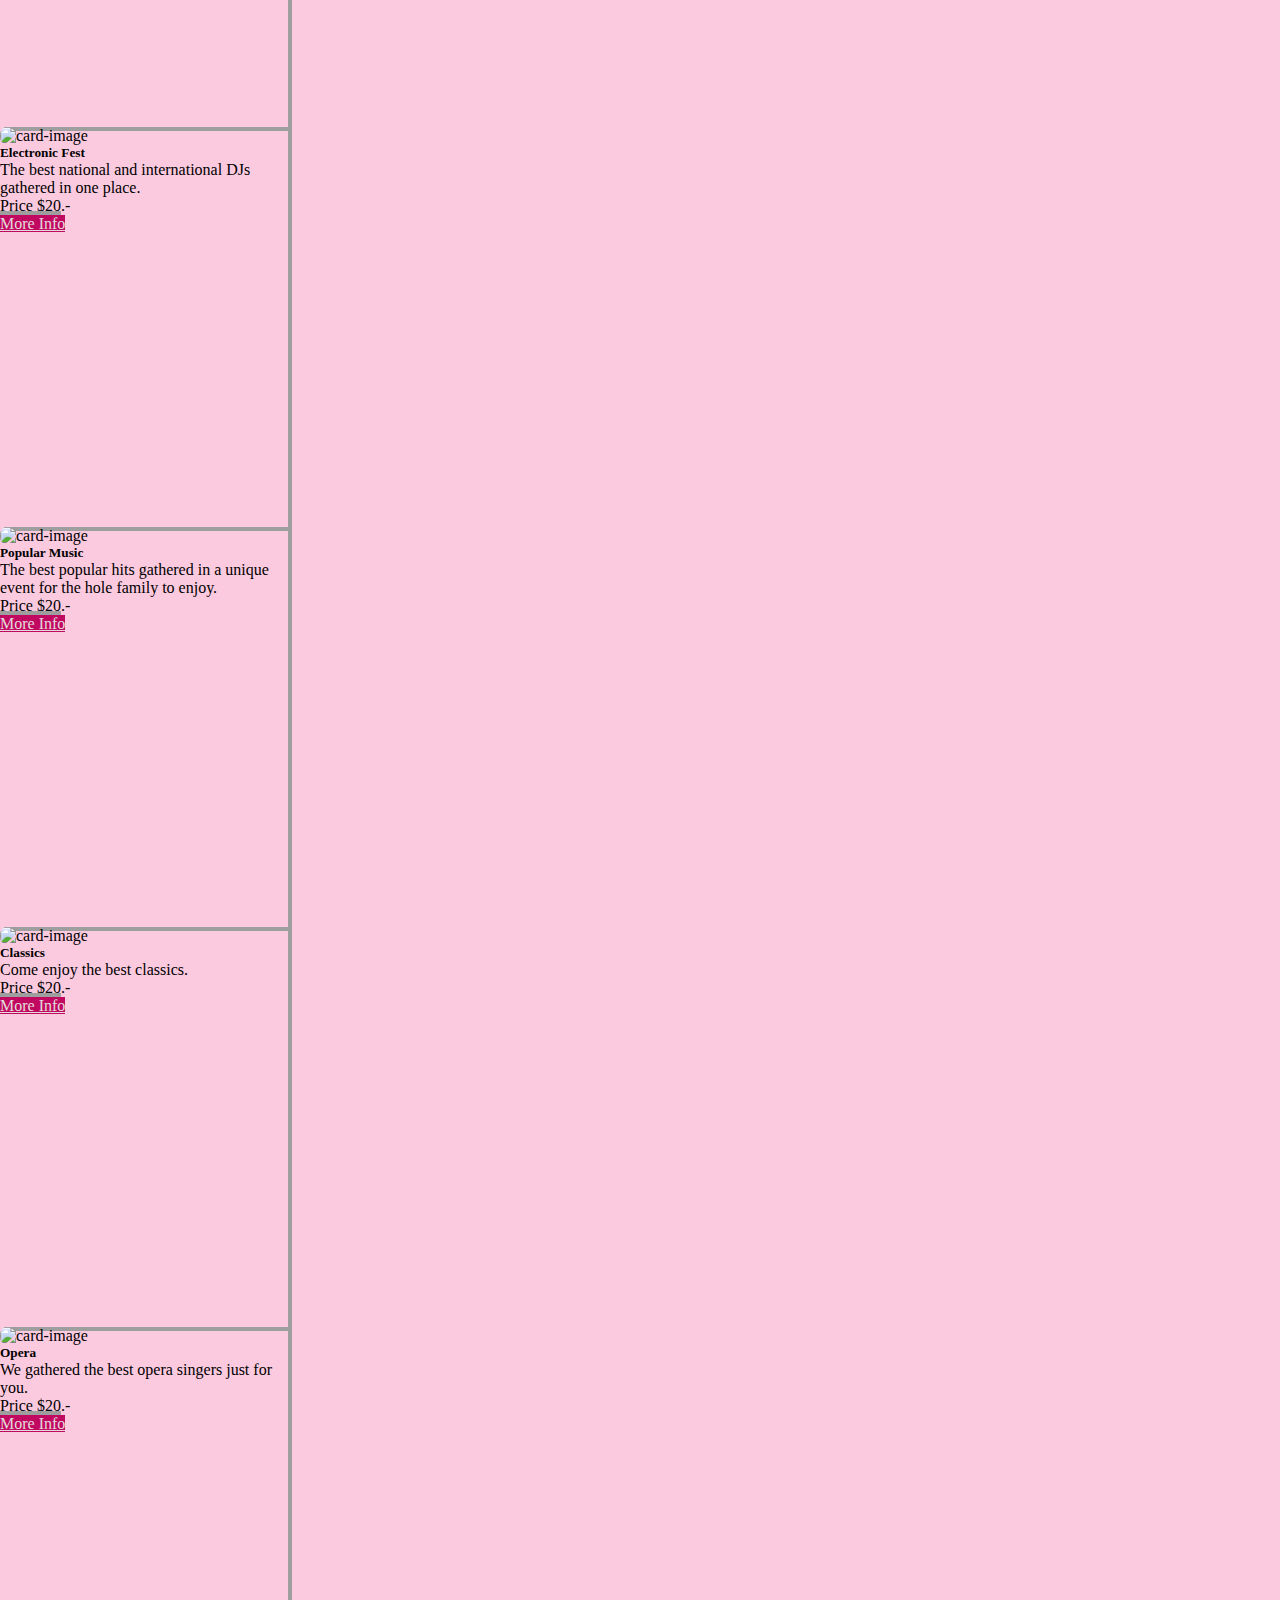
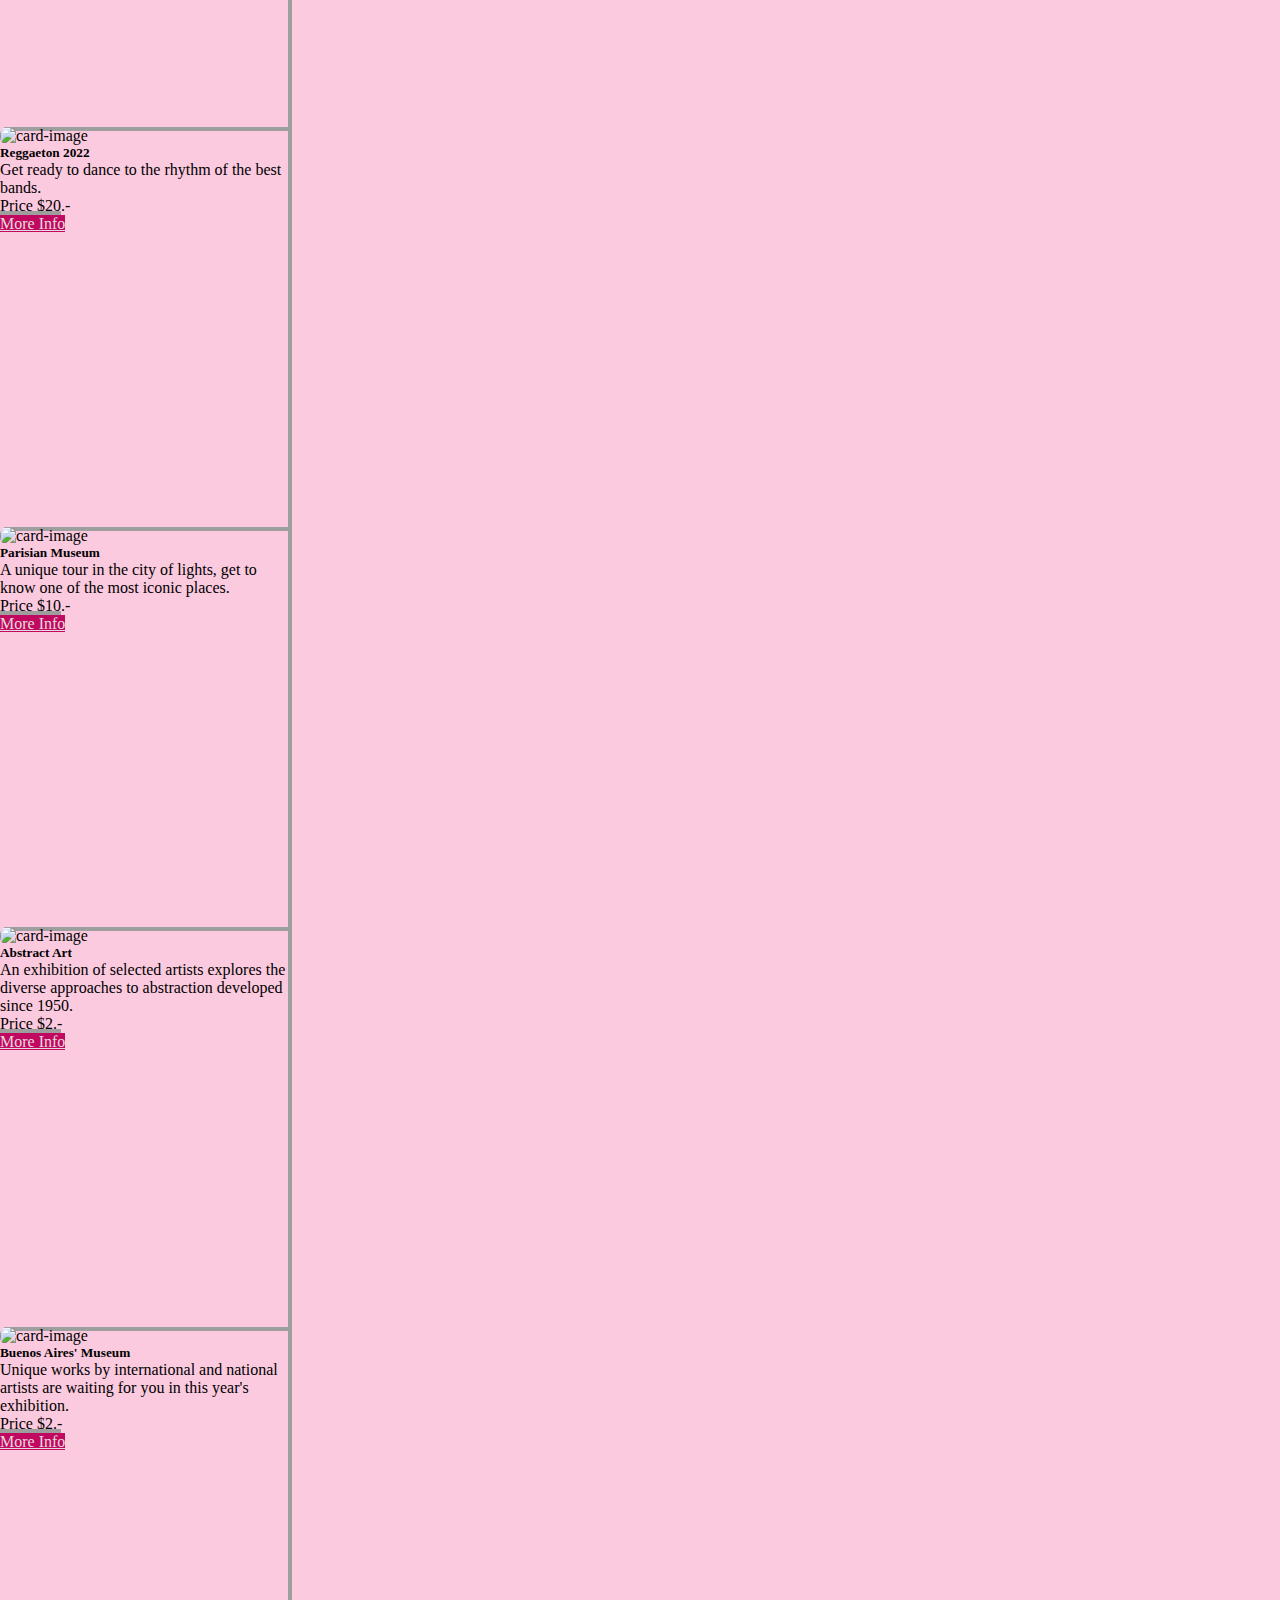
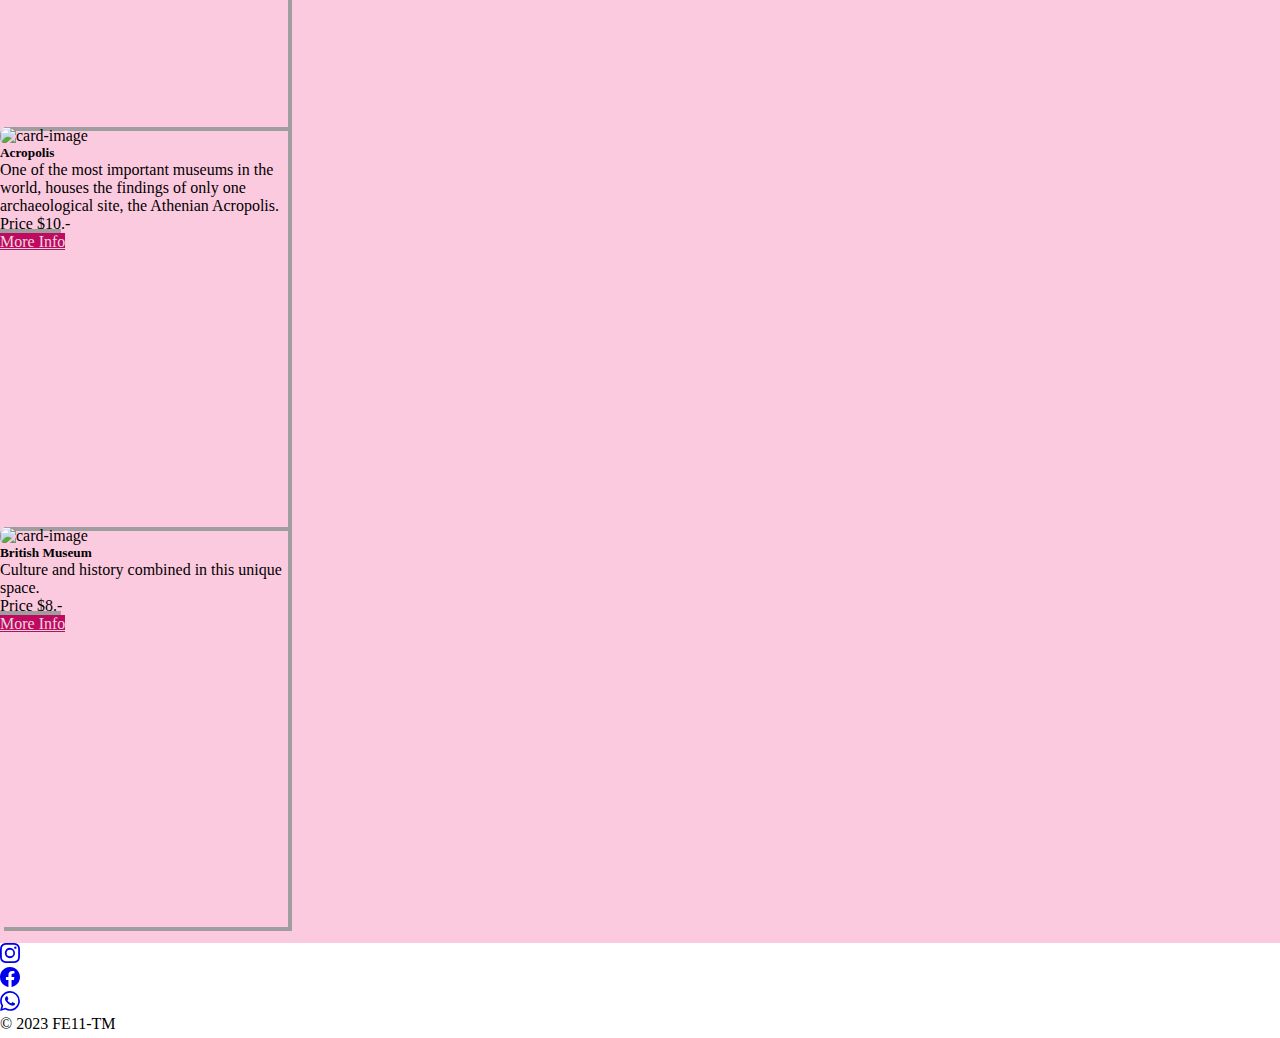
==== commit 299d7810: "add images in slider" ====
--- a/index.html
+++ b/index.html
@@ -48,7 +48,7 @@
           <path fill-rule="evenodd" d="M11.354 1.646a.5.5 0 0 1 0 .708L5.707 8l5.647 5.646a.5.5 0 0 1-.708.708l-6-6a.5.5 0 0 1 0-.708l6-6a.5.5 0 0 1 .708 0z"/>
         </svg></a>
         <div class="navbar-nav text-light slider align-self-center">
-          <h1 class="m-1 p-1 text-light text-center ">Home</h1>
+          <h1 class="m-1 p-1 text-light text-center">Home</h1>
         </div>
         <a href="./pages/upcoming.html" class="navigation navbar-brand"><svg xmlns="http://www.w3.org/2000/svg" width="24" height="24" fill="currentColor" class="bi bi-chevron-right" viewBox="0 0 16 16">
           <path fill-rule="evenodd" d="M4.646 1.646a.5.5 0 0 1 .708 0l6 6a.5.5 0 0 1 0 .708l-6 6a.5.5 0 0 1-.708-.708L10.293 8 4.646 2.354a.5.5 0 0 1 0-.708z"/>
--- a/assets/styles/style.css
+++ b/assets/styles/style.css
@@ -75,7 +75,7 @@
     display: flex;
     justify-content: center;
     align-items: center;
-    min-height: 62.5vh;
+    min-height: 63vh;
 }
 
 .contact {
@@ -122,7 +122,7 @@
     display: flex;
     justify-content: center;
     align-items: center;
-    min-height: 75vh;
+    min-height: 76vh;
     padding-top: 1rem;
 }
 
@@ -163,17 +163,17 @@
 
 #home{
     background-image: url('../img/start.jpg');
-    height: 40vh; 
-    background-position: center;
-    background-repeat: no-repeat; 
-    background-size: cover;
-    font-family: 'Orbitron', sans-serif;
+    height: 30vh; 
+    background-position: 0 60%;
+    background-repeat: no-repeat; 
+    background-size: cover;
+    font-family: 'Indie Flower', cursive;
 }
 
 #upcoming{
     background-image: url('../img/ticket.jpg');
-    height: 40vh; 
-    background-position: bottom;
+    height: 30vh; 
+    background-position: 0 22%;
     background-repeat: no-repeat; 
     background-size: cover;
     font-family: 'Pacifico', cursive;
@@ -181,8 +181,8 @@
 
 #past{
     background-image: url('../img/event.jpg');
-    height: 40vh; 
-    background-position: bottom;
+    height: 30vh; 
+    background-position: 0 60%;
     background-repeat: no-repeat; 
     background-size: cover;
     font-family: 'Kaushan Script', cursive;
@@ -190,26 +190,18 @@
 
 #contact{
     background-image: url('../img/mail12.jpg');
-    height: 20vh; 
+    height: 30vh; 
     background-position: center;
     background-repeat: no-repeat; 
     background-size: cover;
-    font-family: 'Caveat', cursive;
-}
-
-
+    font-family: 'Orbitron', sans-serif;
+}
 
 #stats{
     background-image: url('../img/stock.jpg');
-    height: 20vh; 
+    height: 30vh; 
     background-position: top;
     background-repeat: no-repeat; 
     background-size: cover;
     font-family: 'Michroma', sans-serif;
-}
-/*    font-family: 'Caveat', cursive;
-font-family: 'Indie Flower', cursive;
-font-family: 'Kaushan Script', cursive;
-font-family: 'Michroma', sans-serif;
-font-family: 'Orbitron', sans-serif;
-*/+}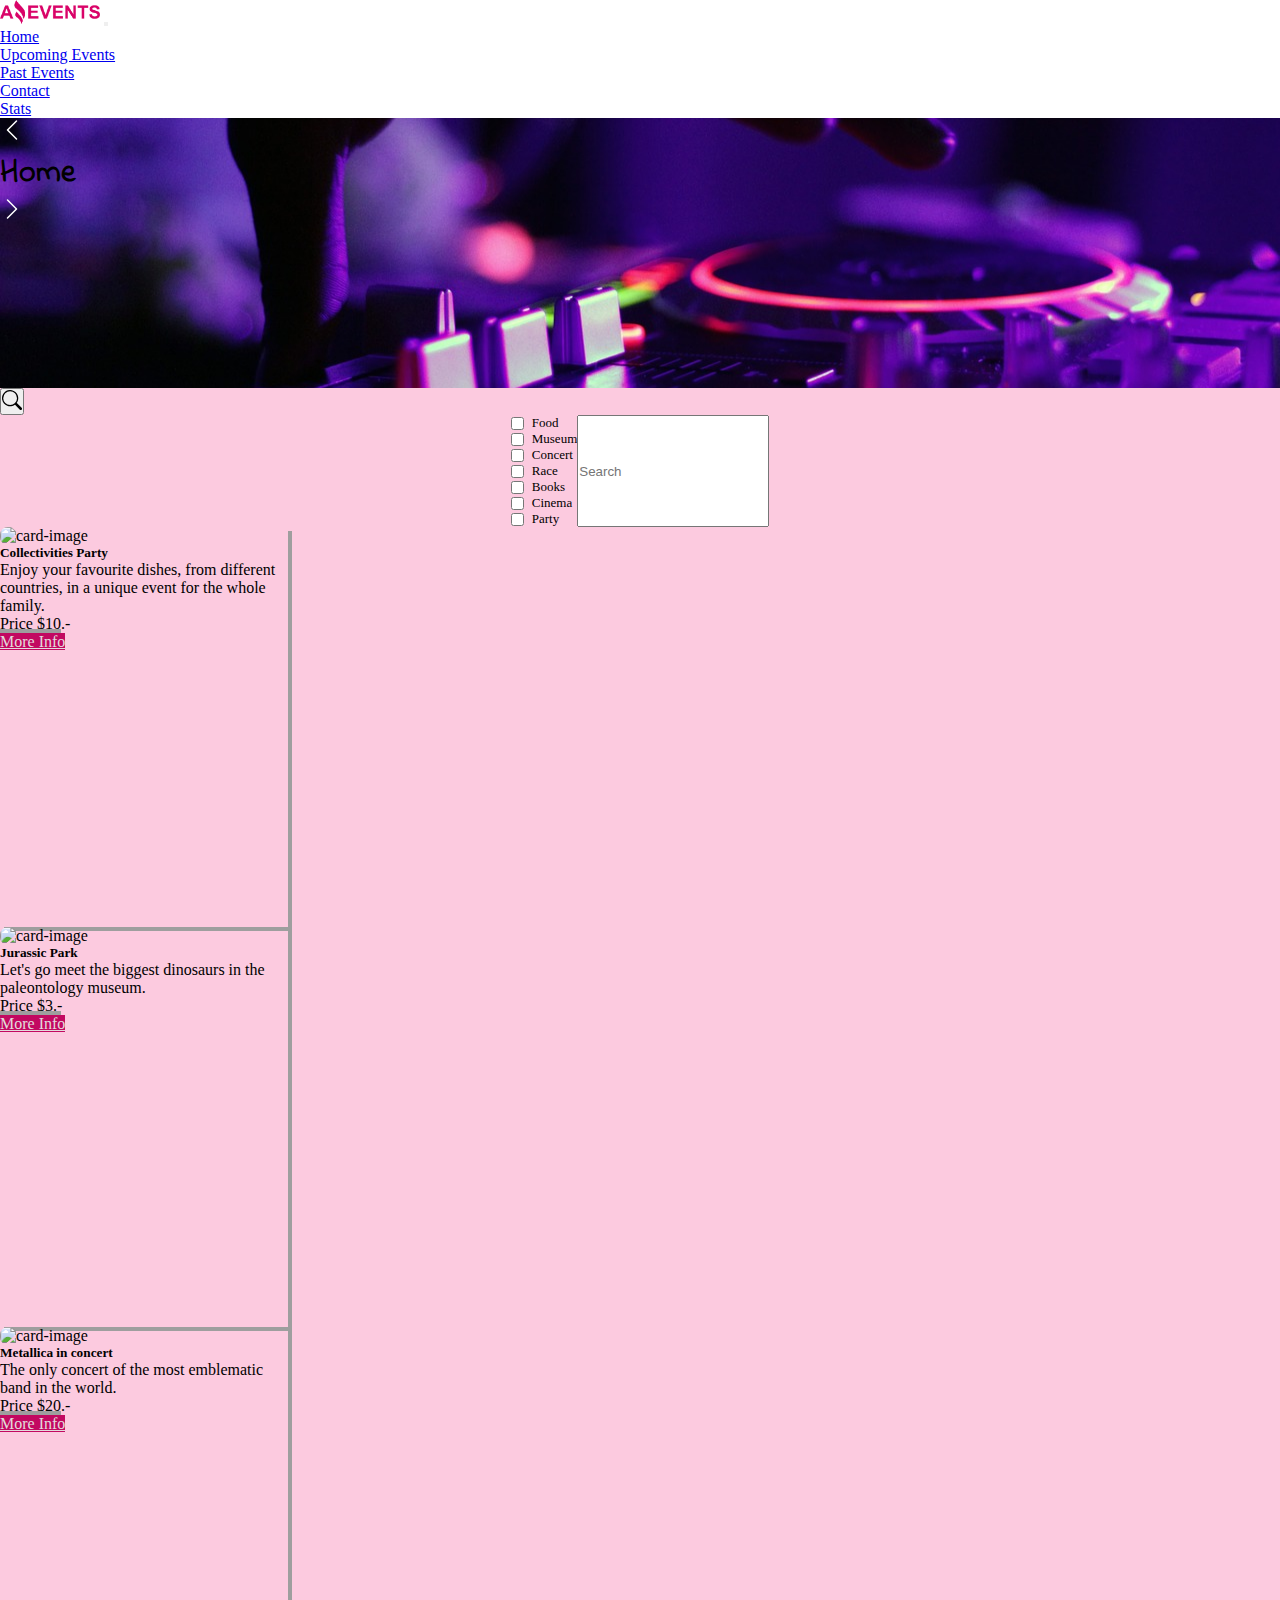
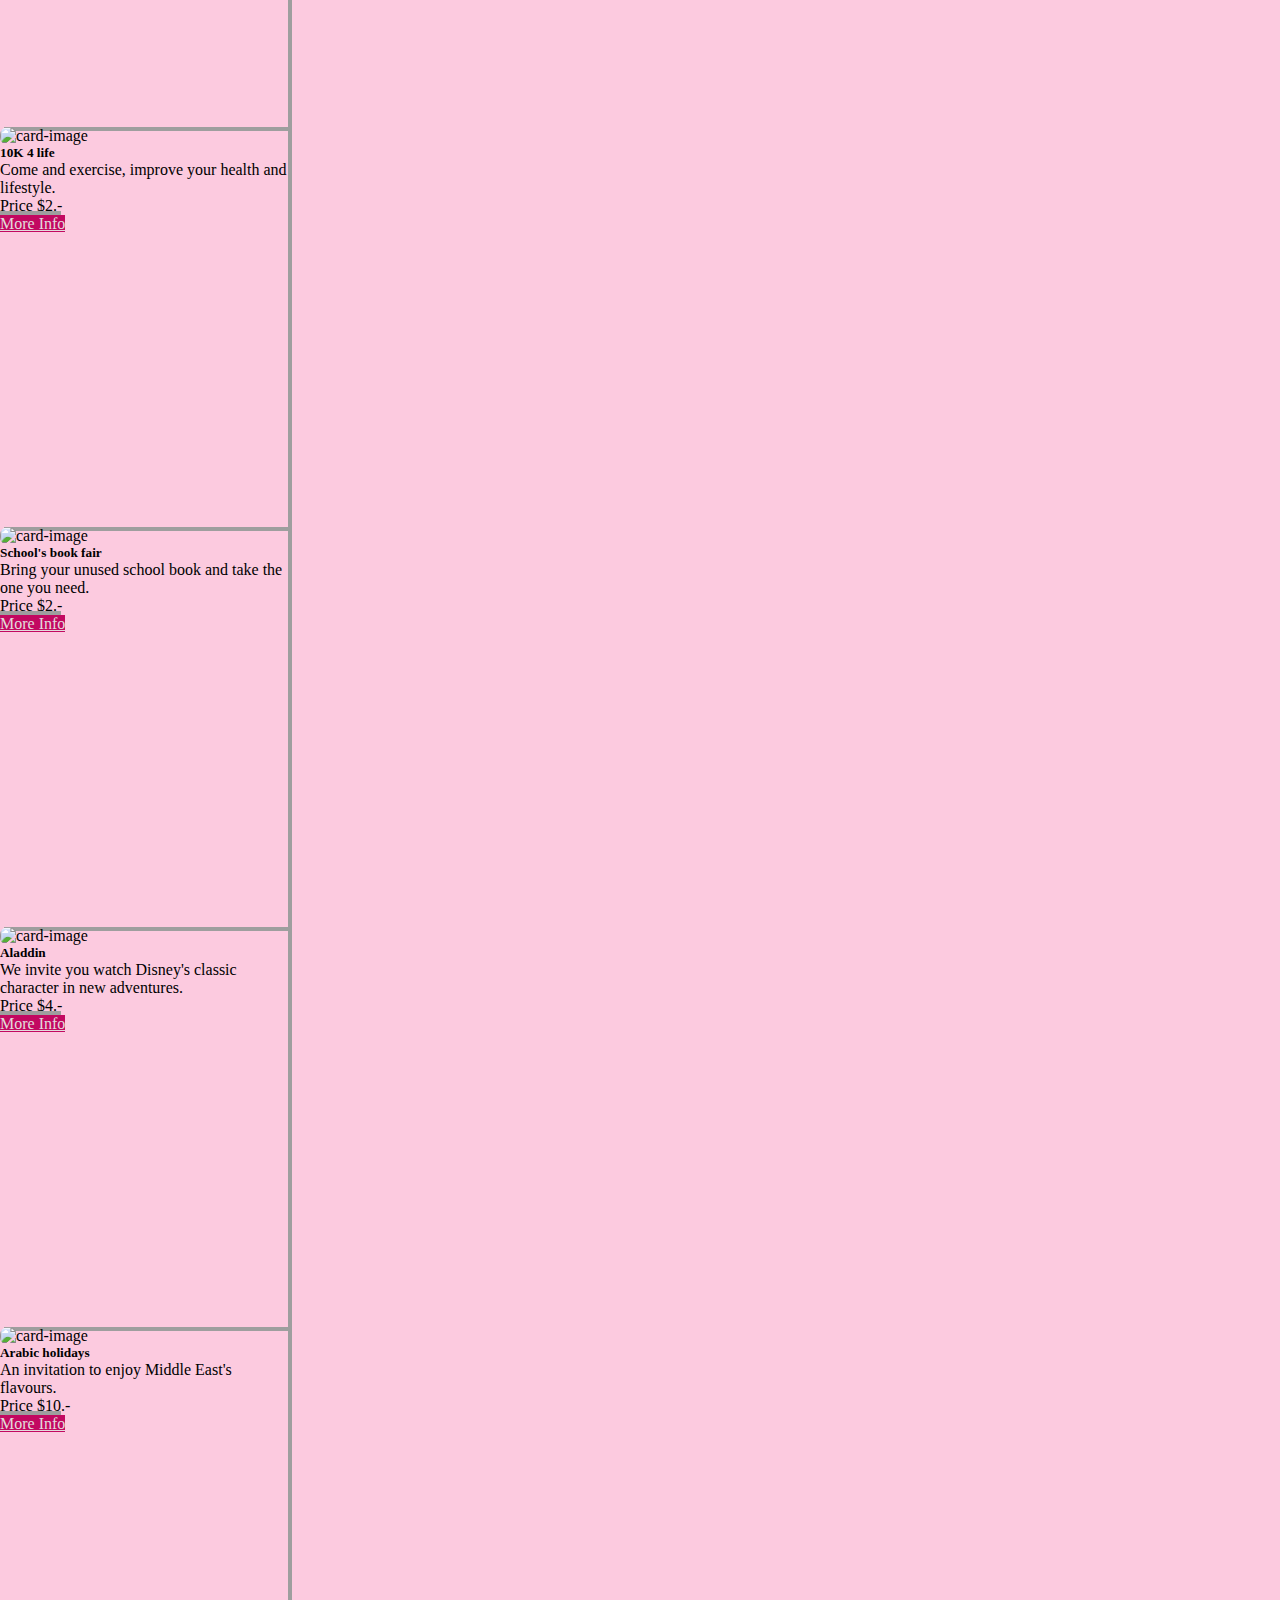
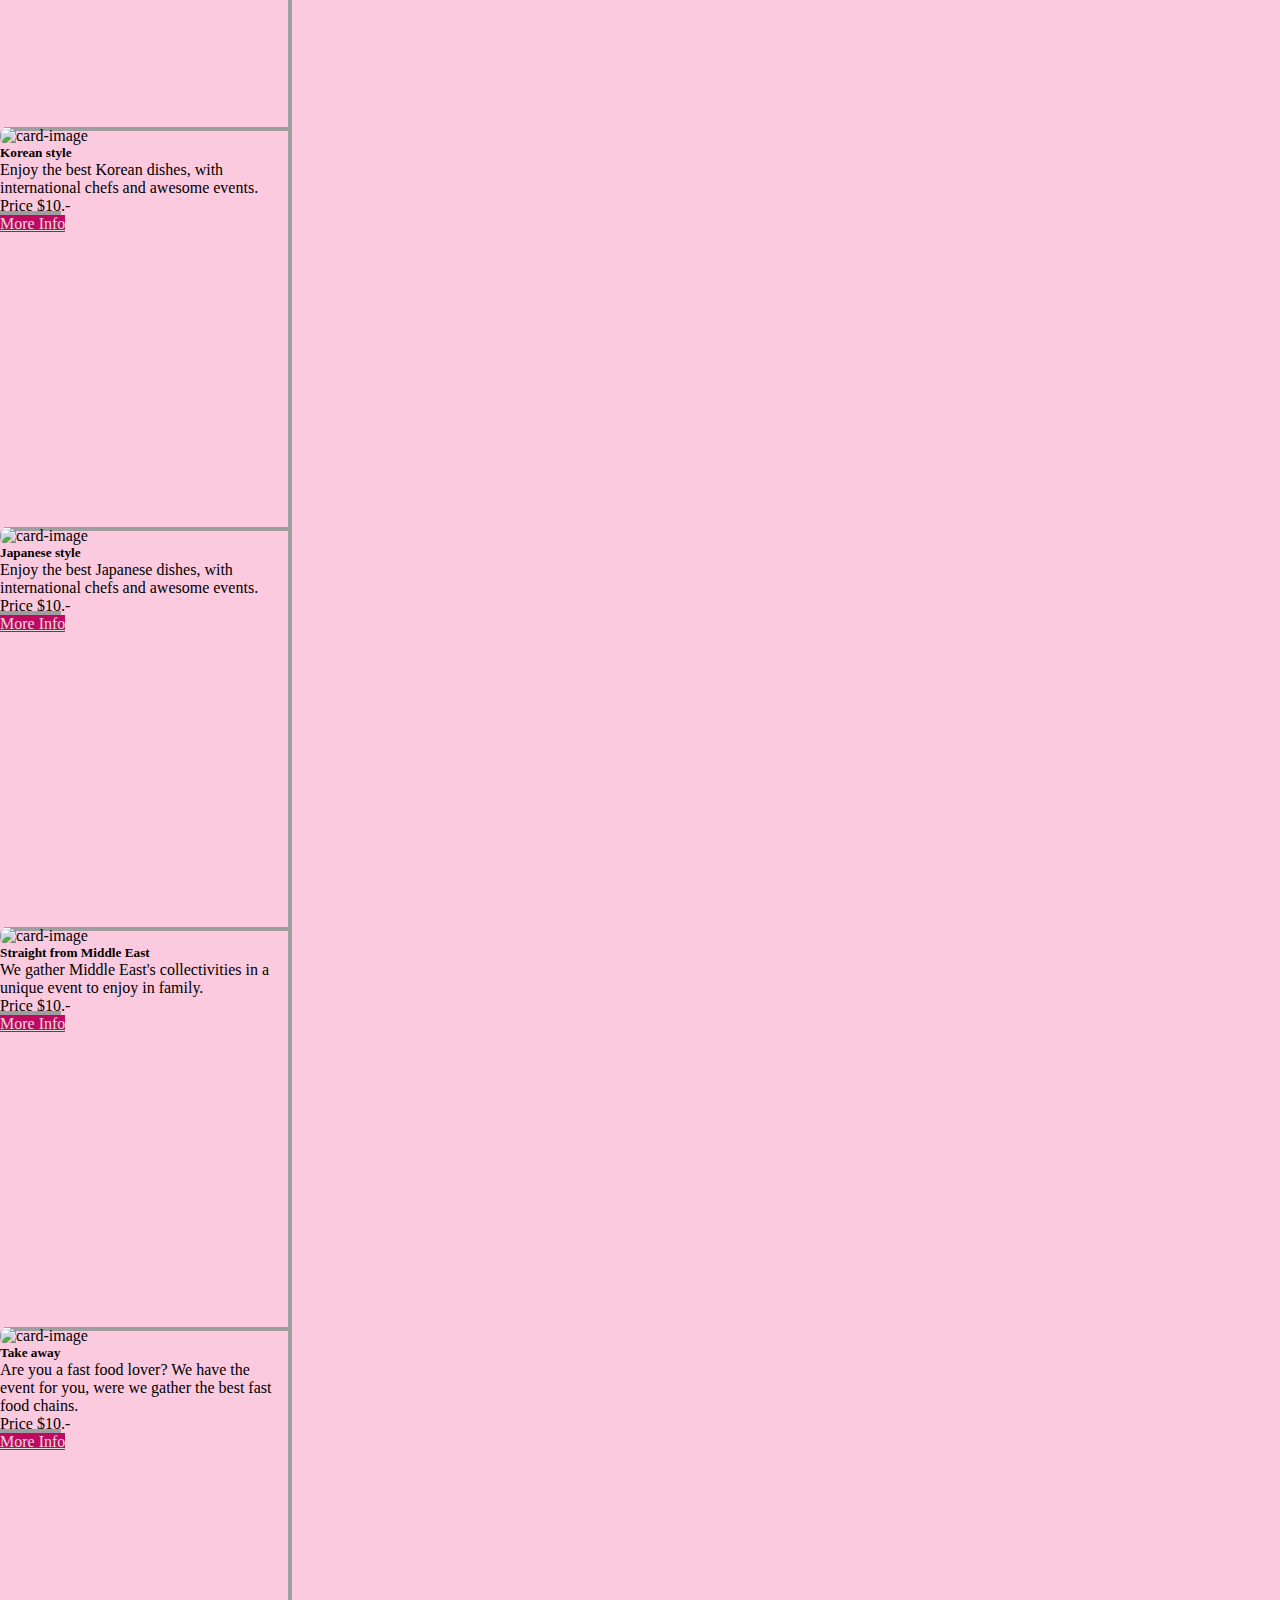
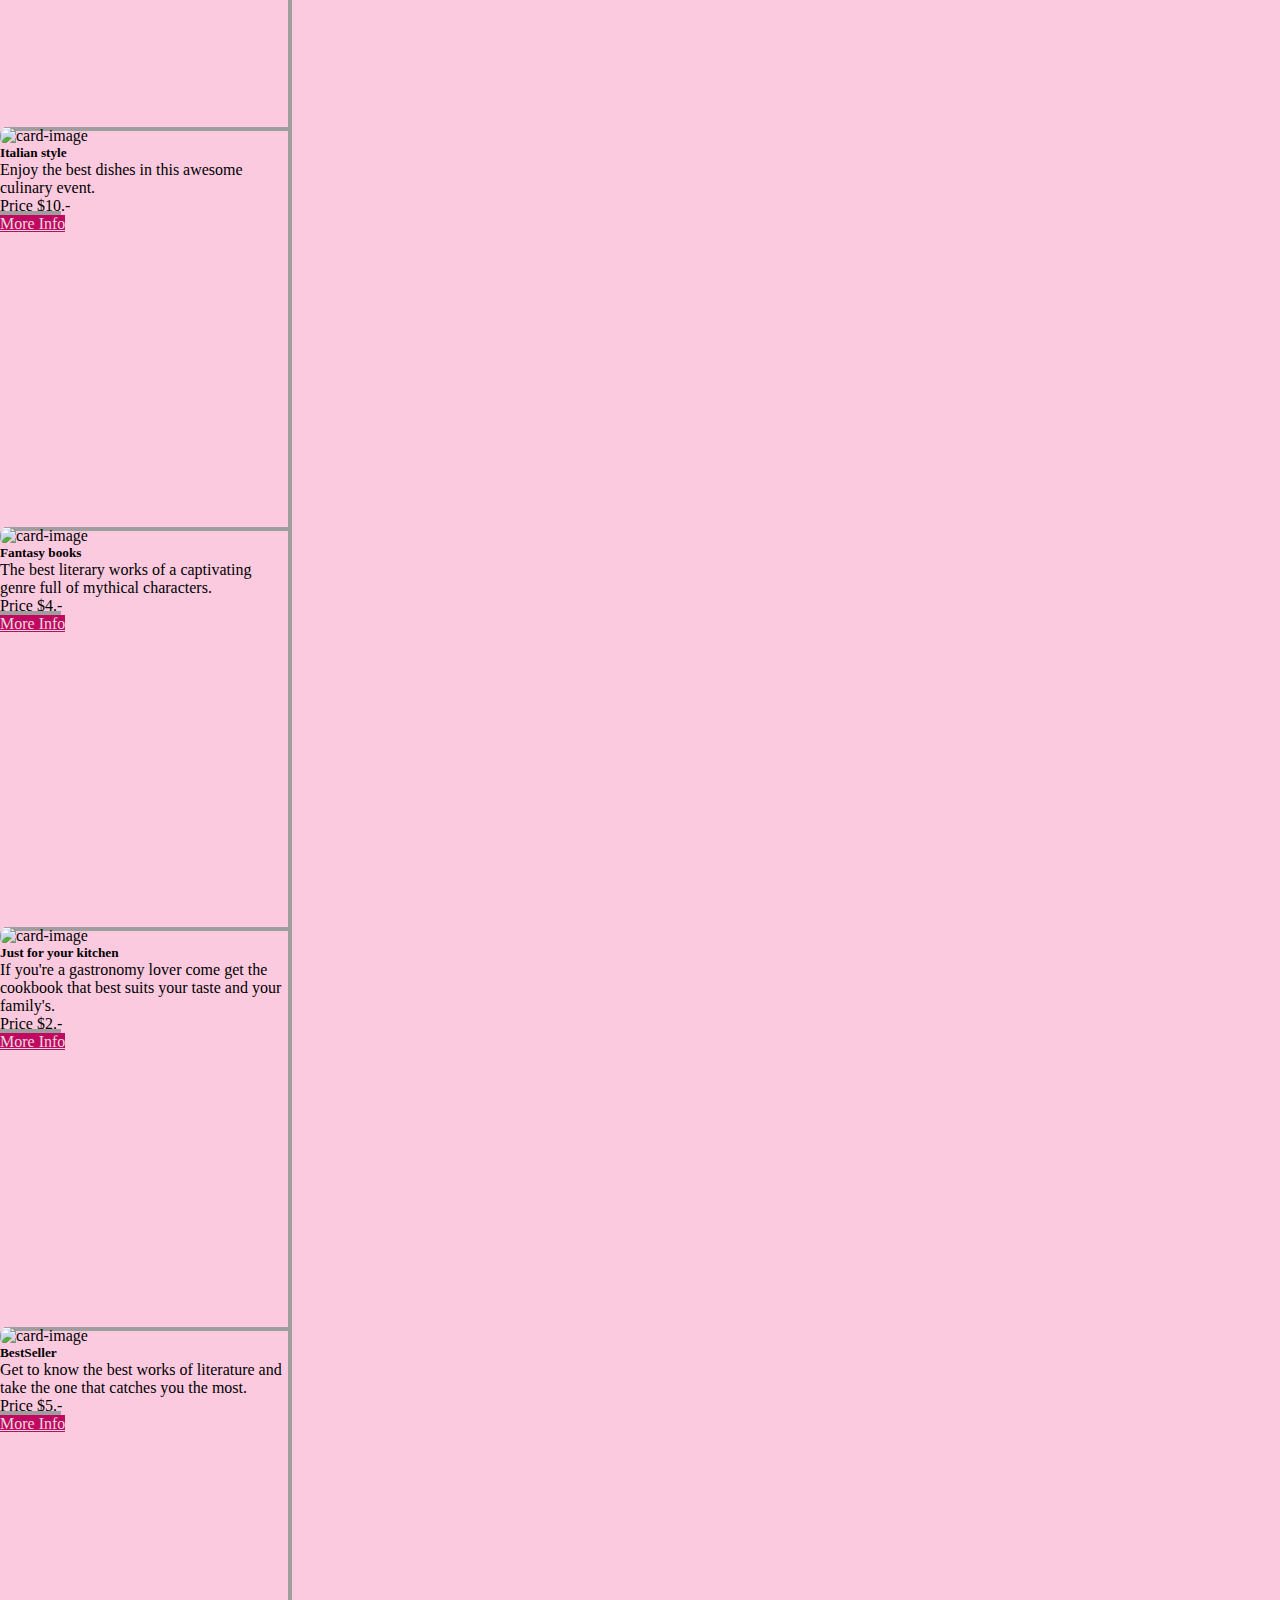
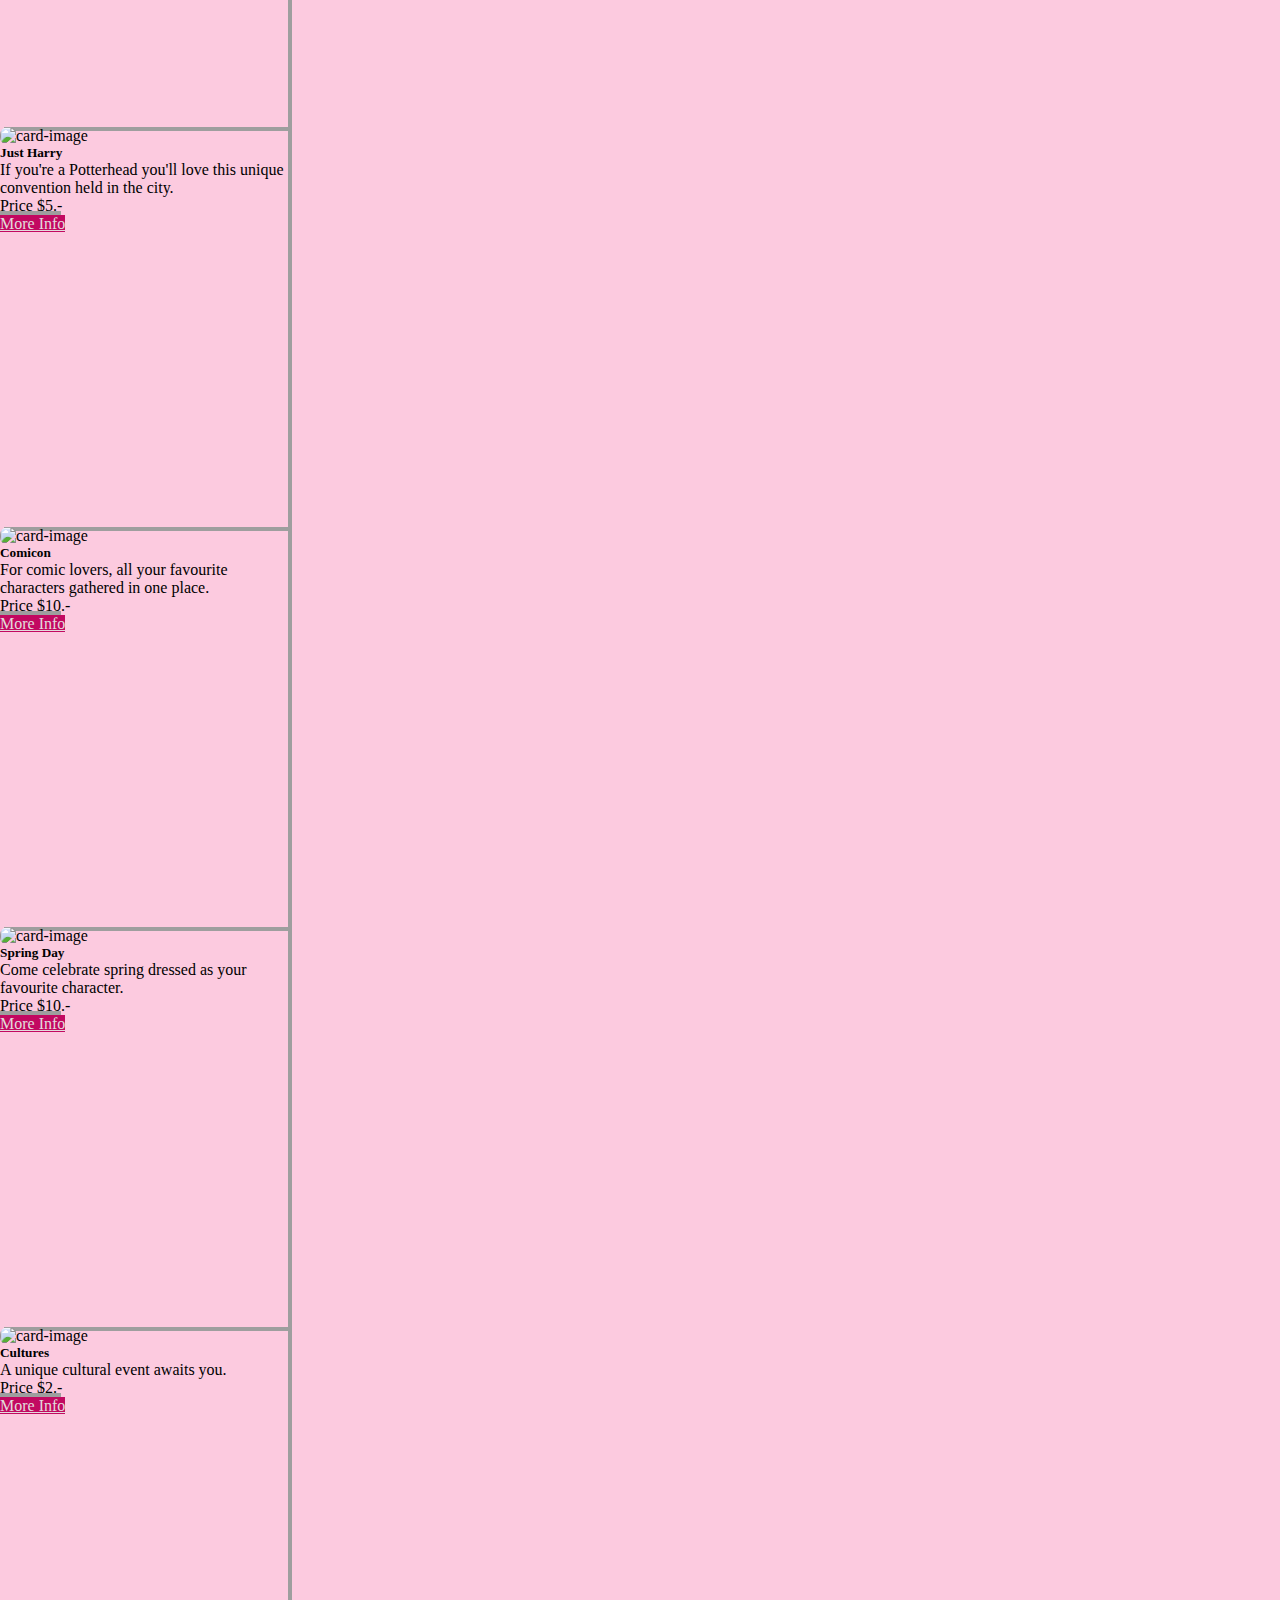
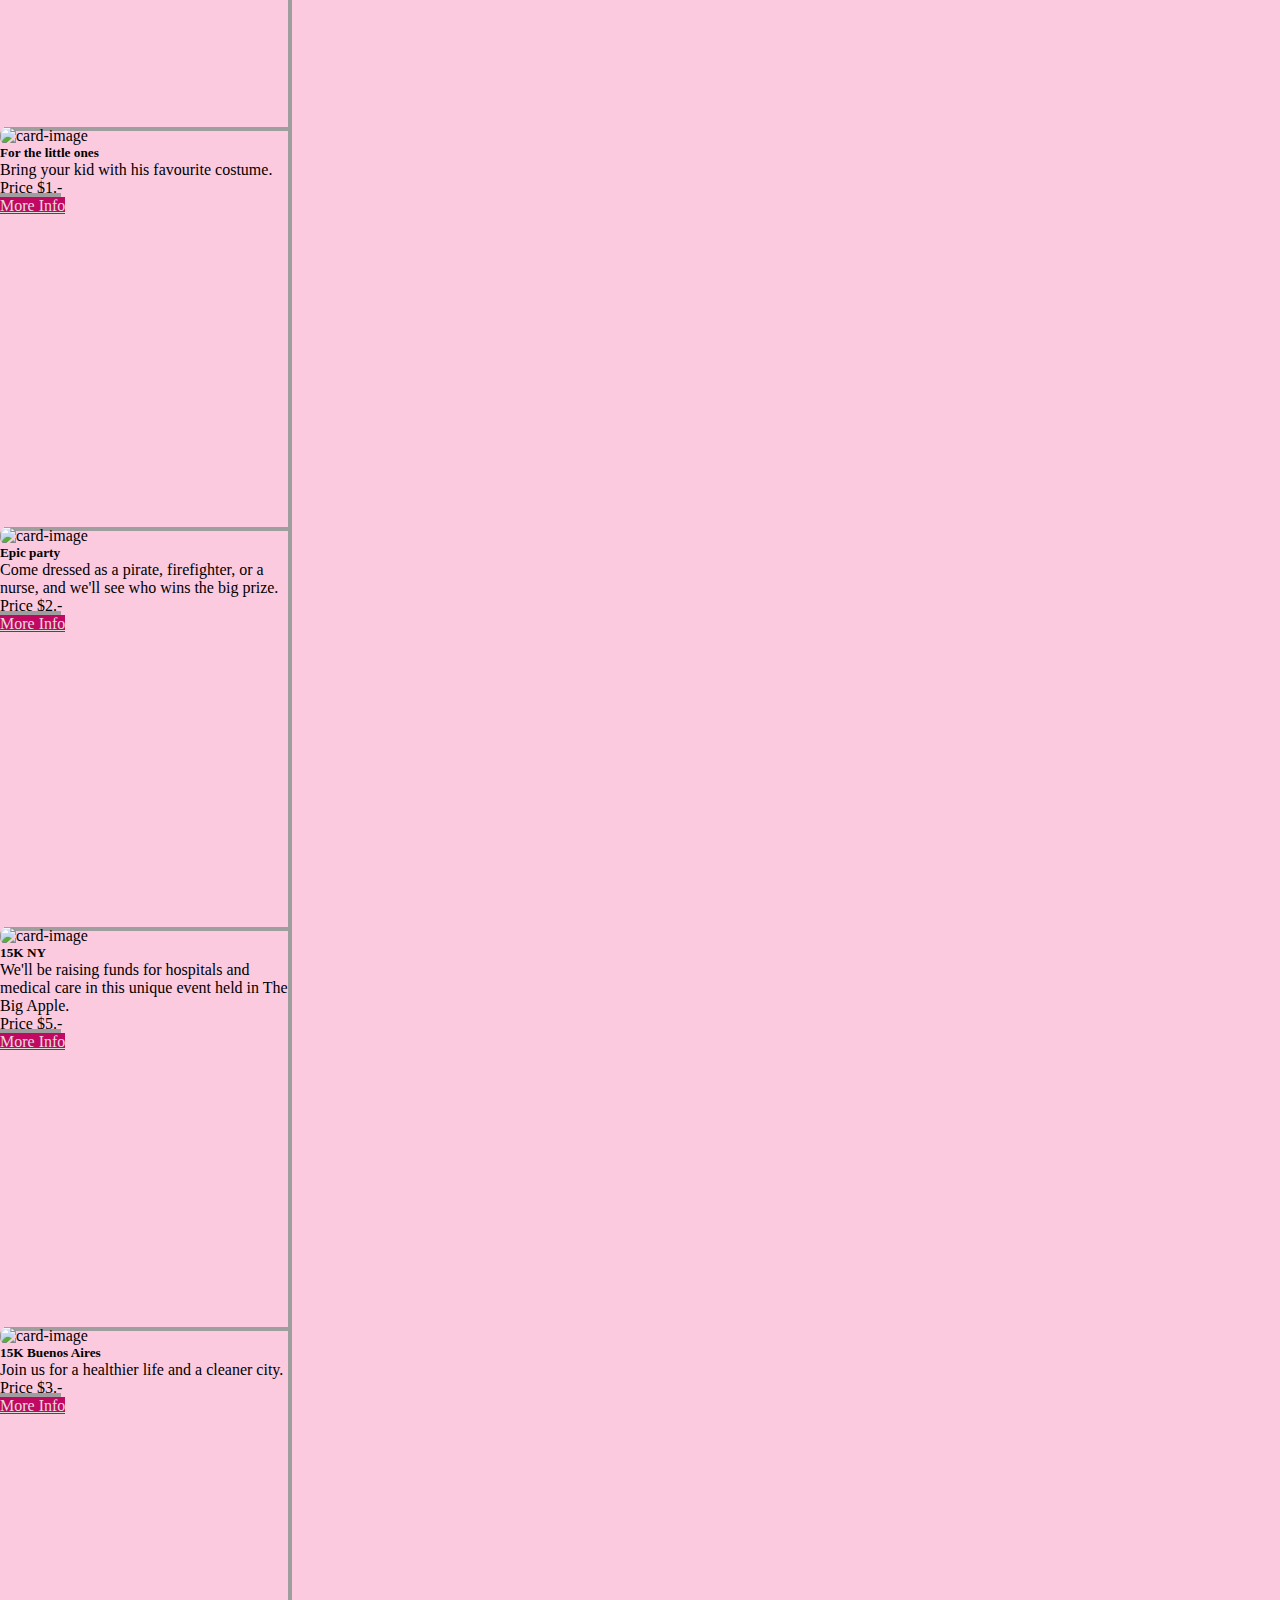
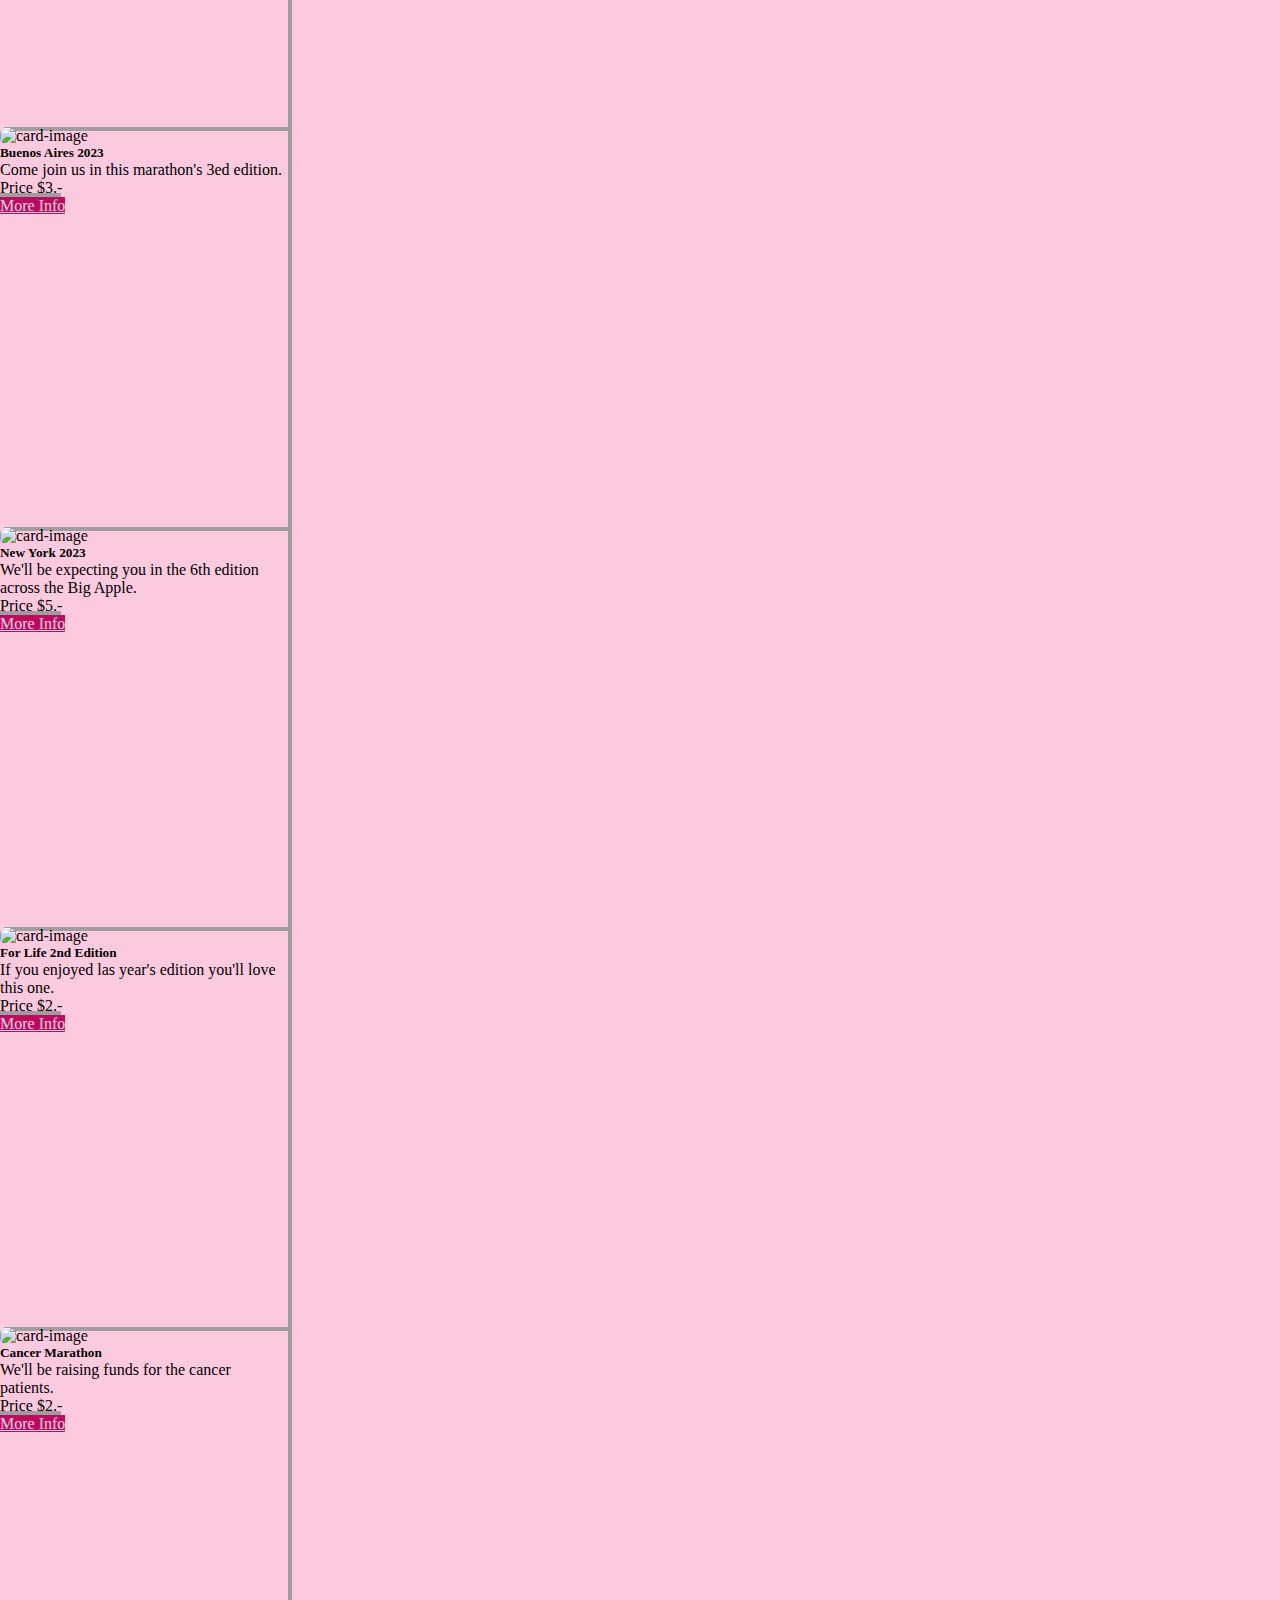
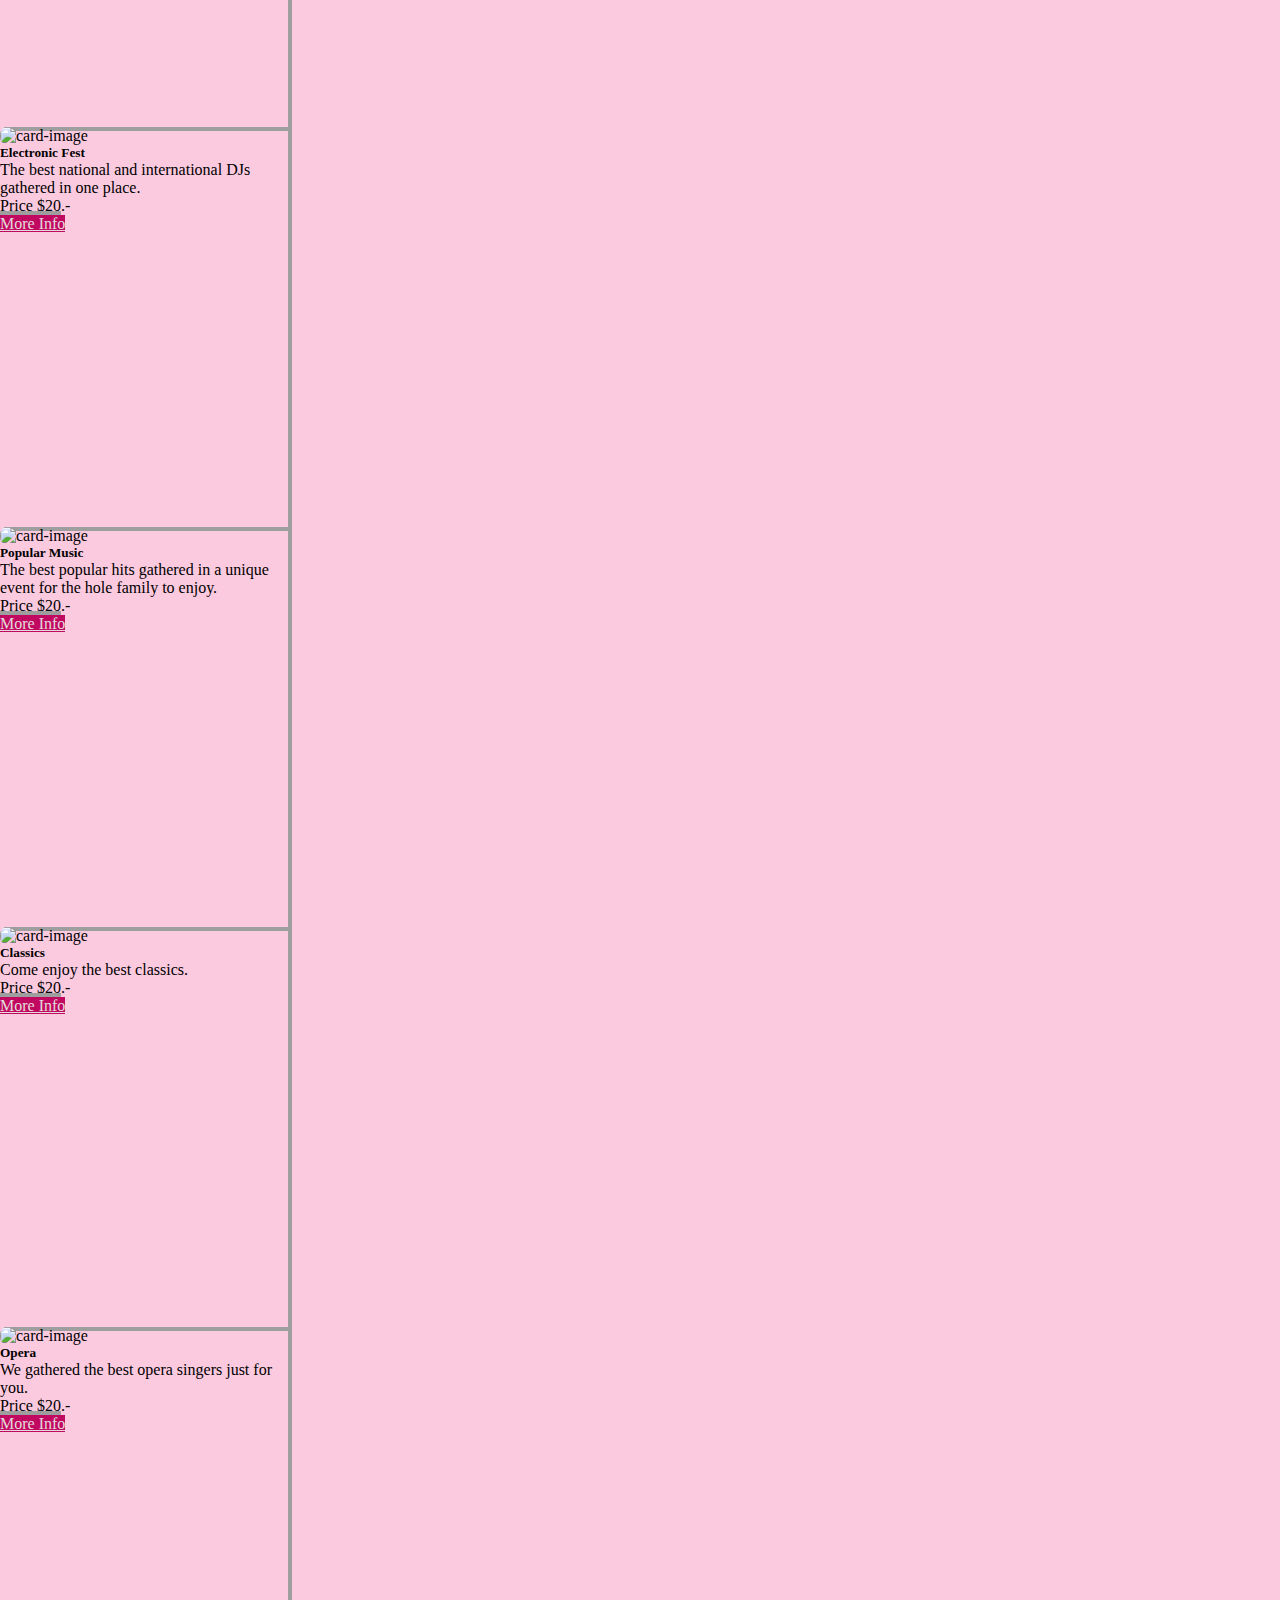
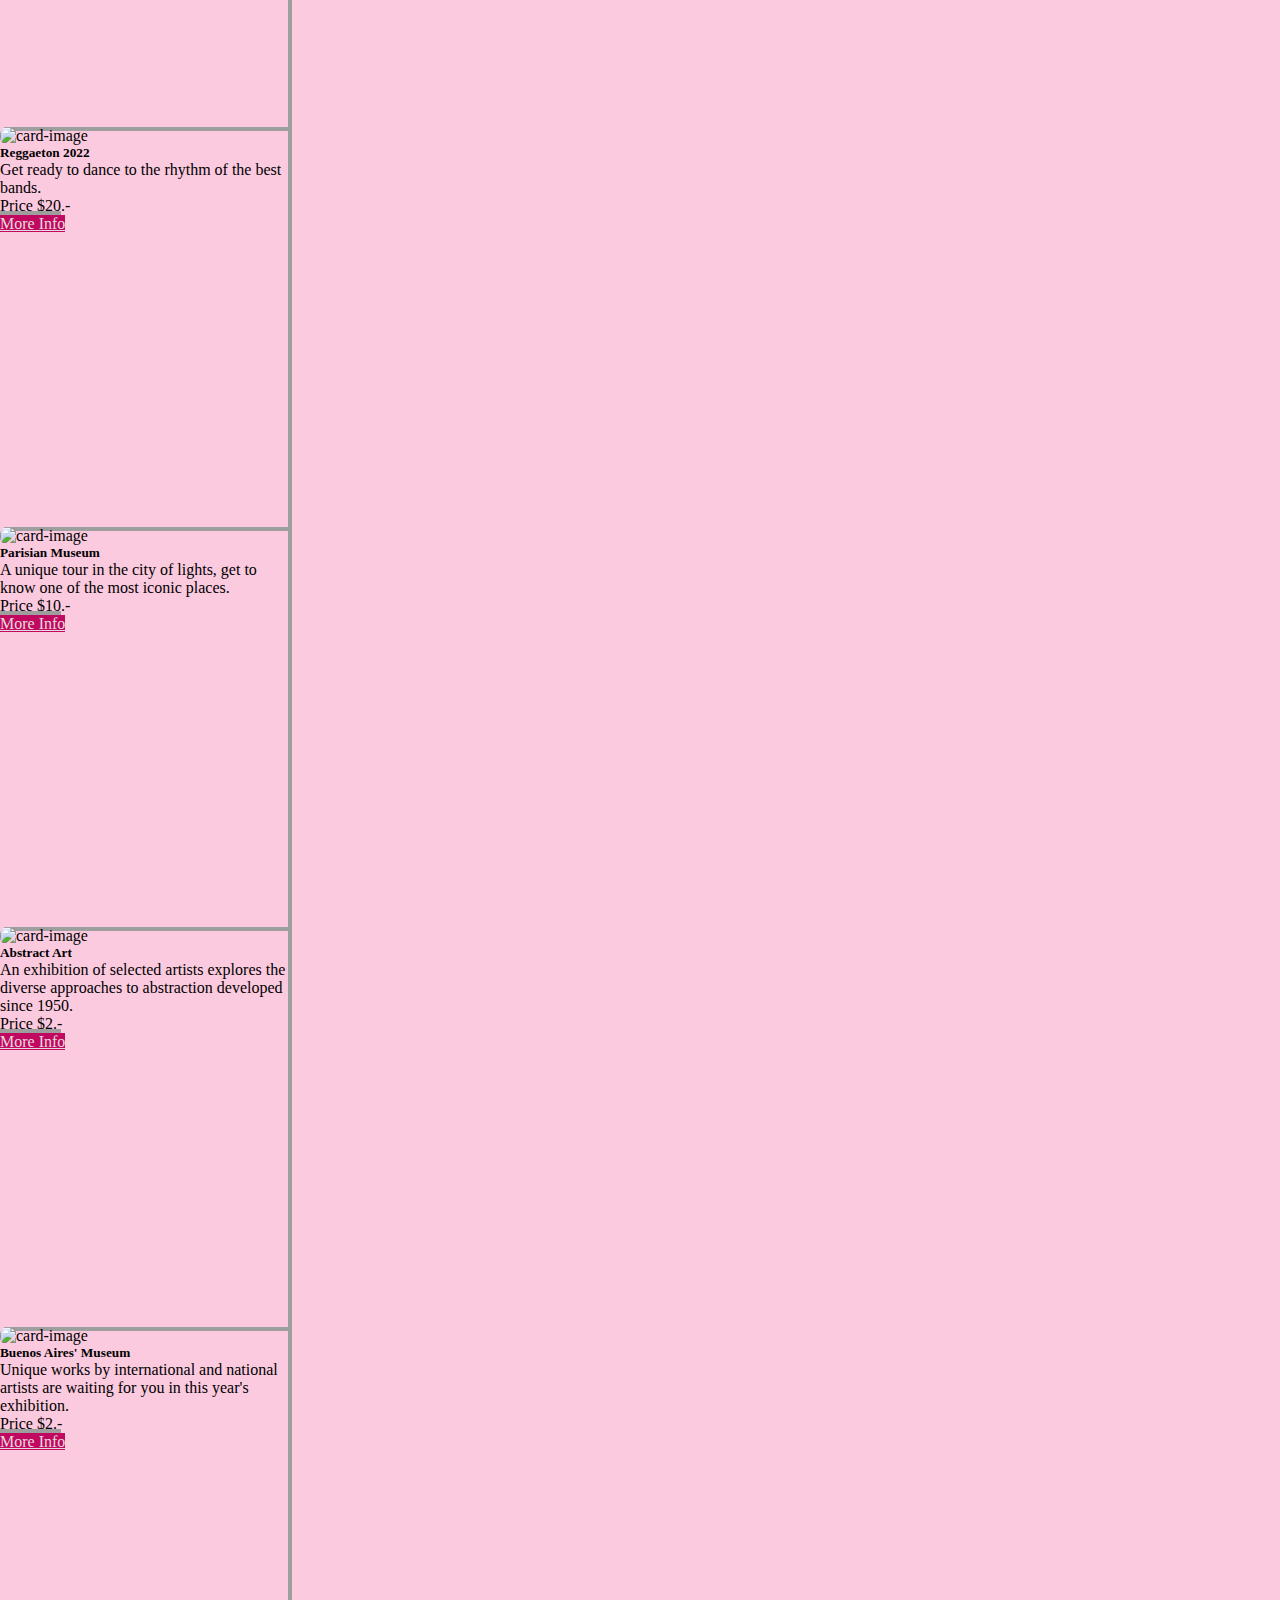
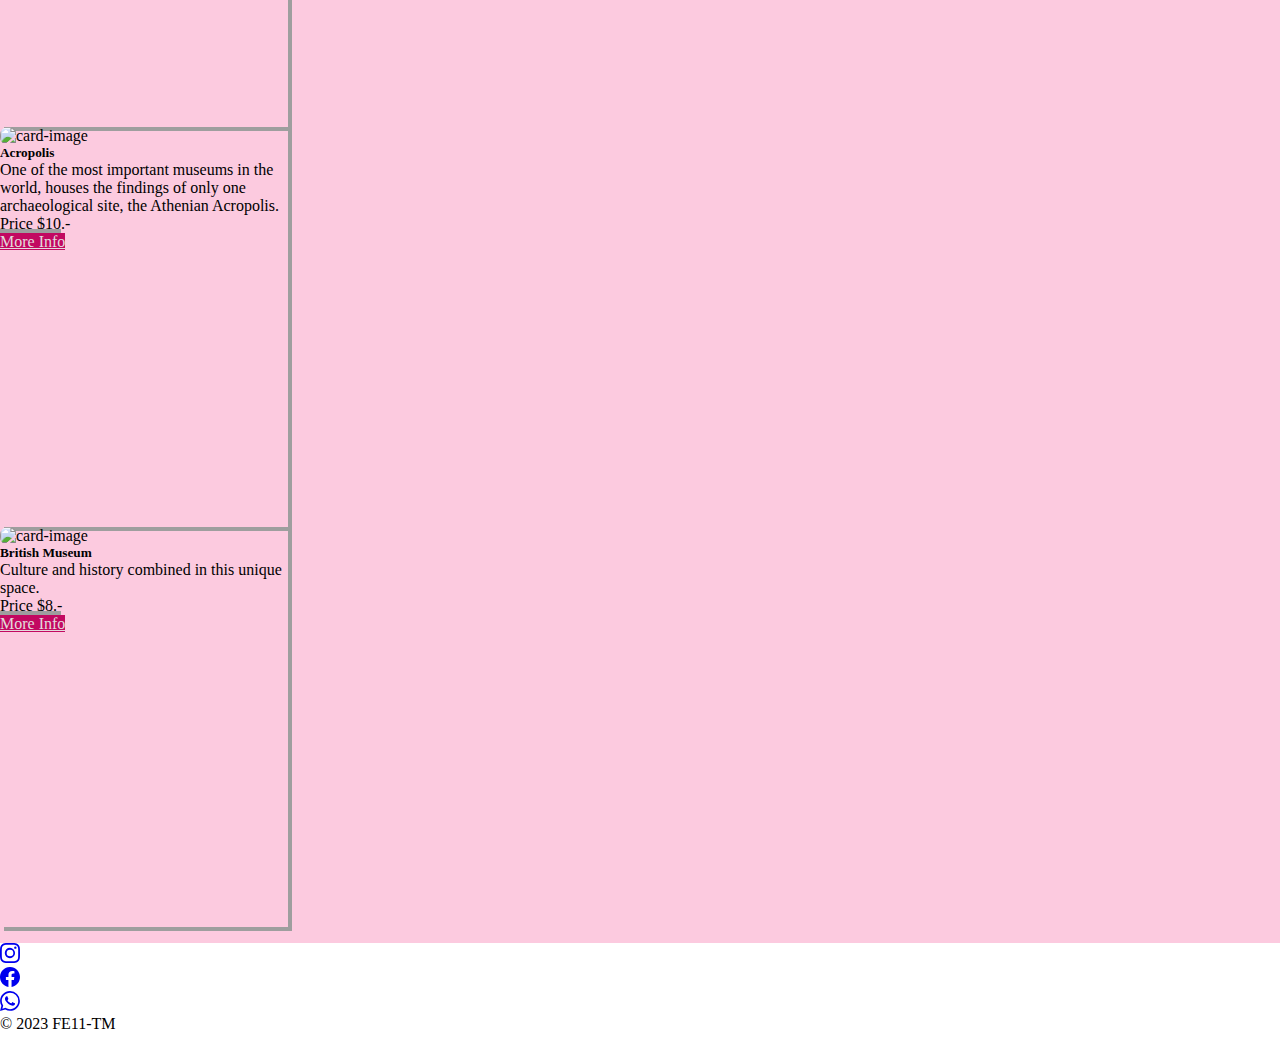
==== commit 35f8e61e: "responsive mobile" ====
--- a/index.html
+++ b/index.html
@@ -58,7 +58,7 @@
     <main class="">
       <!-- barra de busqueda -->
         <div class="navbar navbar-expand-lg container-fluid bg-secondary bg-gradient bg-opacity-75">
-          <button class="navbar-toggler" type="button" data-bs-toggle="collapse" data-bs-target="#navbarSearchDropdown"
+          <button class="navbar-toggler mx-2" type="button" data-bs-toggle="collapse" data-bs-target="#navbarSearchDropdown"
             aria-controls="navbarSearchDropdown" aria-expanded="false" aria-label="Toggle navigation">
             <span class="btn text-dark"><svg xmlns="http://www.w3.org/2000/svg" width="20" height="20" fill="currentColor" class="bi bi-search" viewBox="0 0 16 16">
               <path d="M11.742 10.344a6.5 6.5 0 1 0-1.397 1.398h-.001c.03.04.062.078.098.115l3.85 3.85a1 1 0 0 0 1.415-1.414l-3.85-3.85a1.007 1.007 0 0 0-.115-.1zM12 6.5a5.5 5.5 0 1 1-11 0 5.5 5.5 0 0 1 11 0z"/>
--- a/assets/styles/style.css
+++ b/assets/styles/style.css
@@ -37,10 +37,11 @@
 main{
     background-color: rgb(252, 202, 223);
     padding-bottom: 1rem;
+    min-height: 75vh;
 }
 
 .home{
-    max-width: 80vw;
+    max-width: 90vw;
 }
 
 .card{
@@ -106,7 +107,7 @@
     justify-content: center;
     align-items: center;
     flex-direction: column;
-    min-height: 76vh;
+    min-height: 75vh;
     gap: 1rem;
     padding: 3rem;
 }
@@ -158,7 +159,7 @@
 }
 
 footer{
-    height: 10.5vh;
+    min-height: 11.5vh;
 }
 
 #home{
@@ -204,4 +205,16 @@
     background-repeat: no-repeat; 
     background-size: cover;
     font-family: 'Michroma', sans-serif;
+}
+
+@media screen and (max-width : 480px) {
+    .form-search{
+        flex-direction: column;
+        justify-items: center;
+    }
+
+    .input-search{
+        width: 50%;
+        align-self: center !important;
+    }
 }